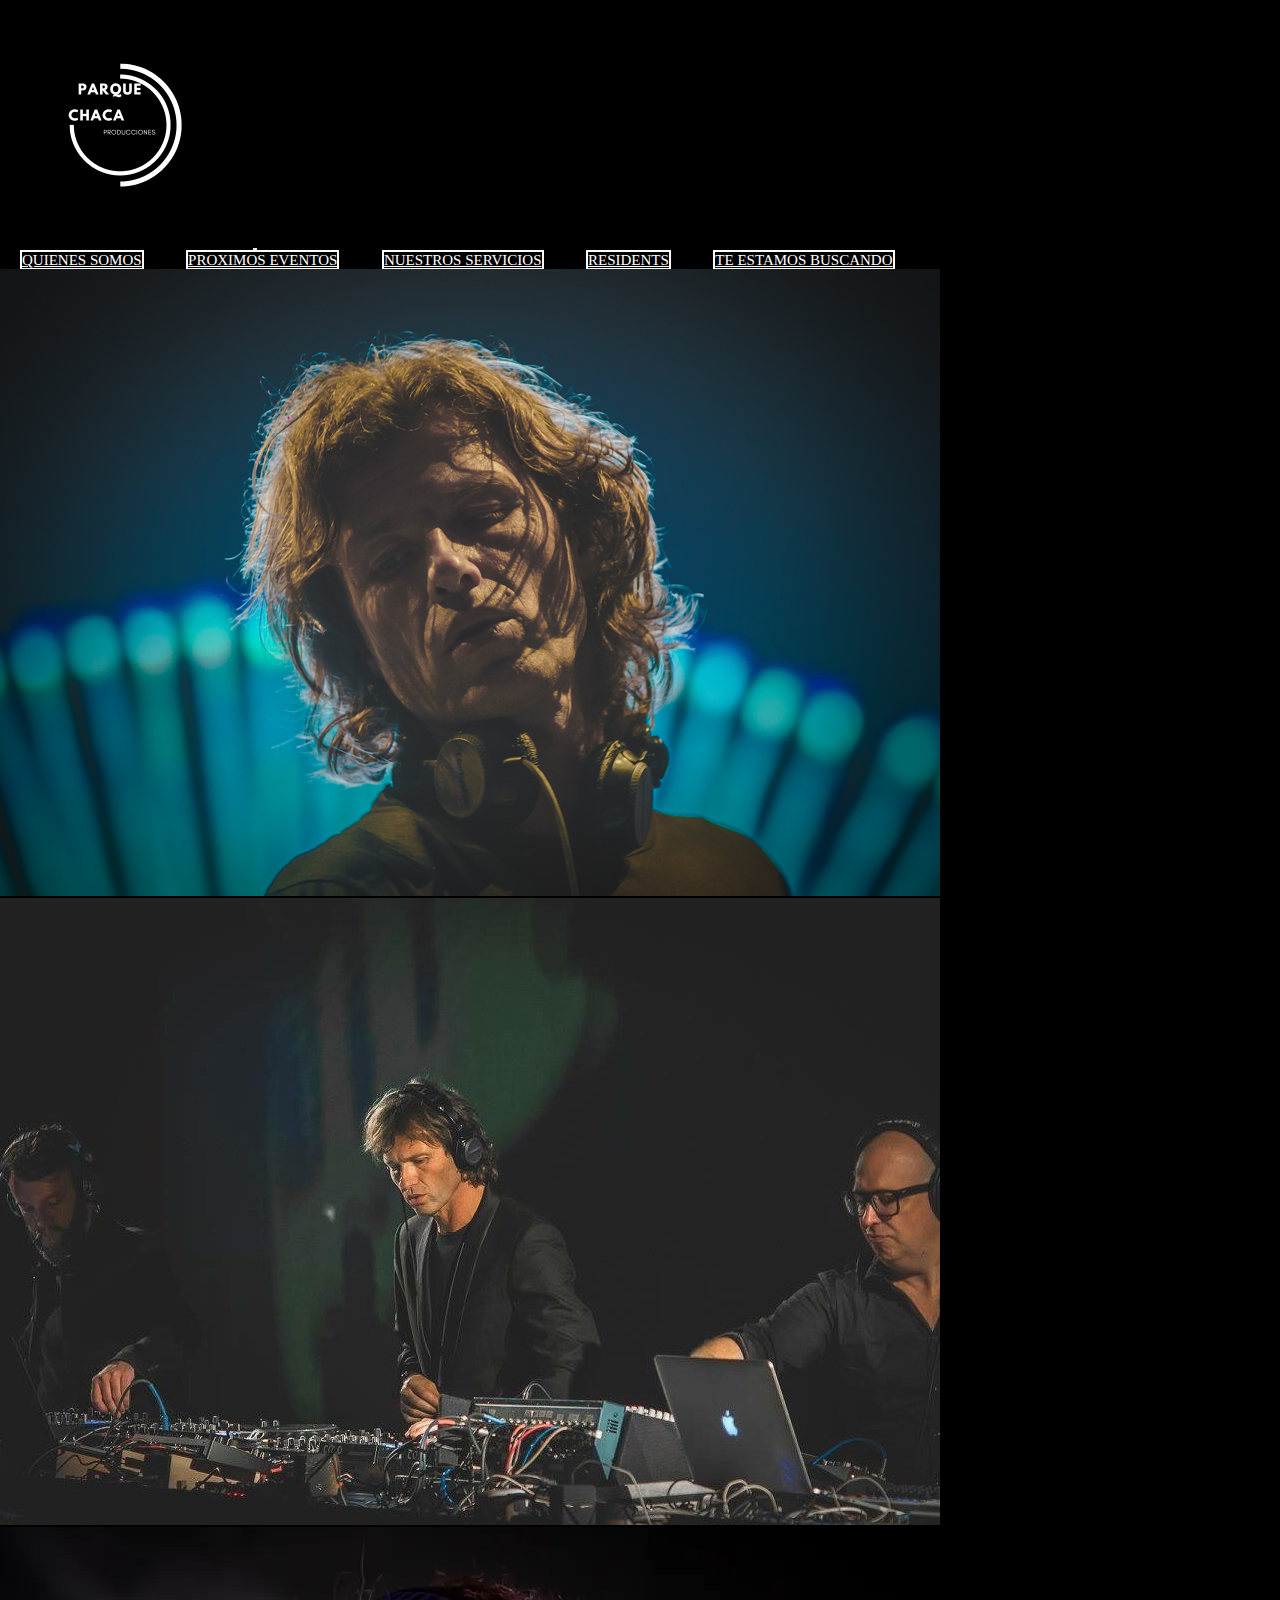
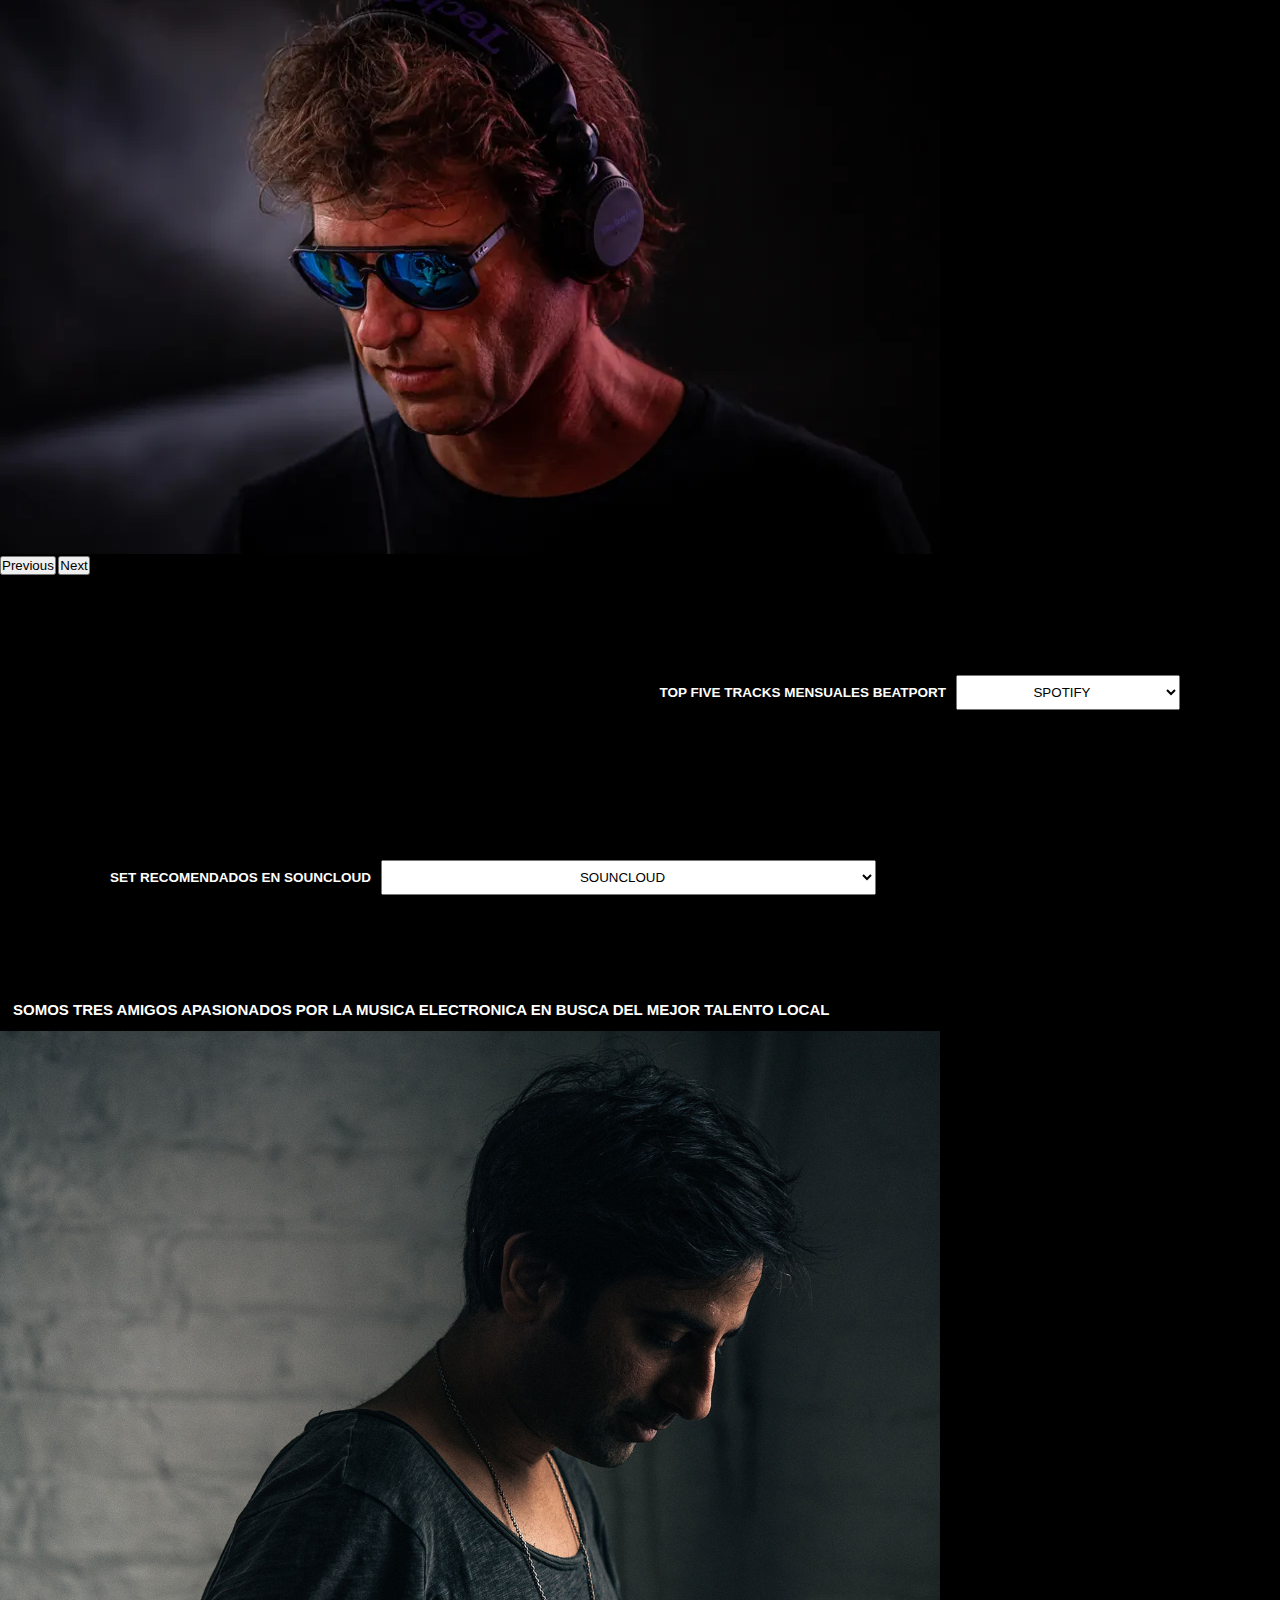
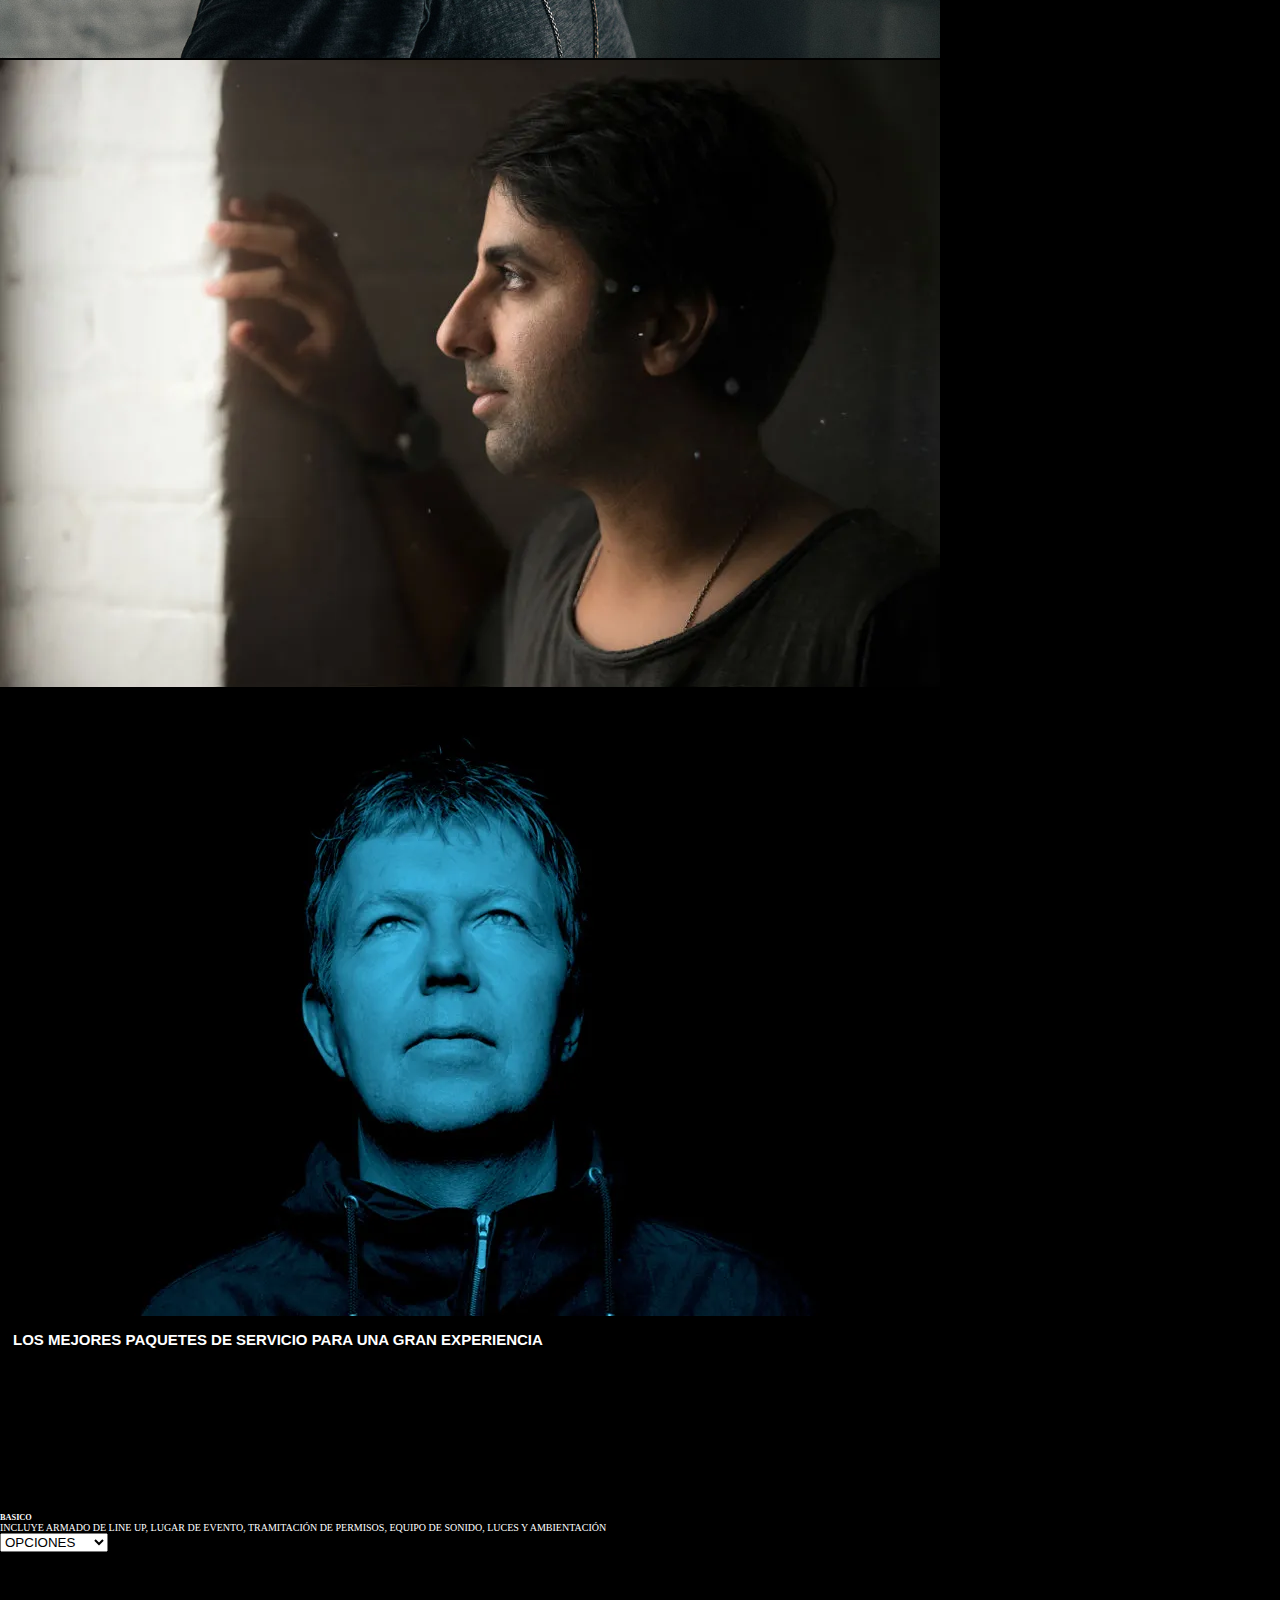
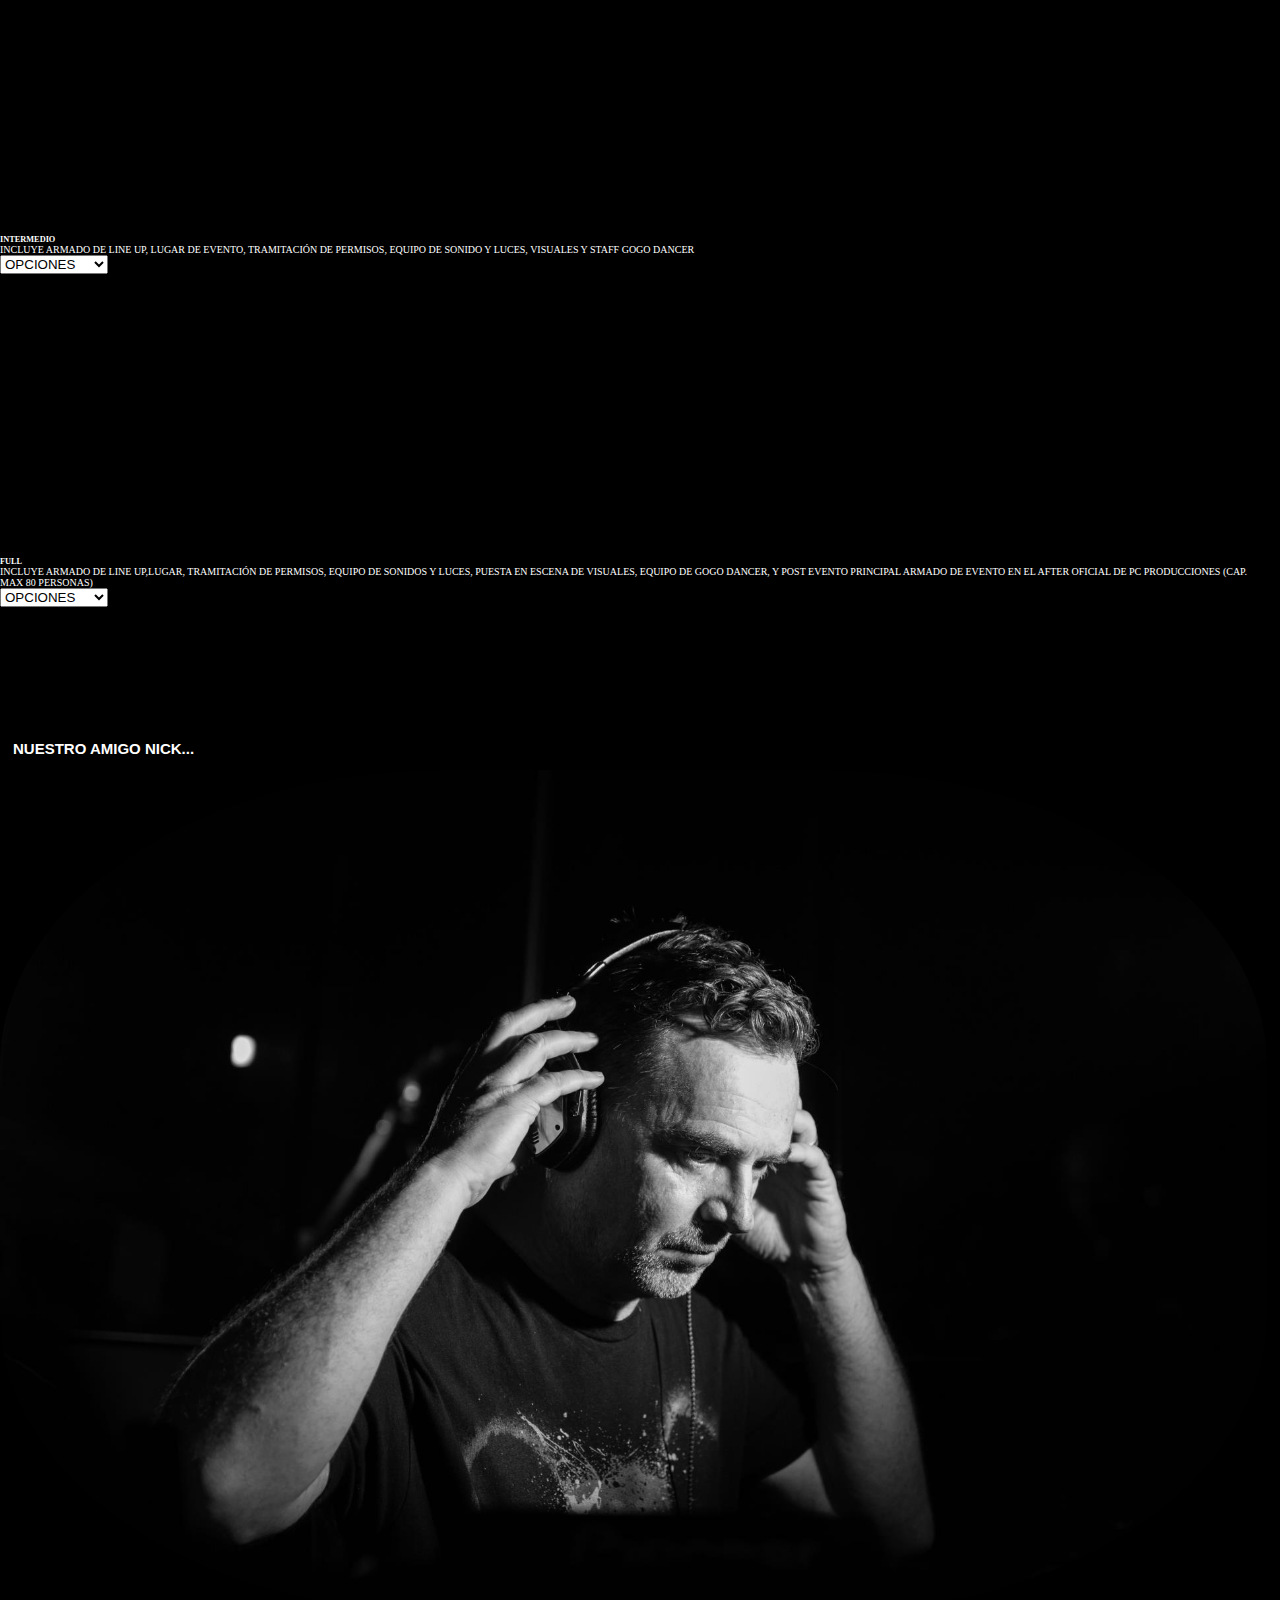
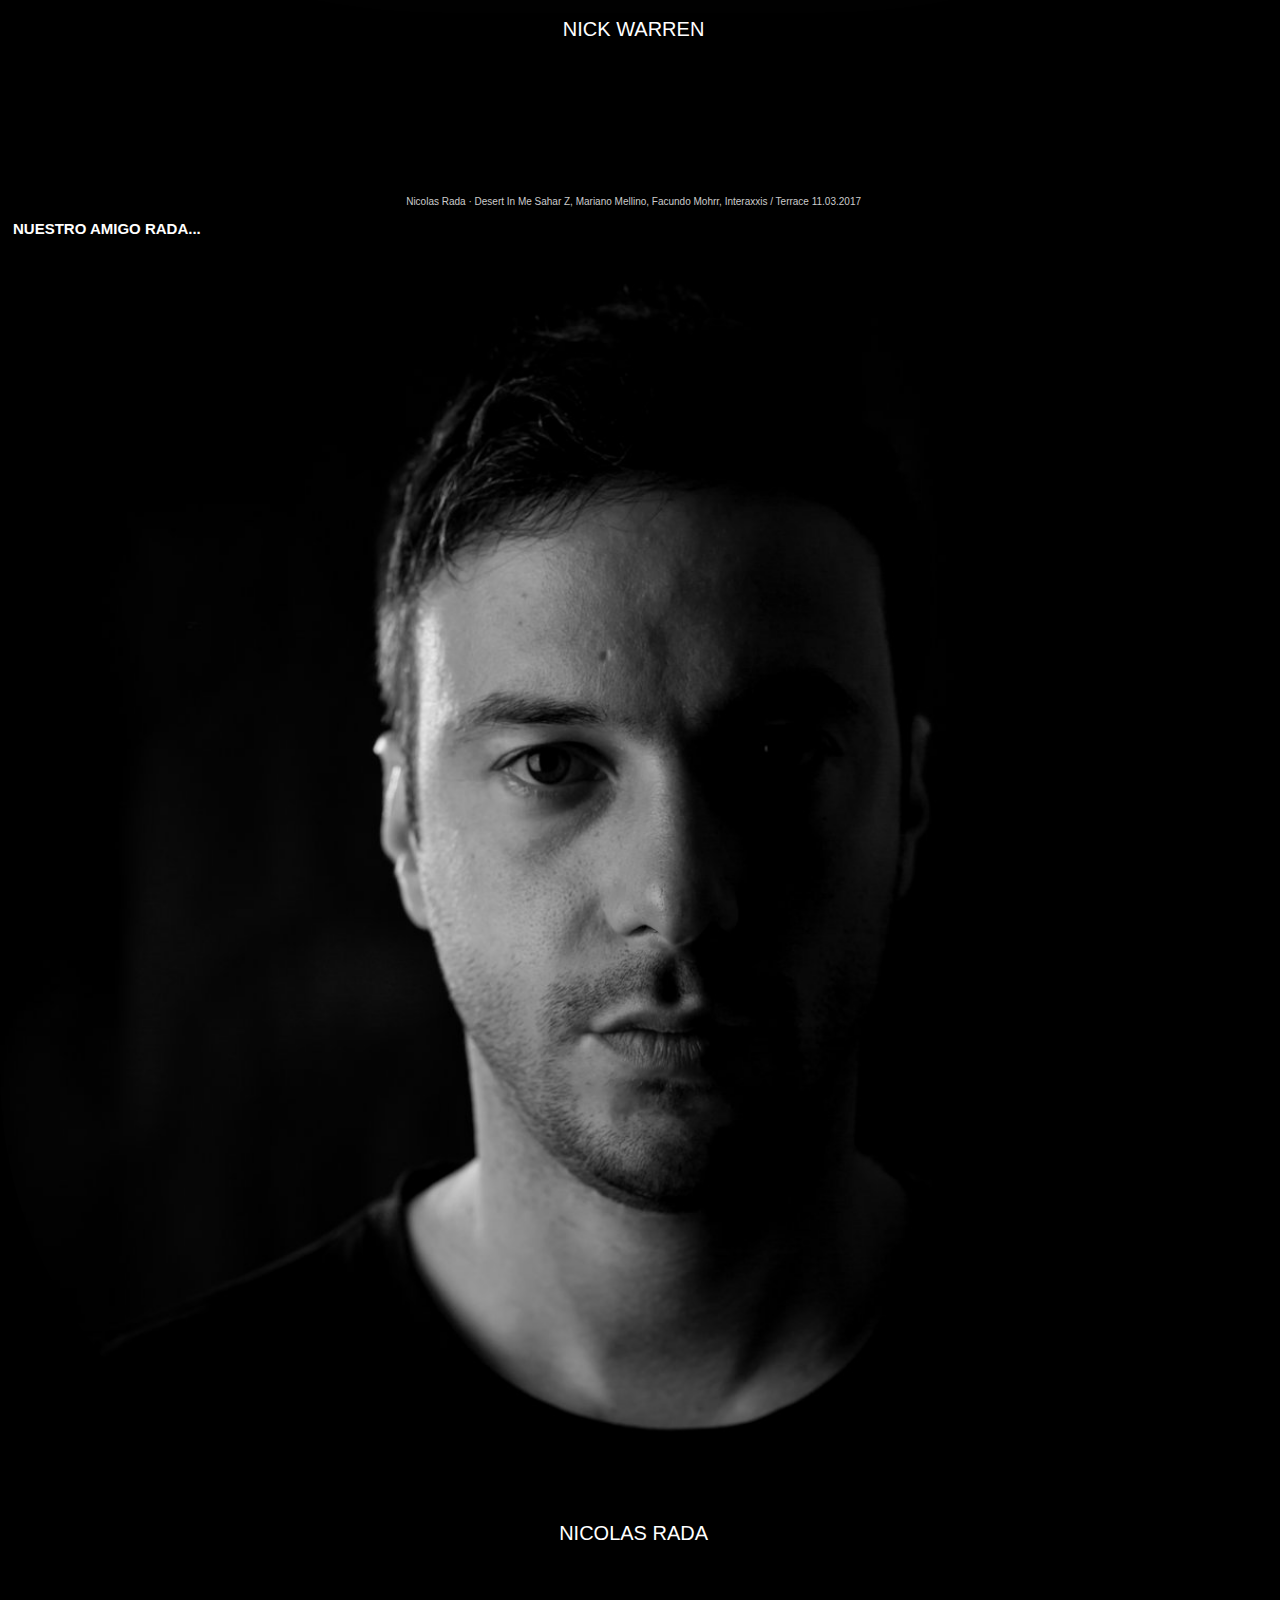
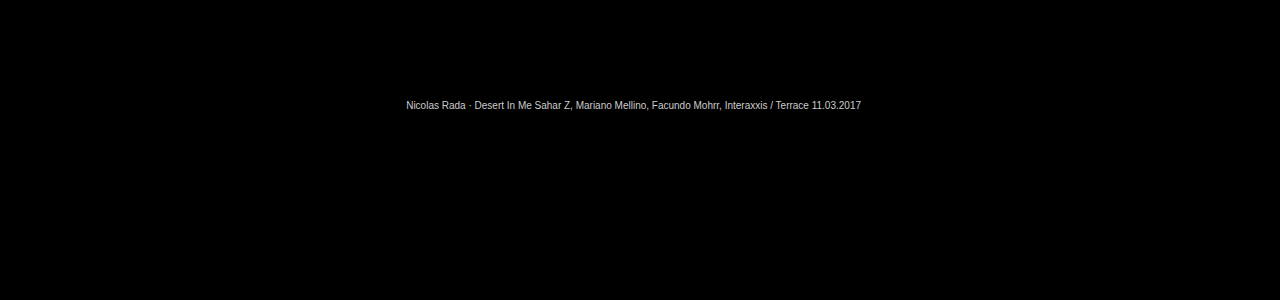
==== index.html @ f70d4bad "pcproducciones entrega final dos" ====
<!DOCTYPE html>
<html lang="en">
<head>
    <meta charset="UTF-8">
    <meta http-equiv="X-UA-Compatible" content="IE=edge">
    <meta name="viewport" content="width=device-width, initial-scale=1.0">
    <link rel="shorcut icon" href="IMAGENES/icono.png">
    <link href="https://cdn.jsdelivr.net/npm/bootstrap@5.1.3/dist/css/bootstrap.min.css" rel="stylesheet" integrity="sha384-1BmE4kWBq78iYhFldvKuhfTAU6auU8tT94WrHftjDbrCEXSU1oBoqyl2QvZ6jIW3" crossorigin="anonymous">
    <link rel="stylesheet" href="style.css">
    <title>PARQUE CHACA Producciones</title>
</head>
    <body class="body">
      <!-- PRIMERA PARTE -->
<header>   
  <nav class="container">
   <nav class="row">
    <nav class="navbar navbar-expand-lg navbar-dark navContainer">
      <div class="container-fluid navContainerdos">
        <a class="navbar-brand navLogo" href="#">
          <img src="./IMAGENES/logo.png" alt="milogo">
        </a>
        <button class="navbar-toggler button" type="button" data-bs-toggle="collapse" data-bs-target="#navbarNavAltMarkup" aria-controls="navbarNavAltMarkup" aria-expanded="false" aria-label="Toggle navigation">
          <span class="navbar-toggler-icon buttonIcon"></span>
        </button>
        <div class="collapse navbar-collapse navLista" id="navbarNavAltMarkup">
          <div class="navbar-nav navLinks">
            <a class="nav-link" active href="#quienes-somos">QUIENES SOMOS</a>
            <a class="nav-link" href="proximoseventos.html">PROXIMOS EVENTOS</a>
            <a class="nav-link" href="#nuestros-servicios">NUESTROS SERVICIOS</a>
            <a class="nav-link" href="#dj-residentes">RESIDENTS</a>
            <a class="nav-link" href="#teestamos-buscando">TE ESTAMOS BUSCANDO</a>
          </div>
        </div>
      </div>
    </nav> 
  </nav>
 </nav>
</header>   

    <div class="container containerHernan">
        <div class="row d-flex justify-content-center">
            <div id="carouselExampleControls" class="carousel slide fotosHernan" data-bs-ride="carousel">
                <div class="carousel-inner fotosHernan">
                  <div class="carousel-item active">
                    <img src="./IMAGENES/Hernan-Cattaneo1.jpg" class="d-block w-100" alt="...">
                  </div>
                  <div class="carousel-item">
                    <img src="./IMAGENES/hernan-cattaneo 2.jpeg" class="d-block w-100" alt="...">
                  </div>
                  <div class="carousel-item">
                    <img src="./IMAGENES/hernan-cattaneo3.webp" class="d-block w-100" alt="...">
                  </div>
                </div>
                <button class="carousel-control-prev" type="button" data-bs-target="#carouselExampleControls" data-bs-slide="prev">
                  <span class="carousel-control-prev-icon" aria-hidden="true"></span>
                  <span class="visually-hidden">Previous</span>
                </button>
                <button class="carousel-control-next" type="button" data-bs-target="#carouselExampleControls" data-bs-slide="next">
                  <span class="carousel-control-next-icon" aria-hidden="true"></span>
                  <span class="visually-hidden">Next</span>
                </button>
              </div>
        </div>
    </div> 
      
<section class="topfive">
        <h3 class="topfiveH3">TOP FIVE TRACKS MENSUALES BEATPORT</h3>
        <select class="topfivespotify">
            <option selected>SPOTIFY</option>
            <option value="1">Guy J - Lust Stunding</option>
            <option value="2">Uritorco - Analong Jungs, GastoM</option>
            <option value="3">Eras - Figueras Remix</option>
            <option value="4">Mulhadra - Return to Saturn</option>
            <option value="5">Found Myself Dreaming - Vihanga</option>
        </select>
</section>        

<section class="recomendados">
        <h3 class="recomendadosH3">SET RECOMENDADOS EN SOUNCLOUD</h3>
        <select class="recomendadossouncloud">
            <option selected>SOUNCLOUD</option>
            <option value="1">Audioholics Episode 44 Live At BNP Open Air W- Tale Of Us</option>
            <option value="2">Ezequiel Arias - Limbo #026 Live At BNP Forja, Córdoba [Arg]</option>
            <option value="3">Guy J | Live In Denver 3-26-22</option>
            <option value="4">Forja x BNP Open Life Dia 2 (Cordoba, Argentina) 9 HS SET - Hernan Cattaneo</option>
        </select>
</section>

<!-- SEGUNDA PARTE -->
<div id="quienes-somos" class="shadow-none p-3 mb-5 d-flex justify-content-center titulodos">
  <h3>SOMOS TRES AMIGOS APASIONADOS POR LA MUSICA ELECTRONICA EN BUSCA DEL MEJOR TALENTO LOCAL</h3>
</div>
<div class="container segundocarrusel">
    <div class="row d-flex justify-content-center">
        <div id="carouselExampleControls" class="carousel slide" data-bs-ride="carousel">
            <div class="carousel-inner fotostresamigos">
              <div class="carousel-item active">
                <img src="./IMAGENES/djresidente1.webp" class="d-block w-100" alt="...">
              </div>
              <div class="carousel-item">
                <img src="./IMAGENES/DJ RESIDENTE 2.webp" class="d-block w-100" alt="...">
              </div>
              <div class="carousel-item">
                <img src="./IMAGENES/productora 2.webp" class="d-block w-100" alt="...">
              </div>
            </div>

          </div>
    </div>
</div>  
<!-- TERCER PARTE  -->
<div class="servicios">
  <h3 id="nuestros-servicios" class="p-5 m5 text-light text-center">LOS MEJORES PAQUETES DE SERVICIO PARA UNA GRAN EXPERIENCIA</h3>
  <div class="row row-cols-1 row-cols-md-3 g-4  containerBasico">
    <div class="col container__basico">
      <div class="card serviciosUno">
        <iframe width="100%" height="fs-100%" src="https://www.youtube.com/embed/HaBa4qoQ9a0" title="YouTube video player" frameborder="0" allow="accelerometer; autoplay; clipboard-write; encrypted-media; gyroscope; picture-in-picture" allowfullscreen></iframe>
        <div class="card-body text-center basicolista ">
          <h5 class="card-title">BASICO</h5>
          <p class="card-text"> INCLUYE ARMADO DE LINE UP, LUGAR DE EVENTO, TRAMITACIÓN DE PERMISOS, EQUIPO DE SONIDO, LUCES Y AMBIENTACIÓN</p>
          <select>
            <option value="select">OPCIONES</option>
            <option value="1">ARAOZ CLUB</option>
            <option value="2">THE BOW</option>
            <option value="3">CLUB LUCILE</option>
        </select>
        </div>
      </div>
    </div>
    <div class="col containerIntermedio">
      <div class="card serviciosDos">
        <iframe width="fs-100%" height="fs-100%" src="https://www.youtube.com/embed/1VqzZxusRu8" title="YouTube video player" frameborder="0" allow="accelerometer; autoplay; clipboard-write; encrypted-media; gyroscope; picture-in-picture" allowfullscreen></iframe>
        <div class="card-body text-center intermediolista">
          <h5 class="card-title">INTERMEDIO</h5>
          <p class="card-text">INCLUYE ARMADO DE LINE UP, LUGAR DE EVENTO, TRAMITACIÓN DE PERMISOS, EQUIPO DE SONIDO Y LUCES, VISUALES Y STAFF GOGO DANCER </p>
          <select>
            <option value="select">OPCIONES</option>
            <option value="1">ARAOZ CLUB</option>
            <option value="2">THE BOW</option>
            <option value="3">CLUB LUCILE</option>
        </select>
        </div>
      </div>
    </div>
    <div class="col containerFull">
      <div class="card serviciosTres">
        <iframe width="100%" height="100%" src="https://www.youtube.com/embed/5S-sygGQi0U" title="YouTube video player" frameborder="0" allow="accelerometer; autoplay; clipboard-write; encrypted-media; gyroscope; picture-in-picture" allowfullscreen></iframe>
        <div class="card-body text-center fullLista">
          <h5 class="card-title">FULL</h5>
          <p class="card-text">INCLUYE ARMADO DE LINE UP,LUGAR, TRAMITACIÓN DE PERMISOS, EQUIPO DE SONIDOS Y LUCES, PUESTA EN ESCENA DE VISUALES, EQUIPO DE GOGO DANCER, Y POST EVENTO PRINCIPAL ARMADO DE EVENTO EN EL AFTER OFICIAL DE PC PRODUCCIONES (CAP. MAX 80 PERSONAS)</p>
          <select>
            <option value="select">OPCIONES</option>
            <option value="1">ARAOZ CLUB</option>
            <option value="2">THE BOW</option>
            <option value="3">CLUB LUCILE</option>
        </select>
        </div>
      </div>
    </div>
    
  </div>
</div>

<!--CUARTA PARTE -->
<div class="containercuatro">
  <div class="shadow-none p-3 mb-5 d-flex justify-content-center titulodos">
    <h3>NUESTRO AMIGO NICK...</h3>
  </div>
    <div class="row justify-content-center">
      <div class="col-lg-12"></div>
        <div class="card text-white mb-3 containerWarren" style="max-width: 100%;">
          <img src="./IMAGENES/warren.jpg" alt="">
          <div class="card-header tituloWarren">NICK WARREN</div>
          <div class="card-body">
            <iframe width="70%" height="50%" scrolling="no" frameborder="no" allow="autoplay" src="https://w.soundcloud.com/player/?url=https%3A//api.soundcloud.com/tracks/312595839&color=%23ff5500&auto_play=false&hide_related=false&show_comments=true&show_user=true&show_reposts=false&show_teaser=true&visual=true"></iframe><div style="font-size: 10px; color: #cccccc;line-break: anywhere;word-break: normal;overflow: hidden;white-space: nowrap;text-overflow: ellipsis; font-family: Interstate,Lucida Grande,Lucida Sans Unicode,Lucida Sans,Garuda,Verdana,Tahoma,sans-serif;font-weight: 100;"><a href="https://soundcloud.com/nicolasrada" title="Nicolas Rada" target="_blank" style="color: #cccccc; text-decoration: none;">Nicolas Rada</a> · <a href="https://soundcloud.com/nicolasrada/desert-in-me-terrace-11032017" title="Desert In Me Sahar Z, Mariano Mellino, Facundo Mohrr, Interaxxis / Terrace 11.03.2017" target="_blank" style="color: #cccccc; text-decoration: none;">Desert In Me Sahar Z, Mariano Mellino, Facundo Mohrr, Interaxxis / Terrace 11.03.2017</a></div>
        </div>
      </div>  
    </div>
    
    <div class="shadow-none p-3 mb-5 d-flex justify-content-center titulodos">
      <h3>NUESTRO AMIGO RADA...</h3>
    </div>
    <div class="row justify-content-center">
      <div class="col-lg-12"></div>
        <div class="card text-white mb-3 containerNicorada" style="max-width: 100%;">
          <img src="./IMAGENES/nicorada.jpg" alt="">
          <div class="card-header tituloRada">NICOLAS RADA</div>
          <div class="card-body">
            <iframe width="70%" height="50%" scrolling="no" frameborder="no" allow="autoplay" src="https://w.soundcloud.com/player/?url=https%3A//api.soundcloud.com/tracks/312595839&color=%23ff5500&auto_play=false&hide_related=false&show_comments=true&show_user=true&show_reposts=false&show_teaser=true&visual=true"></iframe><div style="font-size: 10px; color: #cccccc;line-break: anywhere;word-break: normal;overflow: hidden;white-space: nowrap;text-overflow: ellipsis; font-family: Interstate,Lucida Grande,Lucida Sans Unicode,Lucida Sans,Garuda,Verdana,Tahoma,sans-serif;font-weight: 100;"><a href="https://soundcloud.com/nicolasrada" title="Nicolas Rada" target="_blank" style="color: #cccccc; text-decoration: none;">Nicolas Rada</a> · <a href="https://soundcloud.com/nicolasrada/desert-in-me-terrace-11032017" title="Desert In Me Sahar Z, Mariano Mellino, Facundo Mohrr, Interaxxis / Terrace 11.03.2017" target="_blank" style="color: #cccccc; text-decoration: none;">Desert In Me Sahar Z, Mariano Mellino, Facundo Mohrr, Interaxxis / Terrace 11.03.2017</a></div>
        </div>
      </div>  
    </div>
  </div>
</div>

<!-- QUINTA PARTE  -->

<div id="teestamos-buscando" class="container-fluid containerFooter">
  <div class="row p-4 pb-2 bg-dark text-white d-flex justify-content-center">
    <div class="col-xs-12 col-md-6 col-lg-3 fs-100%">
      <p class="mb-4">TE ESTAMOS BUSCANDO: ENVIANOS TU PERFIL DE SOUNCLOUD</p>
      <p class="text-secondary"> CABA - BSAS </p>
    </div>
    <div class="col-xs-12 pb-3 col-md-6 col-lg-3">
      <svg xmlns="http://www.w3.org/2000/svg" width="50" height="50" fill="currentColor" class="bi bi-facebook" viewBox="0 0 16 16">
        <path d="M16 8.049c0-4.446-3.582-8.05-8-8.05C3.58 0-.002 3.603-.002 8.05c0 4.017 2.926 7.347 6.75 7.951v-5.625h-2.03V8.05H6.75V6.275c0-2.017 1.195-3.131 3.022-3.131.876 0 1.791.157 1.791.157v1.98h-1.009c-.993 0-1.303.621-1.303 1.258v1.51h2.218l-.354 2.326H9.25V16c3.824-.604 6.75-3.934 6.75-7.951z"/>
      </svg> 
    </div>
    <div class="col-xs-12 pb-3 col-md-6 col-lg-3">
      <svg xmlns="http://www.w3.org/2000/svg" width="50" height="50" fill="currentColor" class="bi bi-whatsapp" viewBox="0 0 16 16">
        <path d="M13.601 2.326A7.854 7.854 0 0 0 7.994 0C3.627 0 .068 3.558.064 7.926c0 1.399.366 2.76 1.057 3.965L0 16l4.204-1.102a7.933 7.933 0 0 0 3.79.965h.004c4.368 0 7.926-3.558 7.93-7.93A7.898 7.898 0 0 0 13.6 2.326zM7.994 14.521a6.573 6.573 0 0 1-3.356-.92l-.24-.144-2.494.654.666-2.433-.156-.251a6.56 6.56 0 0 1-1.007-3.505c0-3.626 2.957-6.584 6.591-6.584a6.56 6.56 0 0 1 4.66 1.931 6.557 6.557 0 0 1 1.928 4.66c-.004 3.639-2.961 6.592-6.592 6.592zm3.615-4.934c-.197-.099-1.17-.578-1.353-.646-.182-.065-.315-.099-.445.099-.133.197-.513.646-.627.775-.114.133-.232.148-.43.05-.197-.1-.836-.308-1.592-.985-.59-.525-.985-1.175-1.103-1.372-.114-.198-.011-.304.088-.403.087-.088.197-.232.296-.346.1-.114.133-.198.198-.33.065-.134.034-.248-.015-.347-.05-.099-.445-1.076-.612-1.47-.16-.389-.323-.335-.445-.34-.114-.007-.247-.007-.38-.007a.729.729 0 0 0-.529.247c-.182.198-.691.677-.691 1.654 0 .977.71 1.916.81 2.049.098.133 1.394 2.132 3.383 2.992.47.205.84.326 1.129.418.475.152.904.129 1.246.08.38-.058 1.171-.48 1.338-.943.164-.464.164-.86.114-.943-.049-.084-.182-.133-.38-.232z"/>
      </svg>
    </div>
    <div class="col-xs-12 pb-3 col-md-6 col-lg-3">
      <svg xmlns="http://www.w3.org/2000/svg" width="50" height="50" fill="currentColor" class="bi bi-instagram" viewBox="0 0 16 16">
        <path d="M8 0C5.829 0 5.556.01 4.703.048 3.85.088 3.269.222 2.76.42a3.917 3.917 0 0 0-1.417.923A3.927 3.927 0 0 0 .42 2.76C.222 3.268.087 3.85.048 4.7.01 5.555 0 5.827 0 8.001c0 2.172.01 2.444.048 3.297.04.852.174 1.433.372 1.942.205.526.478.972.923 1.417.444.445.89.719 1.416.923.51.198 1.09.333 1.942.372C5.555 15.99 5.827 16 8 16s2.444-.01 3.298-.048c.851-.04 1.434-.174 1.943-.372a3.916 3.916 0 0 0 1.416-.923c.445-.445.718-.891.923-1.417.197-.509.332-1.09.372-1.942C15.99 10.445 16 10.173 16 8s-.01-2.445-.048-3.299c-.04-.851-.175-1.433-.372-1.941a3.926 3.926 0 0 0-.923-1.417A3.911 3.911 0 0 0 13.24.42c-.51-.198-1.092-.333-1.943-.372C10.443.01 10.172 0 7.998 0h.003zm-.717 1.442h.718c2.136 0 2.389.007 3.232.046.78.035 1.204.166 1.486.275.373.145.64.319.92.599.28.28.453.546.598.92.11.281.24.705.275 1.485.039.843.047 1.096.047 3.231s-.008 2.389-.047 3.232c-.035.78-.166 1.203-.275 1.485a2.47 2.47 0 0 1-.599.919c-.28.28-.546.453-.92.598-.28.11-.704.24-1.485.276-.843.038-1.096.047-3.232.047s-2.39-.009-3.233-.047c-.78-.036-1.203-.166-1.485-.276a2.478 2.478 0 0 1-.92-.598 2.48 2.48 0 0 1-.6-.92c-.109-.281-.24-.705-.275-1.485-.038-.843-.046-1.096-.046-3.233 0-2.136.008-2.388.046-3.231.036-.78.166-1.204.276-1.486.145-.373.319-.64.599-.92.28-.28.546-.453.92-.598.282-.11.705-.24 1.485-.276.738-.034 1.024-.044 2.515-.045v.002zm4.988 1.328a.96.96 0 1 0 0 1.92.96.96 0 0 0 0-1.92zm-4.27 1.122a4.109 4.109 0 1 0 0 8.217 4.109 4.109 0 0 0 0-8.217zm0 1.441a2.667 2.667 0 1 1 0 5.334 2.667 2.667 0 0 1 0-5.334z"/>
      </svg>
    </div>
  <div class="col-xs12 pt-5">
    <p class="text-black text-center">Copyright - All rights reserverd 2022</p>
  </div>
</div>
<script src="https://cdn.jsdelivr.net/npm/bootstrap@5.1.3/dist/js/bootstrap.bundle.min.js" integrity="sha384-ka7Sk0Gln4gmtz2MlQnikT1wXgYsOg+OMhuP+IlRH9sENBO0LRn5q+8nbTov4+1p" crossorigin="anonymous"></script>
</body>
</html>
---- style.css ----
*{
    margin: 0;
    padding: 0;
}

html{
    font-size: 62.5%;
}

.body{
    background-color: black;
}

h3{
    margin: 7px;
    padding: 6px;
    text-decoration: none;
    color: white;
    font-family:'Gill Sans', 'Gill Sans MT', Calibri, 'Trebuchet MS', sans-serif;
    font-size: 150%;
}

/* PRIMER PARTE   */

.navLogo img{
    width: 250px;
}
.navLista .navLinks a{
    font-size: 150%;
    border: solid 2px white;
    margin: 20px;
    color: white;
} 

.fotosHernan{
    border-radius: 25%;
}

.topfive{
    display: flex;
    flex-direction: row;
    justify-content: end;
    color: white;
    font-family: 'Trebuchet MS', 'Lucida Sans Unicode', 'Lucida Grande', 'Lucida Sans', Arial, sans-serif;
    font-size: 90%;
    text-decoration: none;
    margin: 50px;
    padding: 50px;
}

.topfiveH3{
    margin: 5px;
    padding: 5px;
}

.topfive select option{
    height: 20%;
    right: 20%;
    text-align: center;

}

.recomendados{
    display: flex;
    flex-direction: row;
    justify-content: start;
    color: white;
    font-family: 'Trebuchet MS', 'Lucida Sans Unicode', 'Lucida Grande', 'Lucida Sans', Arial, sans-serif;
    font-size: 90%;
    text-decoration: none;
    margin: 50px;
    padding: 50px;
}

.recomendadosH3{
    margin: 5px;
    padding: 5px;
}

.recomendados select option{
    height: 2px;
    right: 2px;
    text-align: center;
    border-radius: 2px solid white;
}


/*SEGUNDA PARTE*/  
.fotostresamigos{
    border-radius: 35%;
}
.titulodos{
    background-color: black;
}

/*TERCERA PARTE*/  
.titulotres h3{
    background-color: black;
    border: 1px white solid;
    margin-top: 20px;
}

.servicios{
    width: 99%;
    border: none;
}
.serviciosUno{
    border: none;
}
.serviciosDos{
    border: none;
}
.serviciosTres{
    border: none;
}

.basicolista{
    background-color: black;
    color: white;
    height: 170px; 
}
.intermediolista{
    background-color: black;
    color: white;
    height: 170px; 
}

.fullLista{
    border: none;
    background-color: black;
    color: white;
    height: 170px; 
}
/*CUARTA PARTE*/ 
.containercuatro{
    width: 99%;
}
.containerNicorada{
    border: solid 1px black;
    border: none;
    text-align: center;
    font-size: 200%;
    font-family: Arial, Helvetica, sans-serif;
    color: white;
    background-color: black;
    width: 100%;
}
.containerNicorada img{
    border-radius: 35%;
    width: 100%;

}
.containerWarren{
    border: black solid 2px;
    border: none;
    text-align: center;
    font-size: 200%;
    font-family: Arial, Helvetica, sans-serif;
    color: white;
    background-color: black;
    width: 100%;
}
.containerWarren img{
    border-radius: 35%;
    width: 100%;
}

/* QUINTA PARTE */
.eventouno{
    display: flex;
    flex-direction: column;
    align-items: center;
}
.eventouno img{
    width: 80%;
}

.eventodos{
    display: flex;
    flex-direction: column;
    align-items: center;
}
.eventodos img{
    width: 80%;
}
/*PROXIMOS EVENTOS*/ 

.bodyproximoseventos{
    background-color: black;
}
.regreso{
    margin: 2px;
    padding: 2px;
    text-decoration: none;
    color: white;
    font-family: 'Trebuchet MS', 'Lucida Sans Unicode', 'Lucida Grande', 'Lucida Sans', Arial, sans-serif;
    font-size: 150%;
    text-align: right;
}
.eventouno{
    background-color: black;
    font-size: 200%;
}
.eventouno img{
    border-radius: 35%;
}
.eventouno a{
    width: 200px;
    font-size: 100%;

}
.eventodos{
    background-color: black;
    font-size: 200%;
}
.eventodos img{
    border-radius: 35%;
}
.eventodos a{
    width: 200px;
    font-size: 100%;

}

/*mediaqueries*/ 
@media only screen and (max-width: 768px){

}

@media only screen and (max-width: 576px) {

*{
    margin: 0;
    padding: 0;
}
/* PRIMERA PARTE */
.navLogo img{
    width: 150px;
}

.navLista{
    display: flex;
    flex-direction: column;
    align-items: center;
    text-align: center;
}

.topfive{
    display: grid;
    grid-template-columns: 1fr;
    grid-template-rows: 2fr;
    grid-template-areas:
    "topfivespotify"
    "topfiveh3";
}

.topfiveH3{
    grid-area: topfiveH3;
}
.topfivespotify{
    grid-area: topfivespotify;
}

.topfive .topfivespotify option{
    height: 40%;
} 

.recomendados{
    display: grid;
    grid-template-columns: 1fr;
    grid-template-rows: 2fr;
    grid-template-areas: 
    "recomendadosH3"
    "recomendadossouncloud";
}
.recomendadosH3{
    grid-area: recomendadosH3;
}

.recomendadossouncloud{
    grid-area: recomendadossouncloud;
    width: 100px;
    margin-bottom: 25px;
}

/* SEGUNDA PARTE  */

.titulodos h3{
    margin: 15px;
    padding: 15px;
}


/* TERCERA PARTE  */
.servicios{
    width: 98%;
}

.container__basico{
    margin-bottom: 38px;
}

.containerIntermedio{
    margin-bottom: 38px;
}

.containerFull{
    margin-bottom: 38px;
}

/* CUARTA PARTE */

.containercuatro{
    width: 98%;
}
}
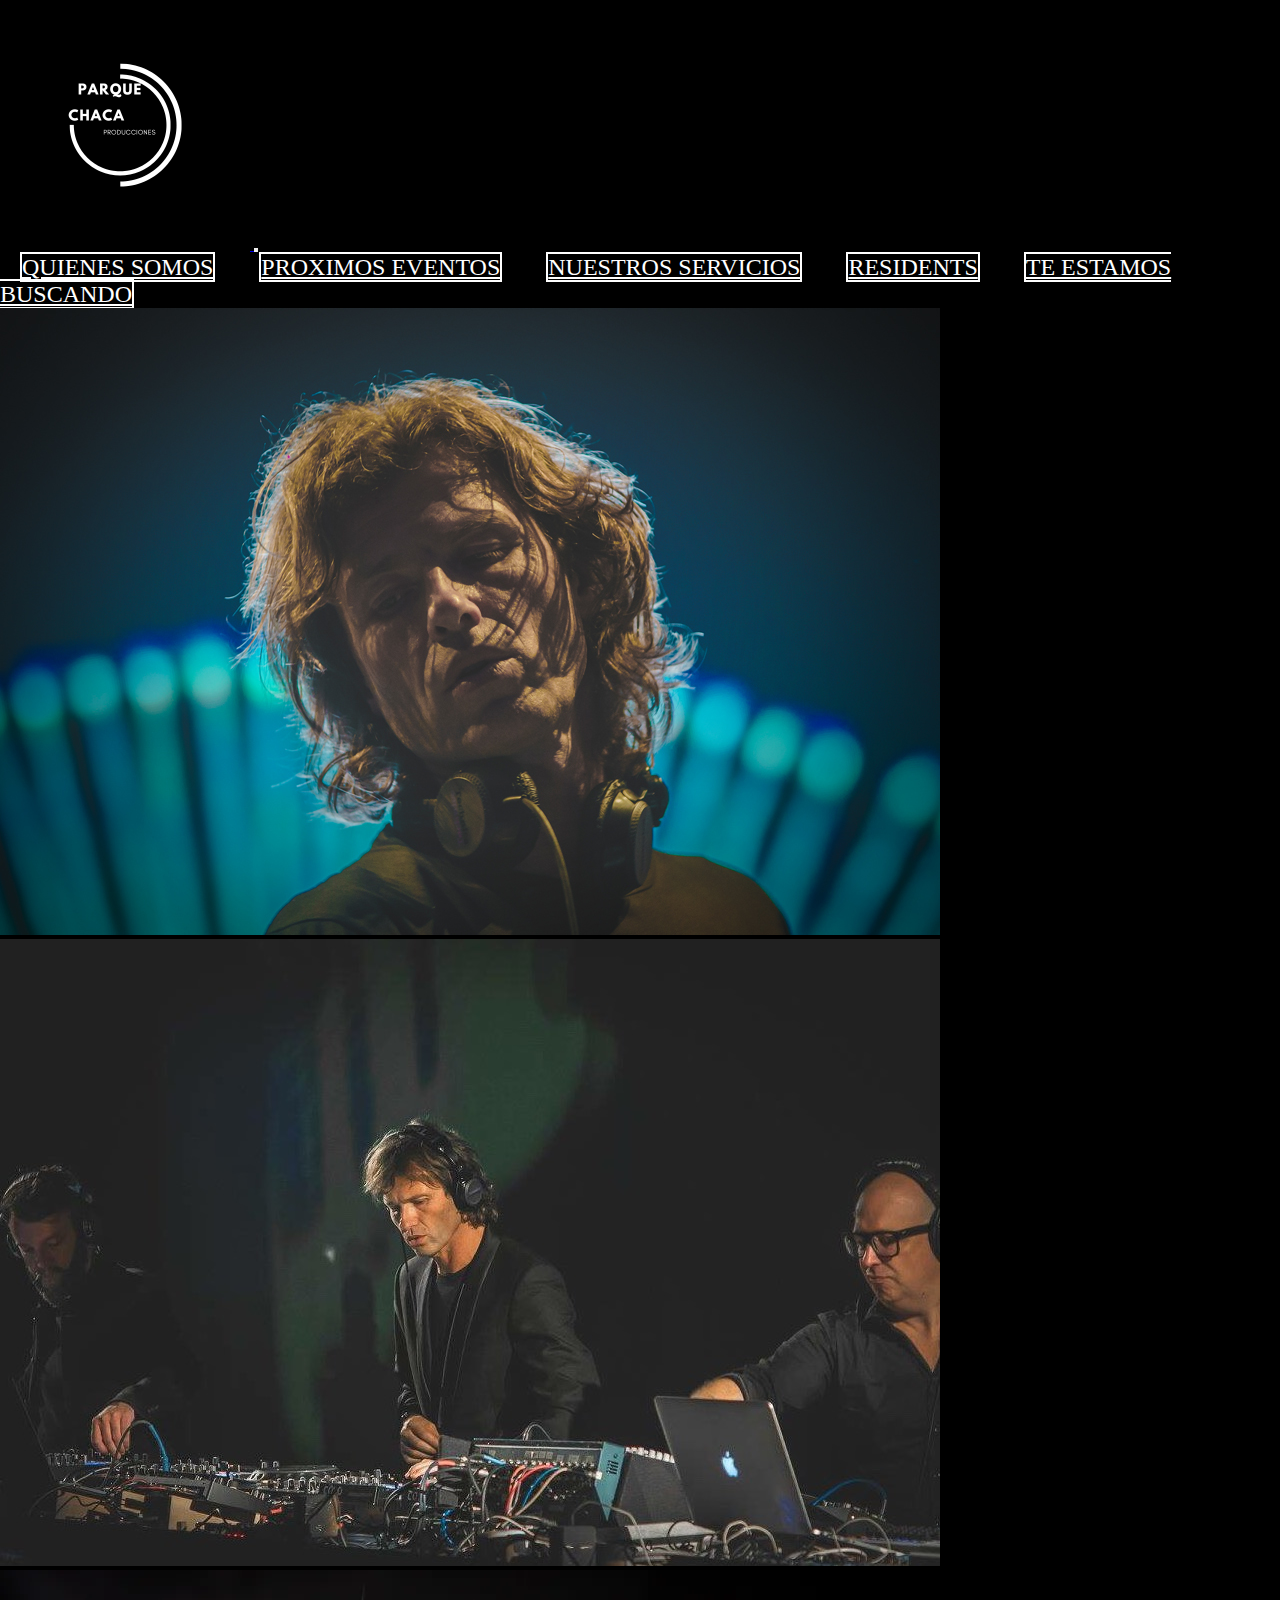
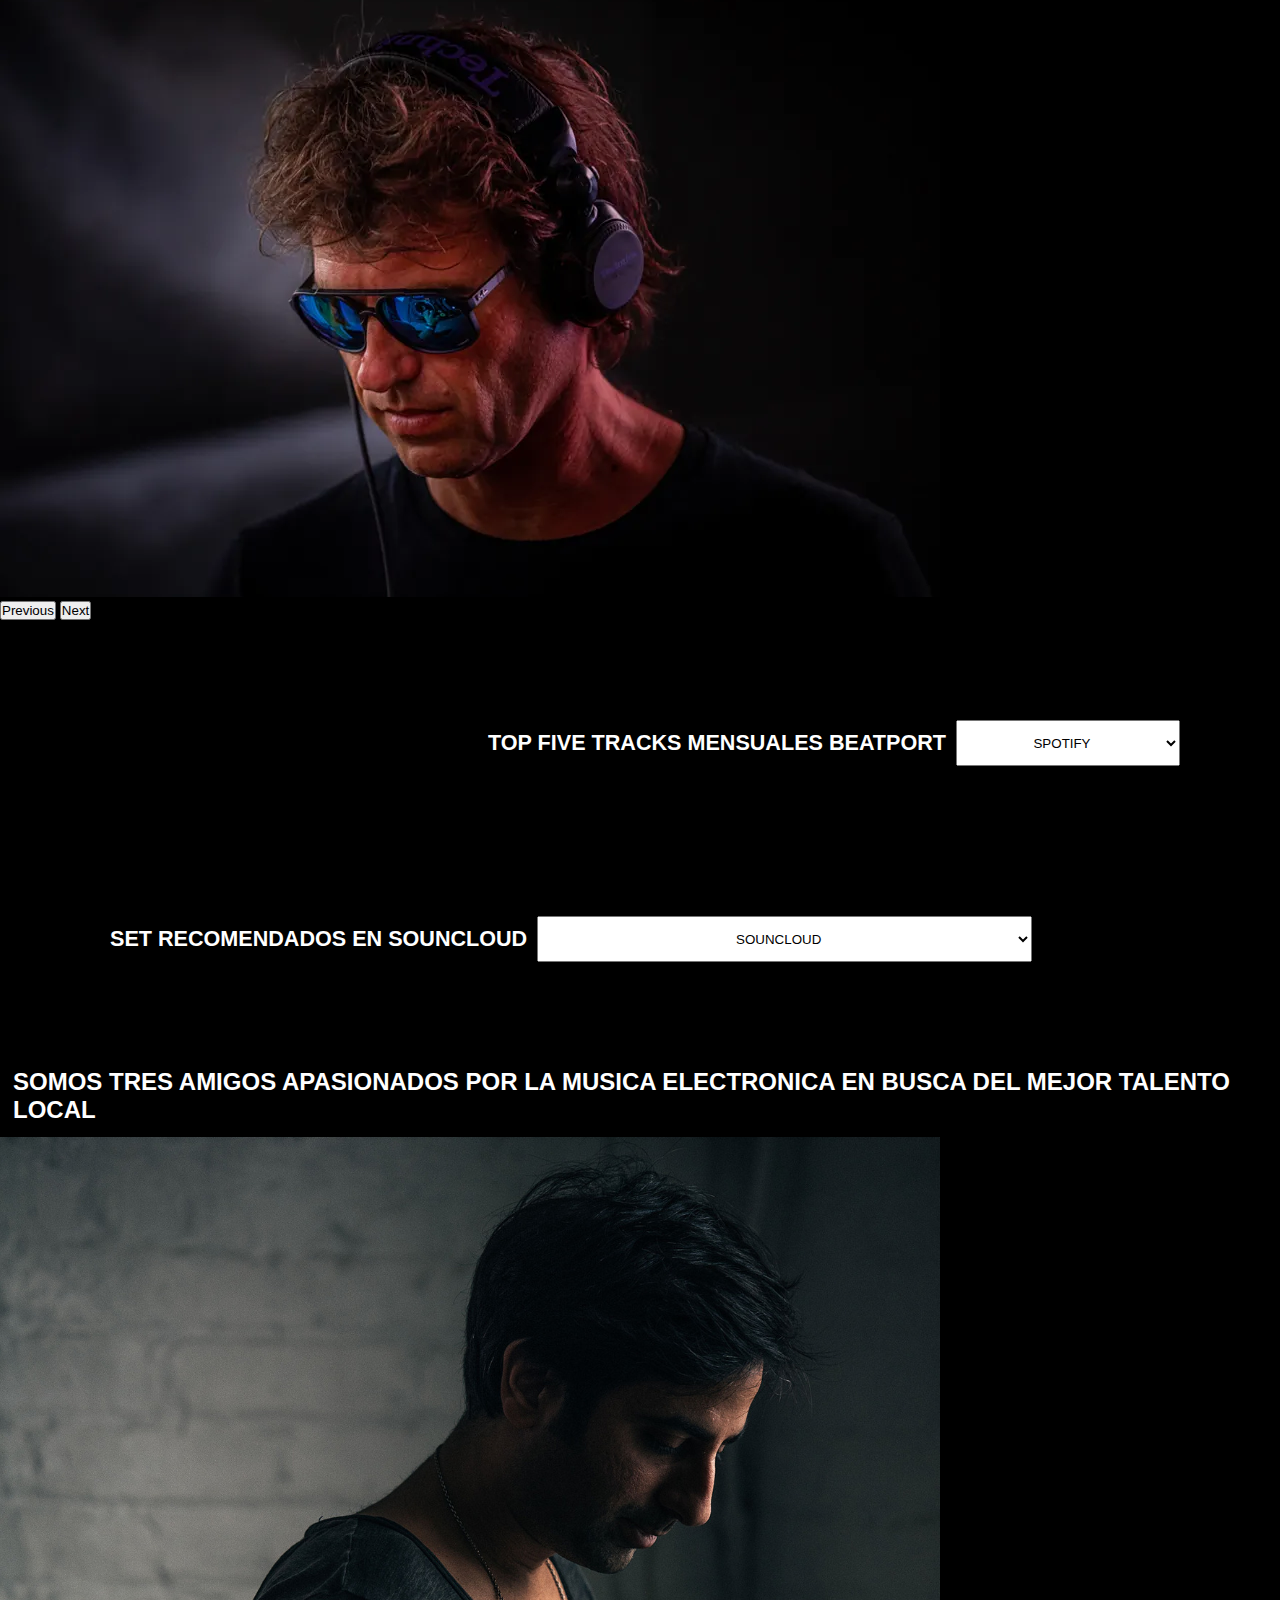
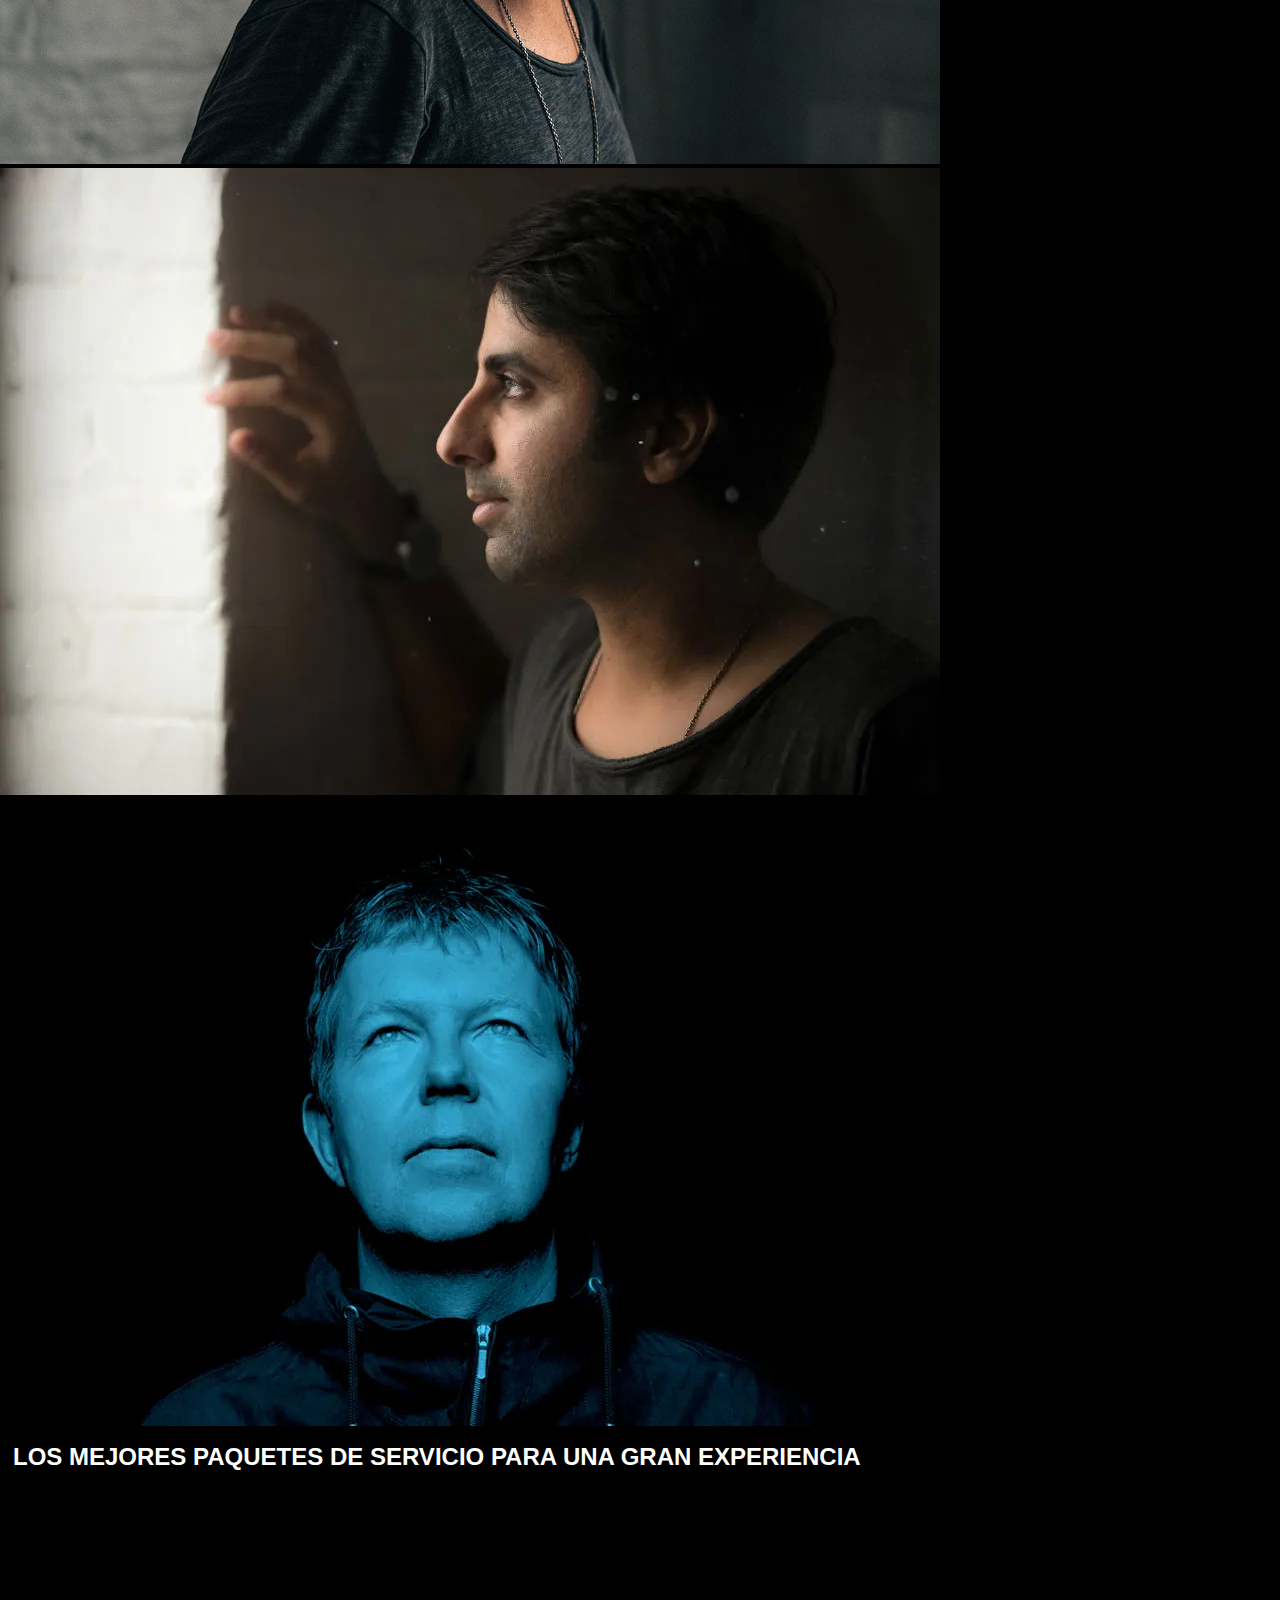
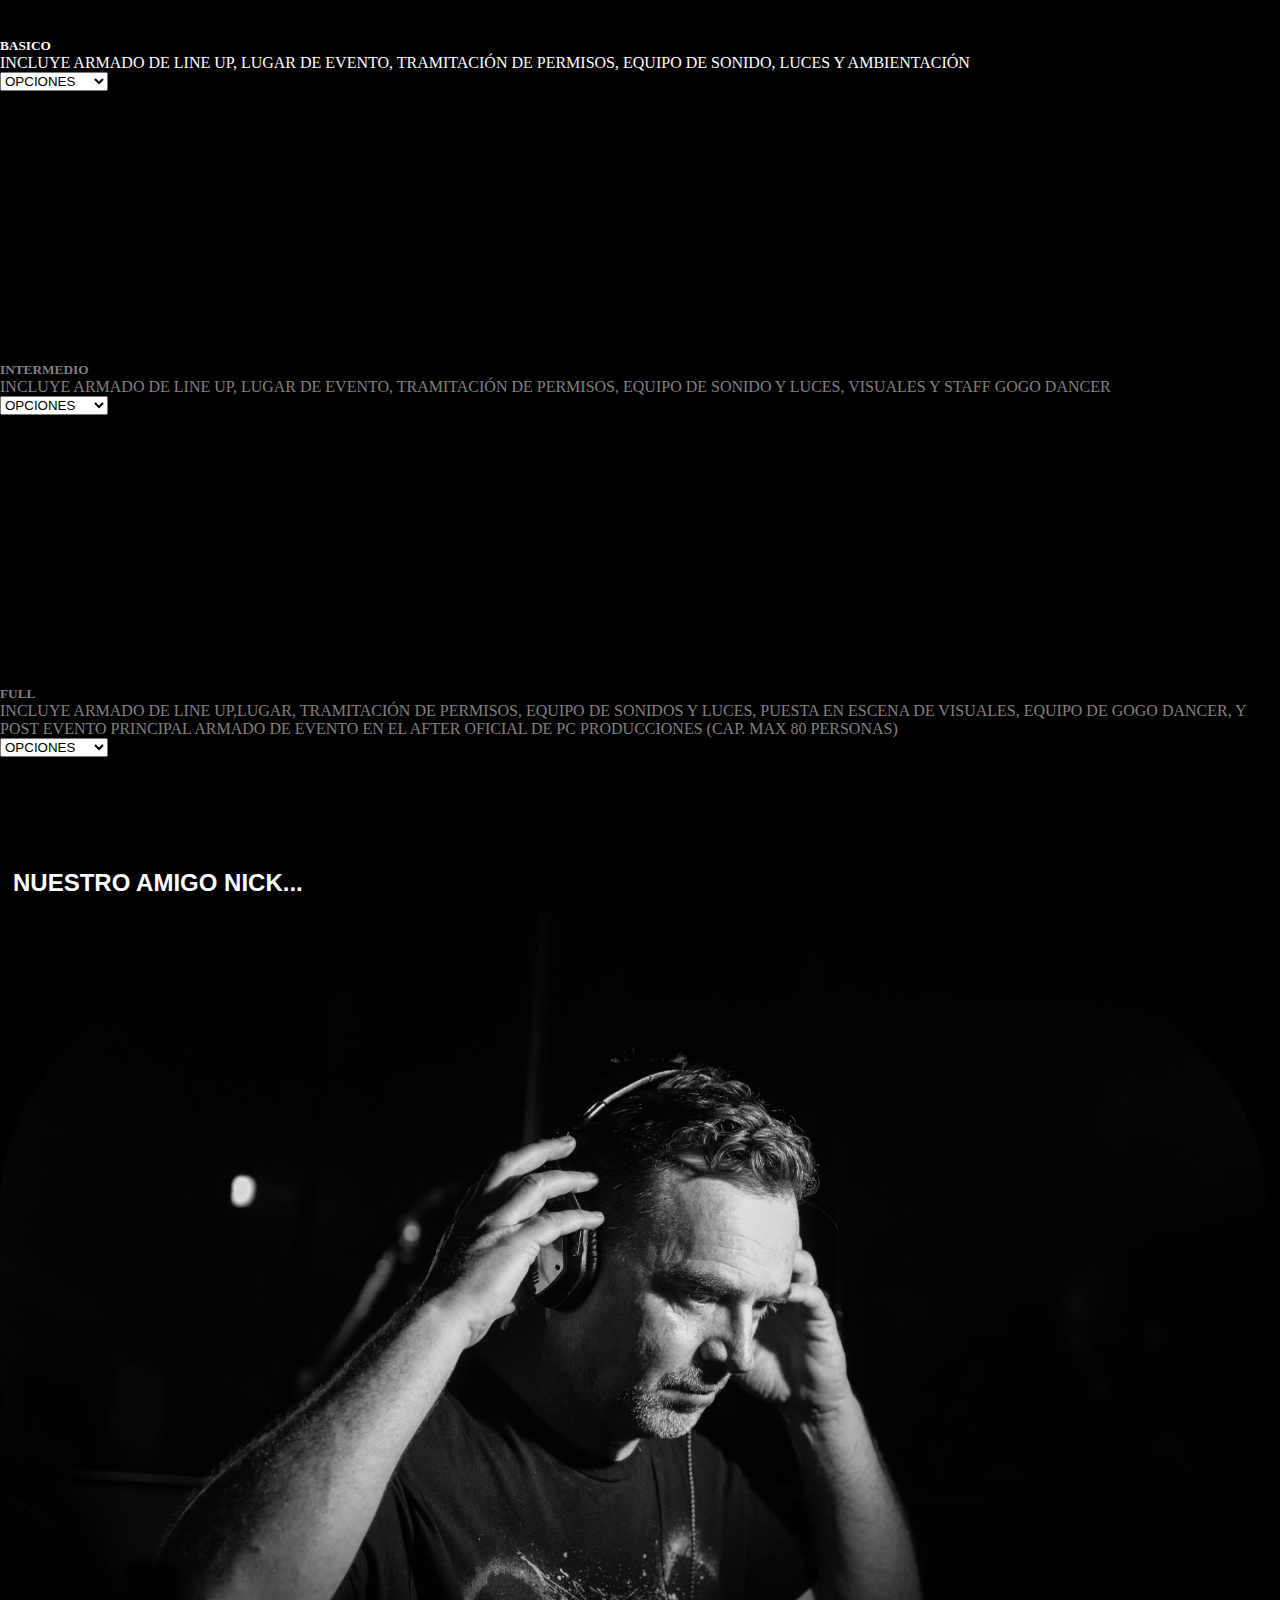
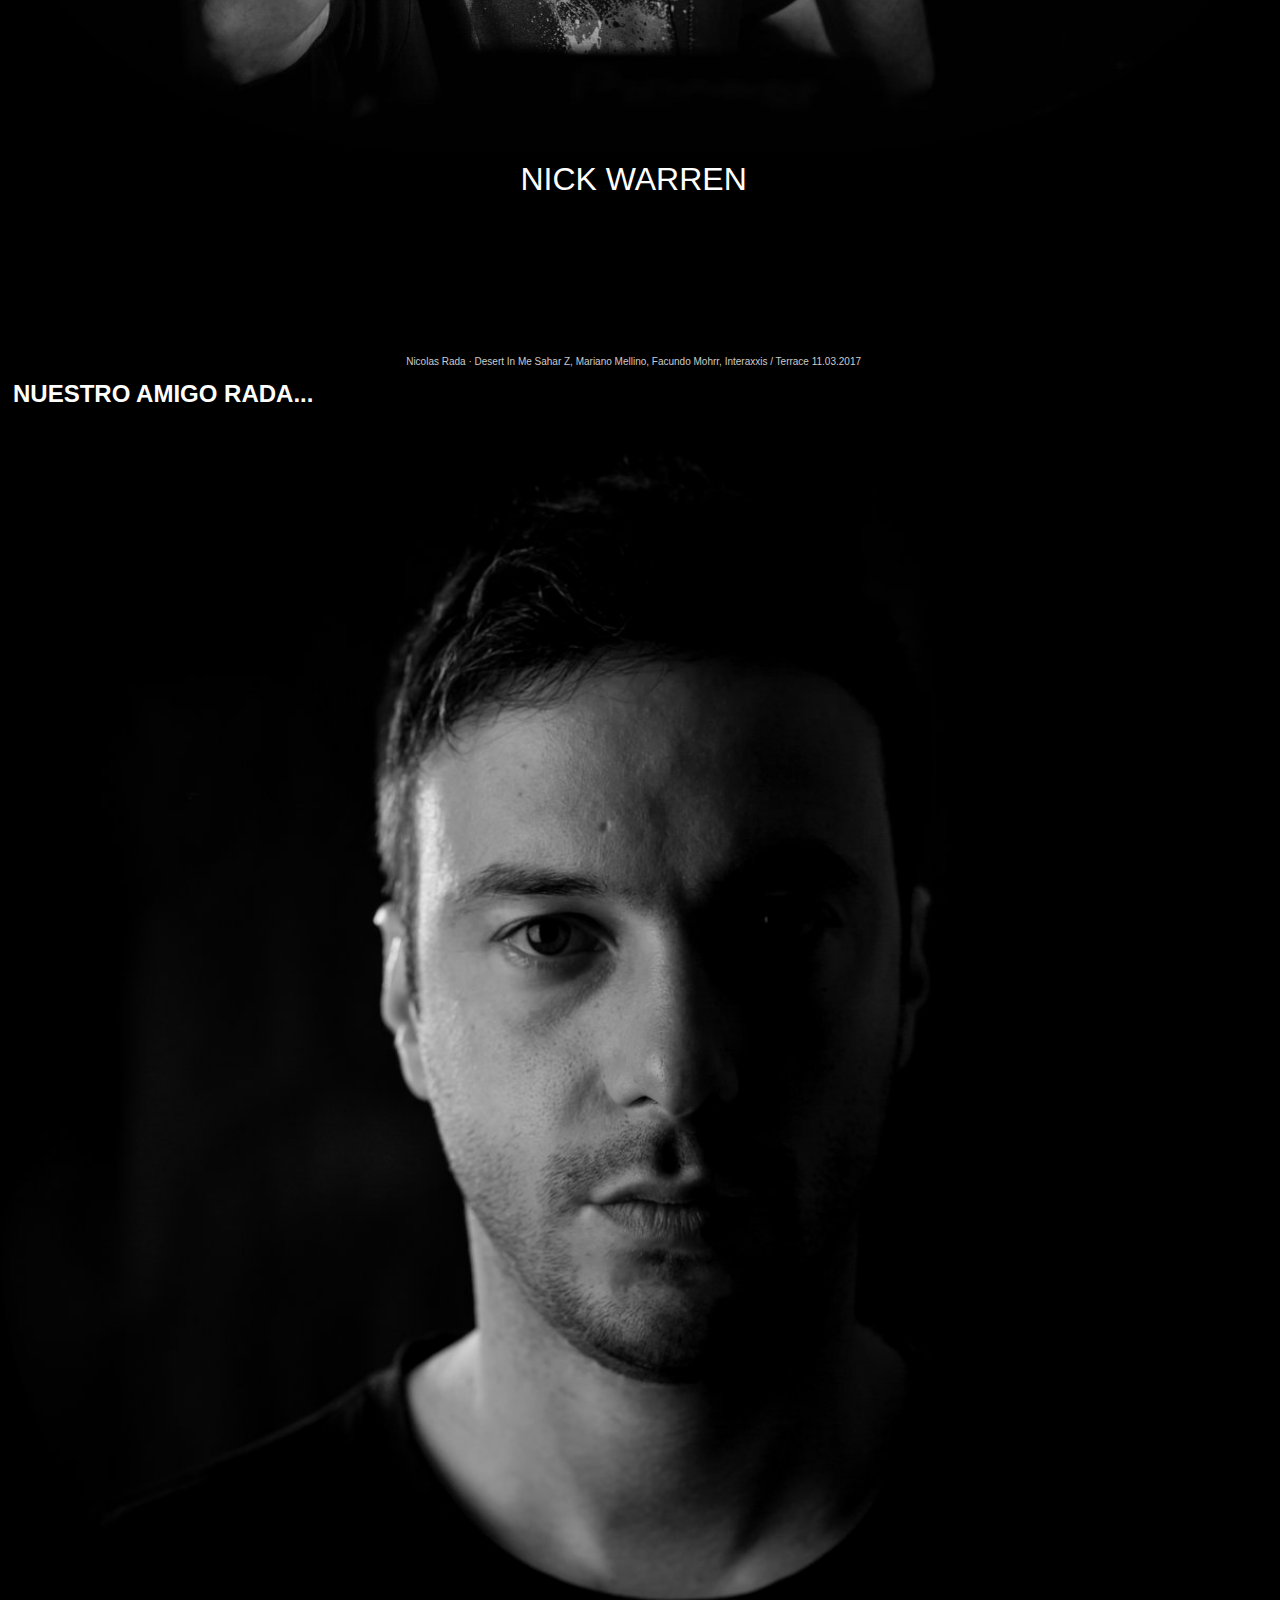
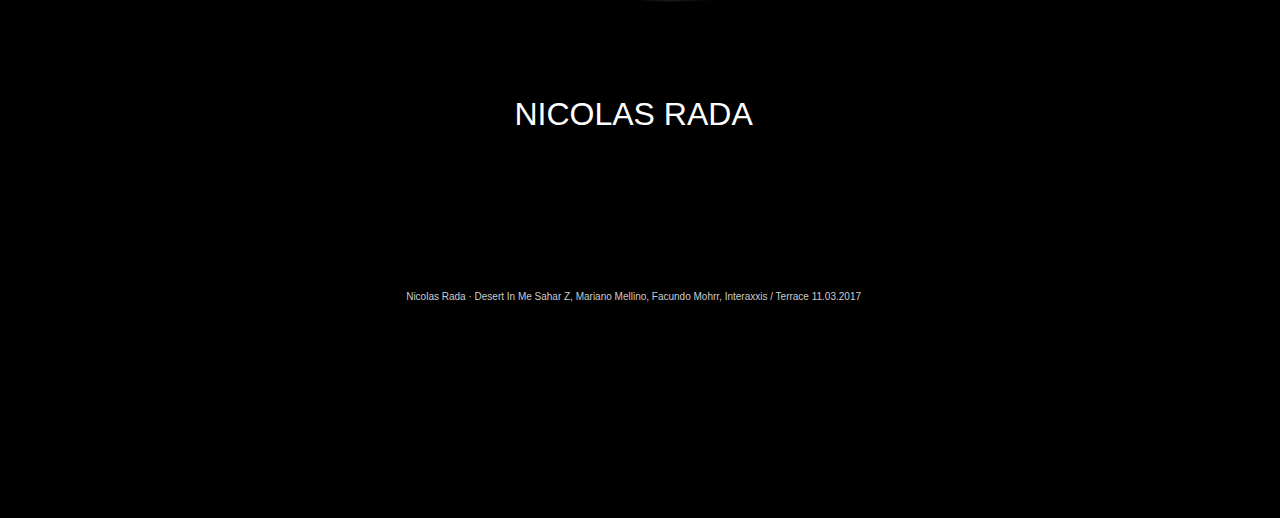
==== commit 29f29719: "aplicando sass" ====
--- a/index.html
+++ b/index.html
@@ -6,7 +6,7 @@
     <meta name="viewport" content="width=device-width, initial-scale=1.0">
     <link rel="shorcut icon" href="IMAGENES/icono.png">
     <link href="https://cdn.jsdelivr.net/npm/bootstrap@5.1.3/dist/css/bootstrap.min.css" rel="stylesheet" integrity="sha384-1BmE4kWBq78iYhFldvKuhfTAU6auU8tT94WrHftjDbrCEXSU1oBoqyl2QvZ6jIW3" crossorigin="anonymous">
-    <link rel="stylesheet" href="style.css">
+    <link rel="stylesheet" href="./css/style.css">
     <title>PARQUE CHACA Producciones</title>
 </head>
     <body class="body">
--- a/css/style.css
+++ b/css/style.css
@@ -0,0 +1,189 @@
+* {
+  margin: 0;
+  padding: 0;
+}
+
+html {
+  font-size: 62.5;
+}
+
+.body {
+  background-color: black;
+}
+
+h3 {
+  margin: 7px;
+  padding: 6px;
+  text-decoration: none;
+  color: white;
+  font-family: "Gill Sans", "Gill Sans MT", Calibri, "Trebuchet MS", sans-serif;
+  font-size: 150%;
+}
+
+.navLogo img {
+  width: 250px;
+}
+
+.navLista .navLinks a {
+  font-size: 150%;
+  border: solid 2px white;
+  margin: 20px;
+  color: white;
+}
+
+.fotosHernan {
+  border-radius: 25%;
+}
+
+.topfive {
+  display: flex;
+  flex-direction: row;
+  justify-content: end;
+  color: white;
+  font-family: "Trebuchet MS", "Lucida Sans Unicode", "Lucida Grande", "Lucida Sans", Arial, sans-serif;
+  font-size: 90%;
+  text-decoration: none;
+  margin: 50px;
+  padding: 50px;
+}
+
+.topfiveH3 {
+  margin: 5px;
+  padding: 5px;
+}
+
+.topfive select option {
+  height: 20%;
+  text-align: center;
+}
+
+.recomendados {
+  display: flex;
+  flex-direction: row;
+  justify-content: start;
+  color: white;
+  font-family: "Trebuchet MS", "Lucida Sans Unicode", "Lucida Grande", "Lucida Sans", Arial, sans-serif;
+  font-size: 90%;
+  text-decoration: none;
+  margin: 50px;
+  padding: 50px;
+}
+
+.recomendadosH3 {
+  margin: 5px;
+  padding: 5px;
+}
+
+.recomendados select option {
+  height: 20%;
+  text-align: center;
+  border-radius: 2px solid withe;
+}
+
+.fotostresamigos {
+  border-radius: 35%;
+}
+
+.titulodos {
+  background-color: black;
+}
+
+.titulotres h3 {
+  background-color: black;
+  border: 2px solid withe;
+  margin-top: 20px;
+}
+
+.servicios {
+  width: 99%;
+  border: none;
+}
+
+.serviciosUno {
+  border: none;
+}
+
+.serviciosDos {
+  border: none;
+}
+
+.serviciosTres {
+  border: none;
+}
+
+.basicolista {
+  background-color: black;
+  color: white;
+  height: 170px;
+}
+
+.intermediolista {
+  background-color: black;
+  color: gray;
+  height: 170px;
+}
+
+.fullLista {
+  border: none;
+  background-color: black;
+  color: gray;
+  height: 170px;
+}
+
+.containercuatro {
+  width: 99%;
+}
+
+.containerNicorada {
+  border: solid 1px black;
+  border: none;
+  text-align: center;
+  font-size: 200%;
+  font-family: Arial, Helvetica, sans-serif;
+  color: white;
+  background-color: black;
+  width: 100%;
+}
+
+.containerNicorada img {
+  border-radius: 35%;
+  width: 100%;
+}
+
+.containerWarren {
+  border: black solid 2px;
+  border: none;
+  text-align: center;
+  font-size: 200%;
+  font-family: Arial, Helvetica, sans-serif;
+  color: white;
+  background-color: black;
+  width: 100%;
+}
+
+.containerWarren img {
+  border-radius: 35%;
+  width: 100%;
+}
+
+.eventouno {
+  display: flex;
+  flex-direction: column;
+  align-items: center;
+}
+
+.eventouno img {
+  width: 80%;
+}
+
+.eventodos {
+  display: flex;
+  flex-direction: column;
+  align-items: center;
+}
+
+.eventodos img {
+  width: 80%;
+}
+
+/*# sourceMappingURL=style.css.map */
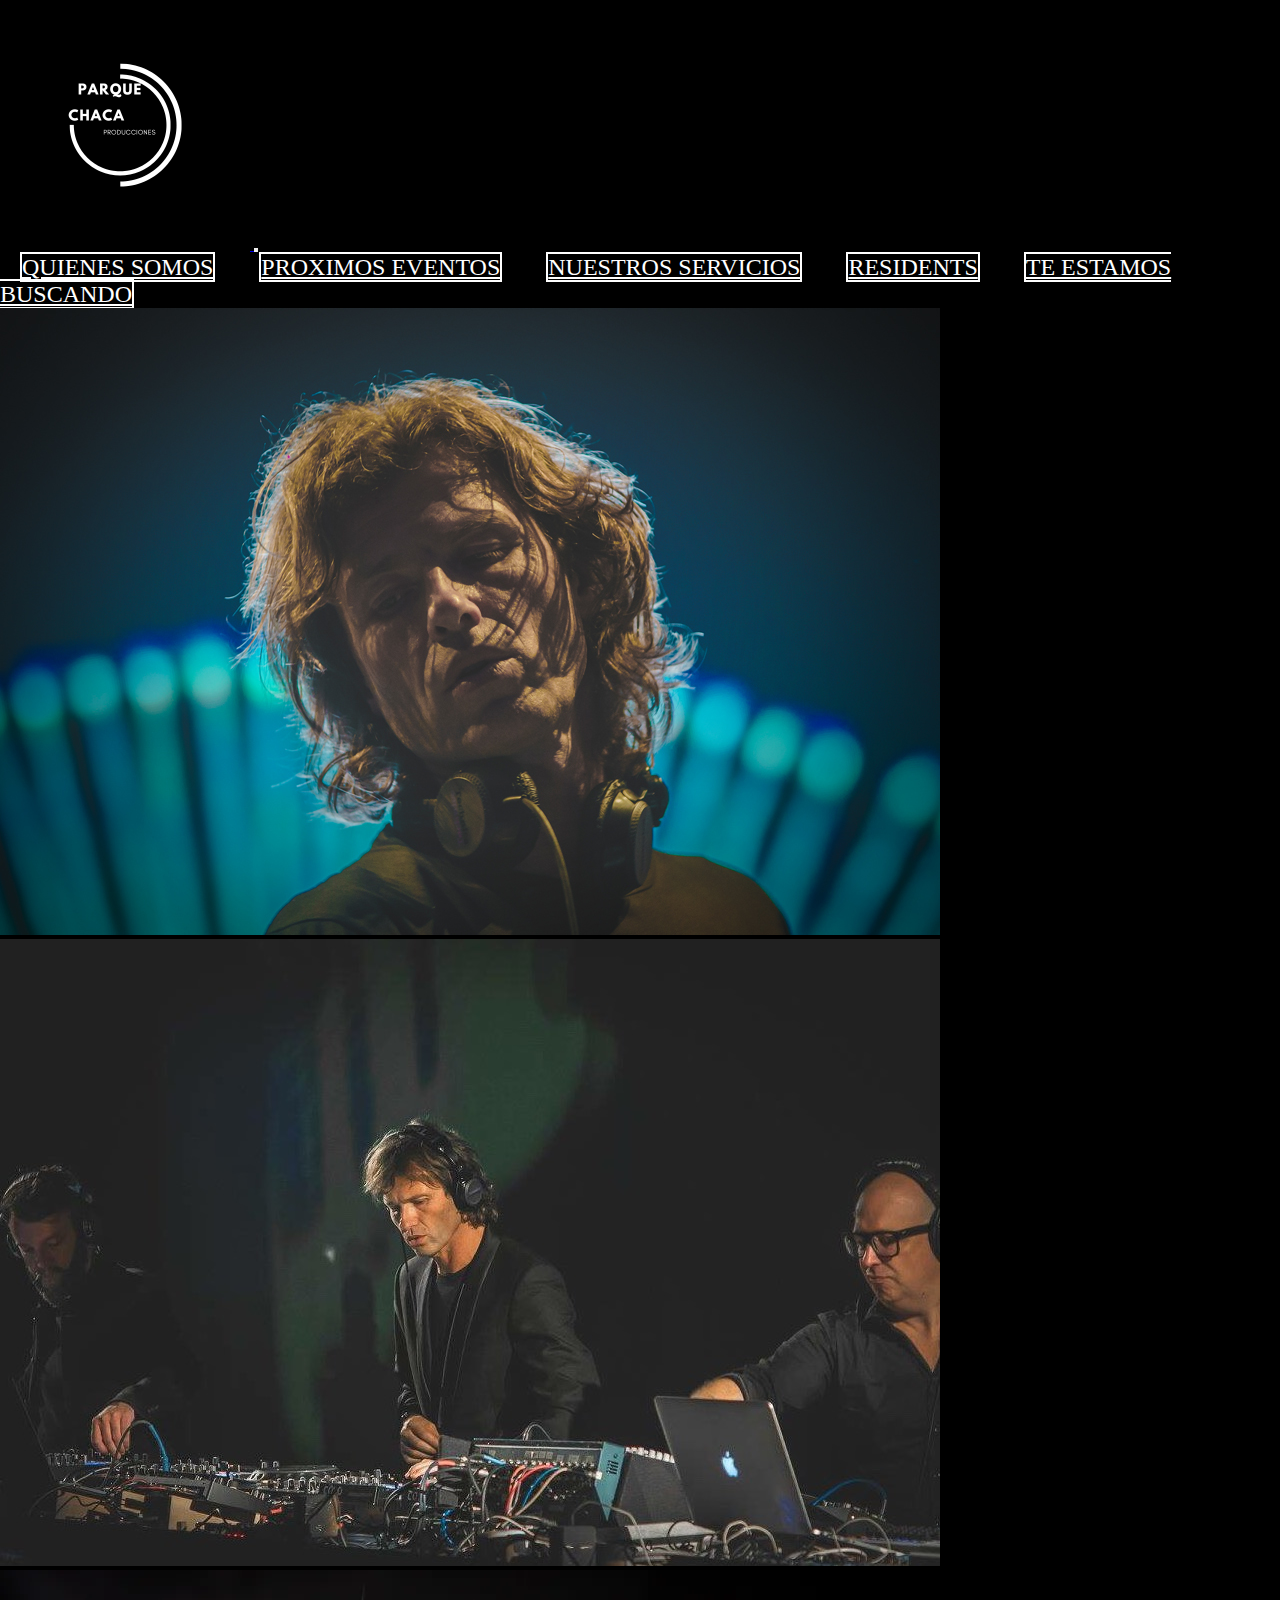
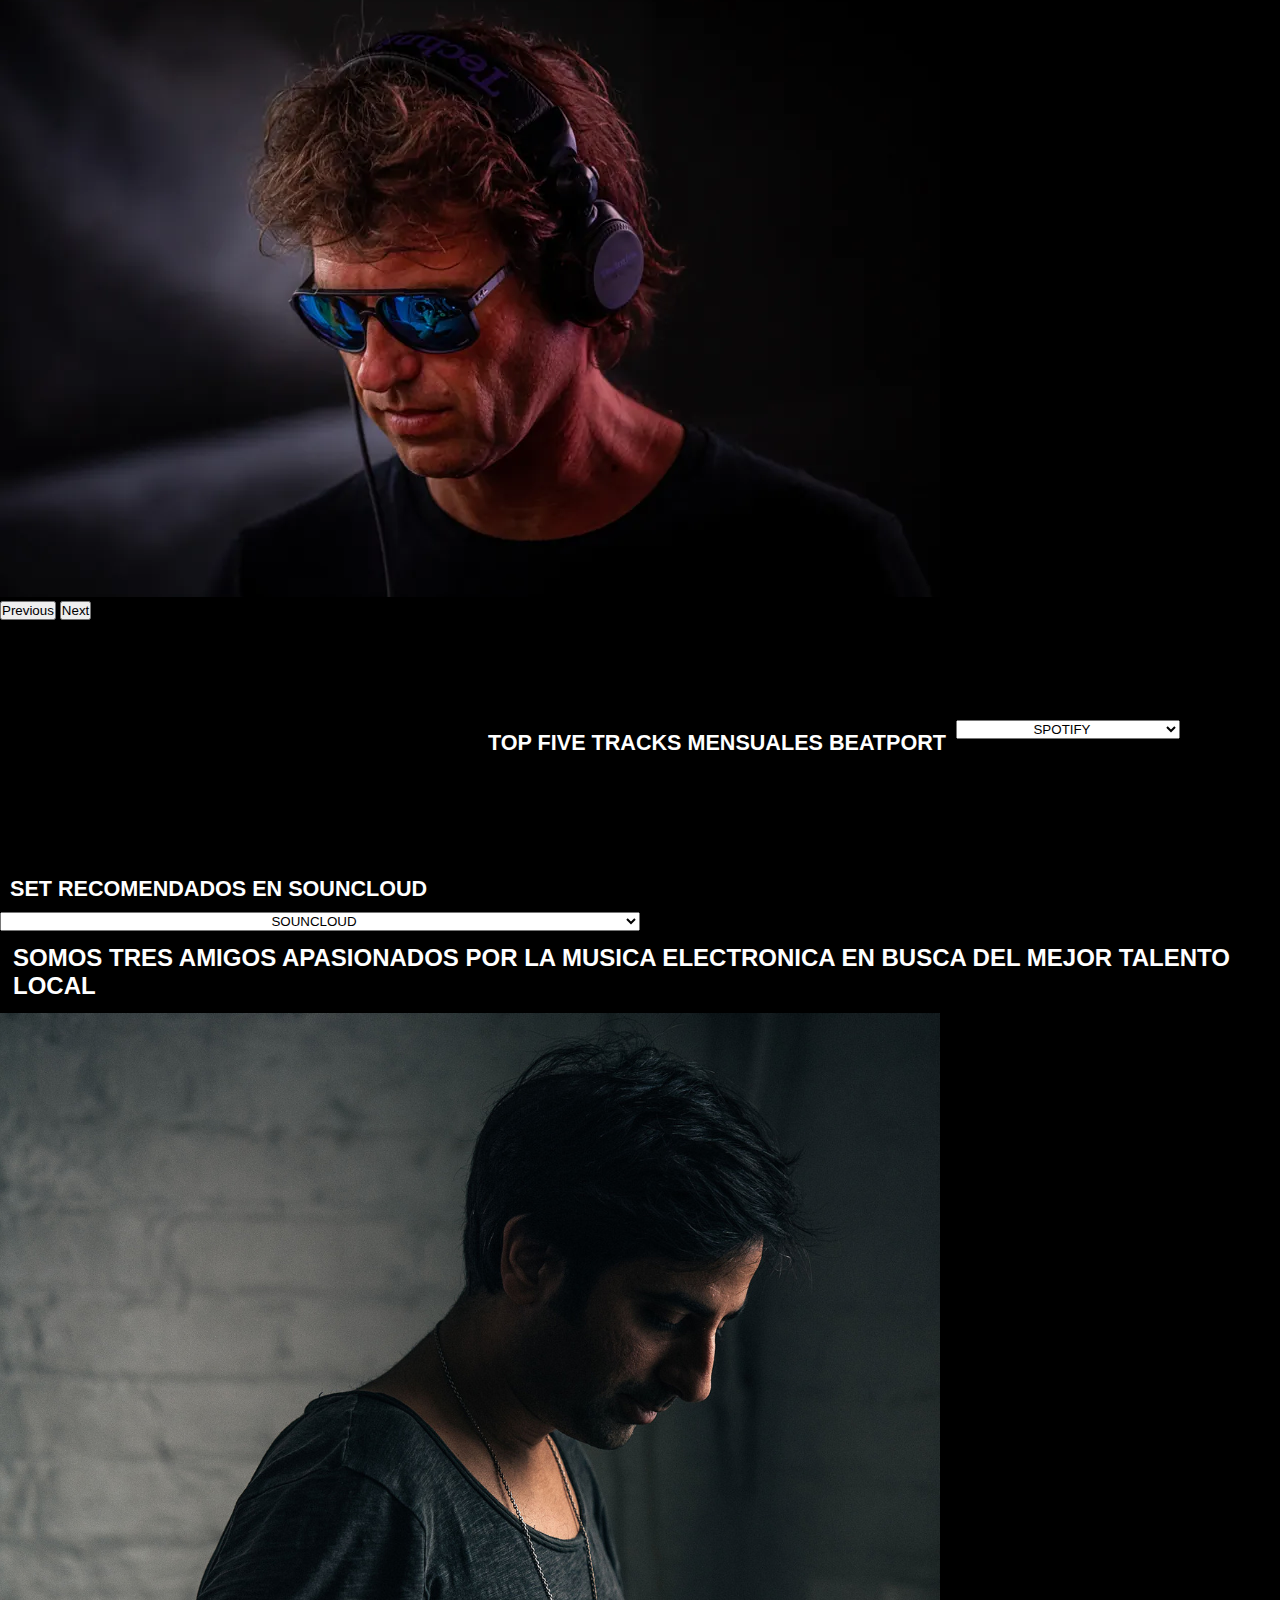
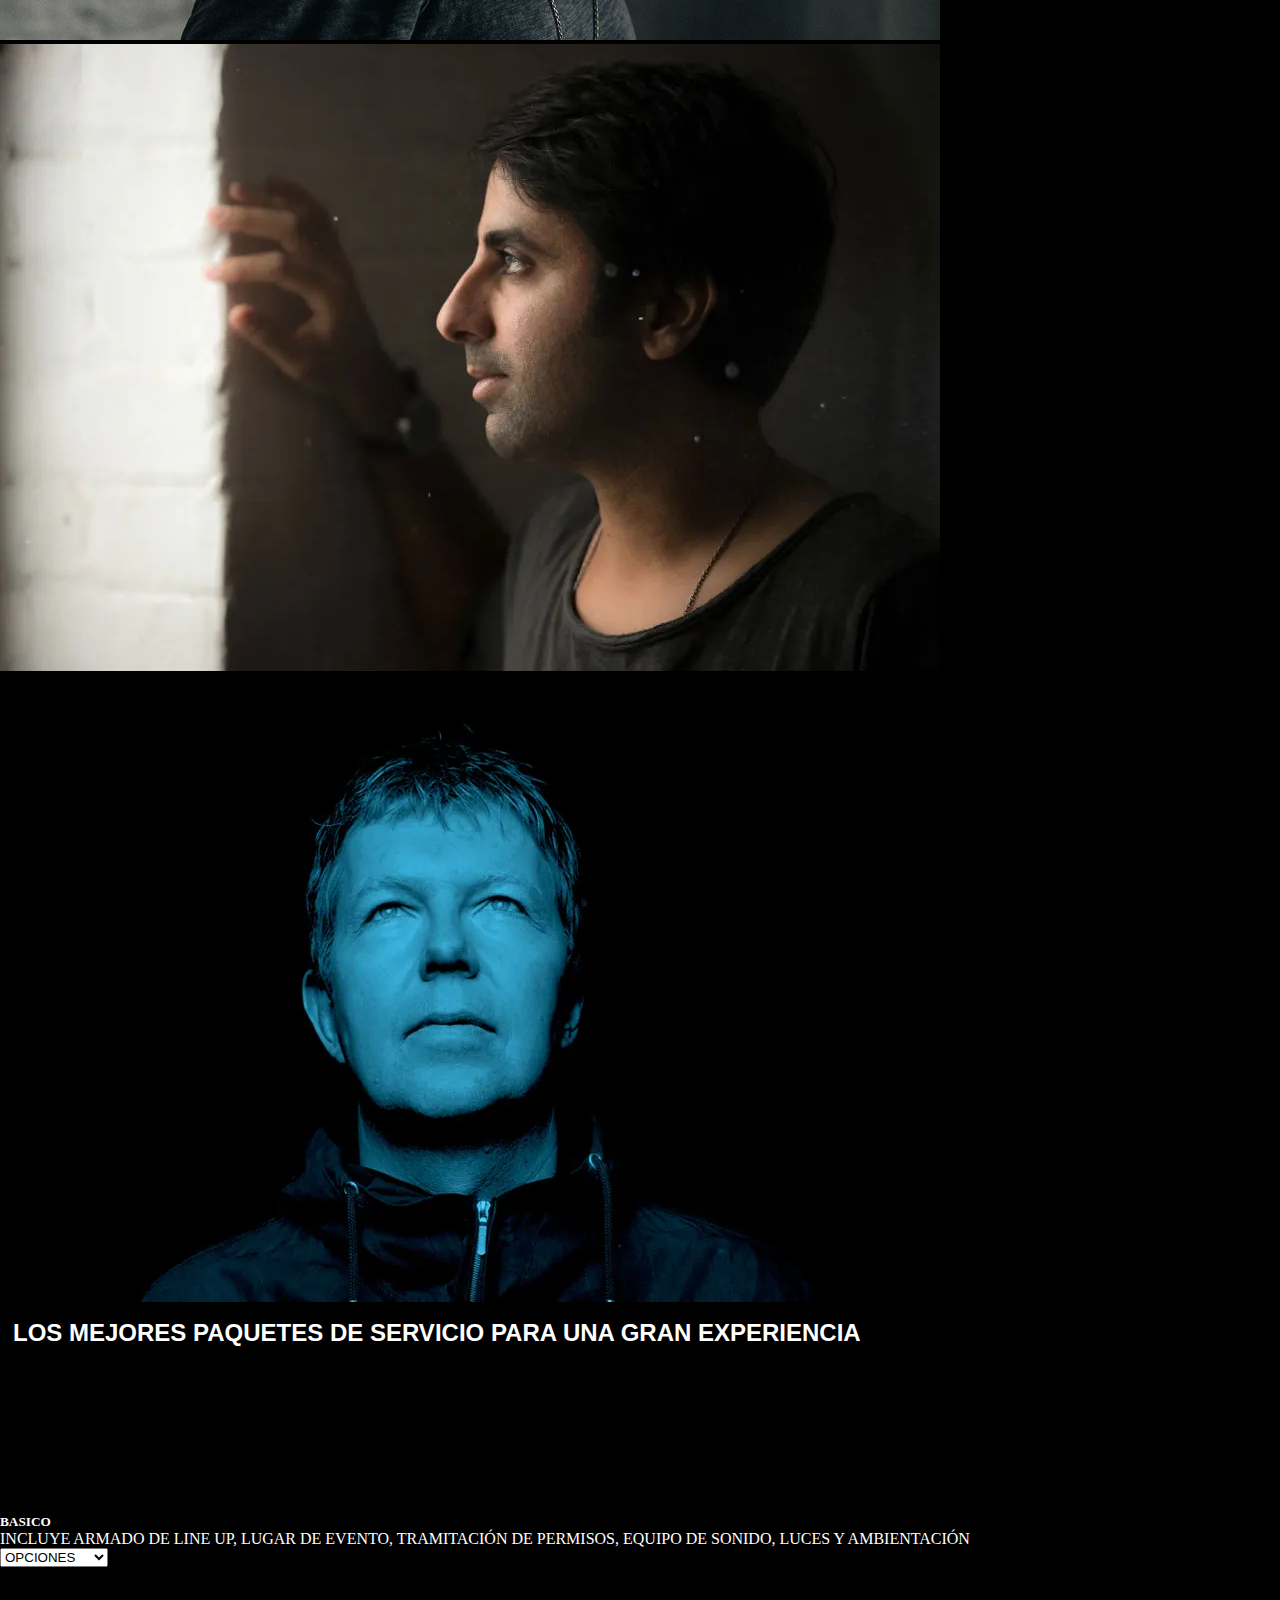
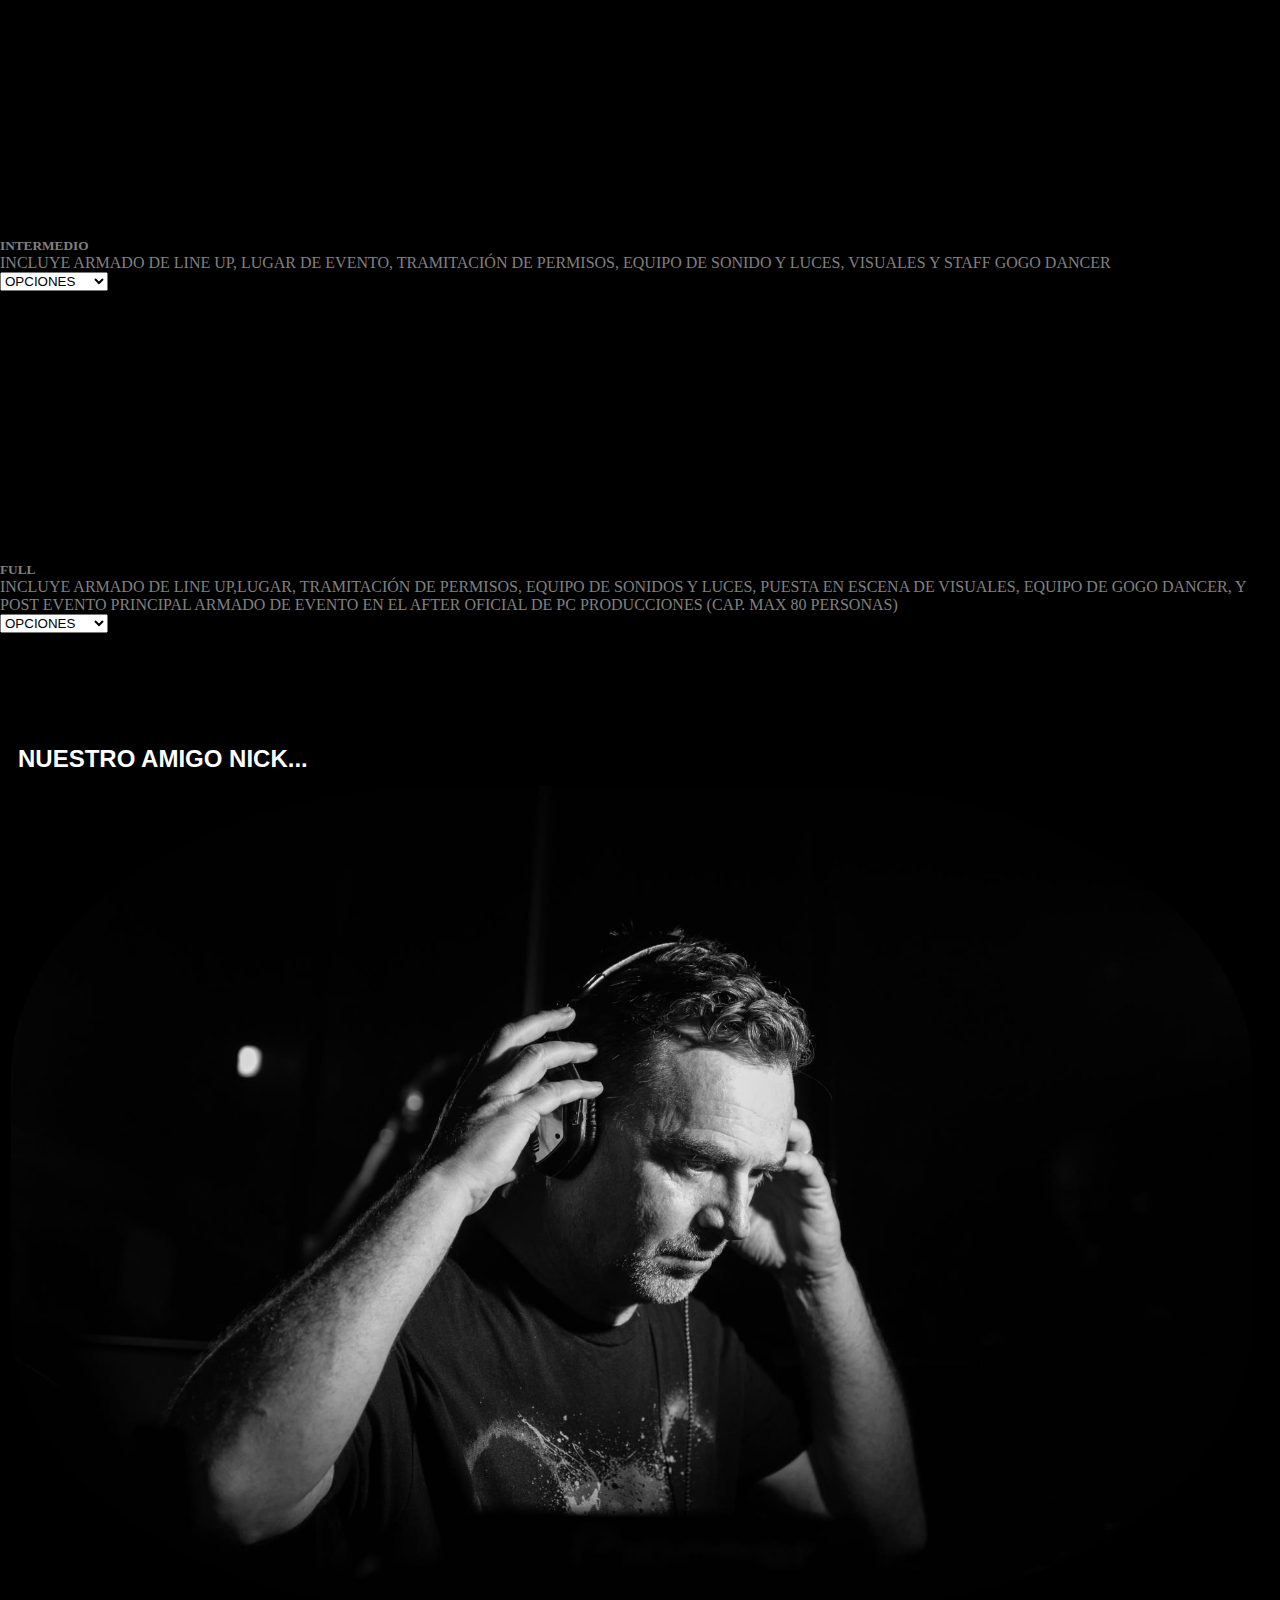
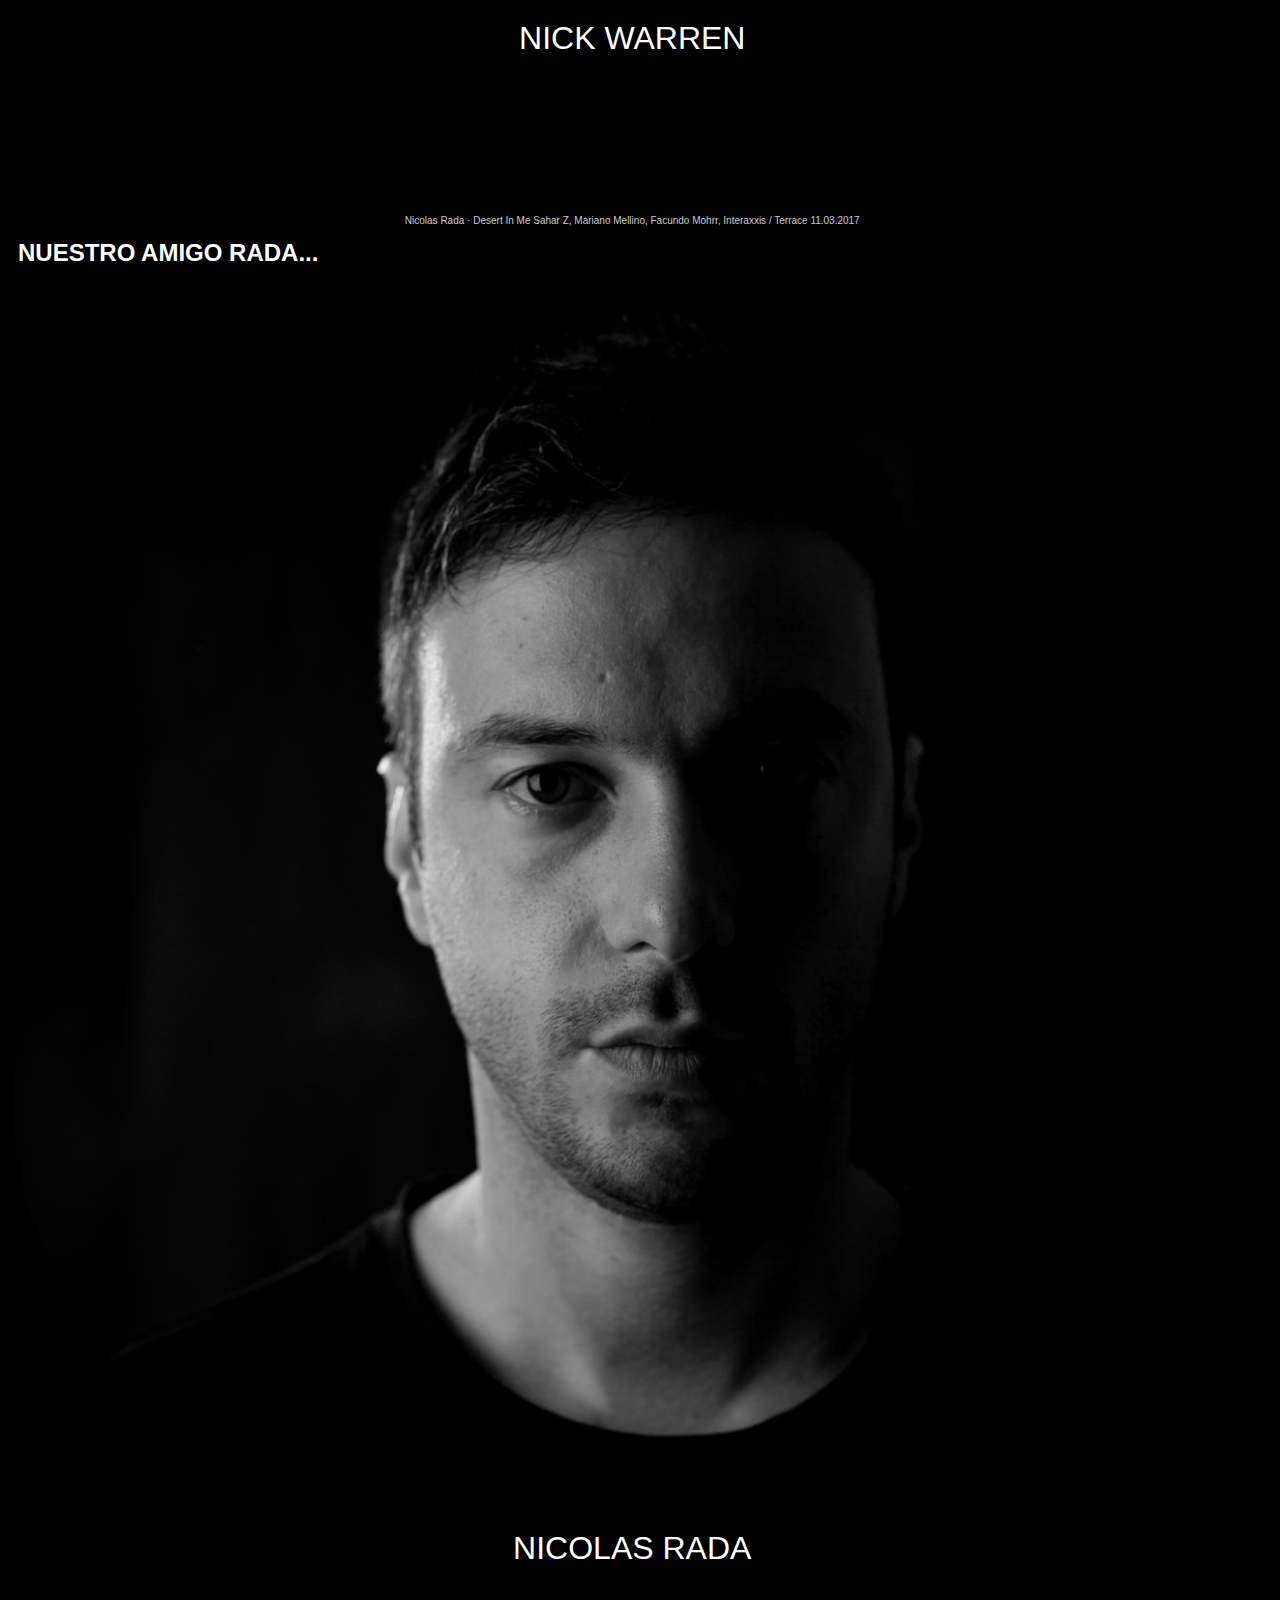
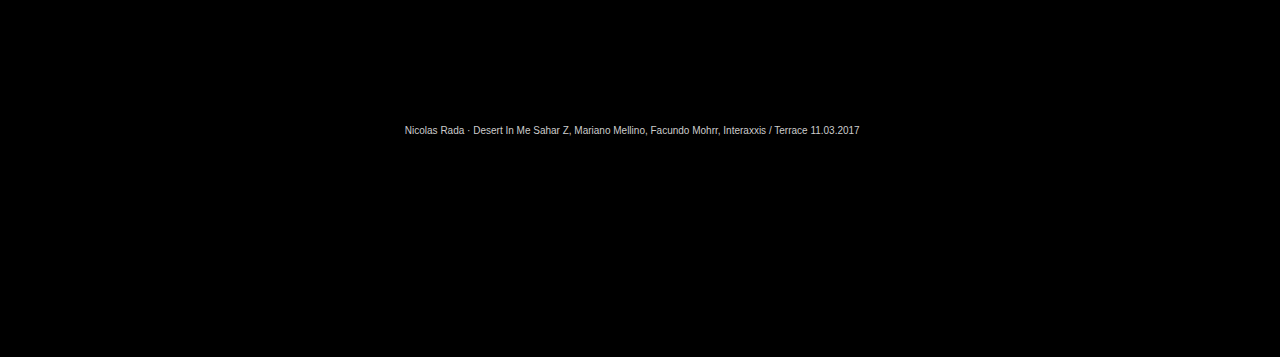
==== commit 87cfd450: "entrega sass dos" ====
--- a/index.html
+++ b/index.html
@@ -114,7 +114,7 @@
   <div class="row row-cols-1 row-cols-md-3 g-4  containerBasico">
     <div class="col container__basico">
       <div class="card serviciosUno">
-        <iframe width="100%" height="fs-100%" src="https://www.youtube.com/embed/HaBa4qoQ9a0" title="YouTube video player" frameborder="0" allow="accelerometer; autoplay; clipboard-write; encrypted-media; gyroscope; picture-in-picture" allowfullscreen></iframe>
+        <iframe width="99%" height="99%" src="https://www.youtube.com/embed/HaBa4qoQ9a0" title="YouTube video player" frameborder="0" allow="accelerometer; autoplay; clipboard-write; encrypted-media; gyroscope; picture-in-picture" allowfullscreen></iframe>
         <div class="card-body text-center basicolista ">
           <h5 class="card-title">BASICO</h5>
           <p class="card-text"> INCLUYE ARMADO DE LINE UP, LUGAR DE EVENTO, TRAMITACIÓN DE PERMISOS, EQUIPO DE SONIDO, LUCES Y AMBIENTACIÓN</p>
@@ -129,7 +129,7 @@
     </div>
     <div class="col containerIntermedio">
       <div class="card serviciosDos">
-        <iframe width="fs-100%" height="fs-100%" src="https://www.youtube.com/embed/1VqzZxusRu8" title="YouTube video player" frameborder="0" allow="accelerometer; autoplay; clipboard-write; encrypted-media; gyroscope; picture-in-picture" allowfullscreen></iframe>
+        <iframe width="99%" height="99%" src="https://www.youtube.com/embed/1VqzZxusRu8" title="YouTube video player" frameborder="0" allow="accelerometer; autoplay; clipboard-write; encrypted-media; gyroscope; picture-in-picture" allowfullscreen></iframe>
         <div class="card-body text-center intermediolista">
           <h5 class="card-title">INTERMEDIO</h5>
           <p class="card-text">INCLUYE ARMADO DE LINE UP, LUGAR DE EVENTO, TRAMITACIÓN DE PERMISOS, EQUIPO DE SONIDO Y LUCES, VISUALES Y STAFF GOGO DANCER </p>
--- a/css/style.css
+++ b/css/style.css
@@ -18,6 +18,10 @@
   color: white;
   font-family: "Gill Sans", "Gill Sans MT", Calibri, "Trebuchet MS", sans-serif;
   font-size: 150%;
+}
+
+header {
+  width: 99%;
 }
 
 .navLogo img {
@@ -52,21 +56,22 @@
   padding: 5px;
 }
 
-.topfive select option {
+.topfive .topfivespotify {
   height: 20%;
+  right: 20%;
   text-align: center;
 }
 
 .recomendados {
   display: flex;
-  flex-direction: row;
+  flex-direction: column;
   justify-content: start;
   color: white;
   font-family: "Trebuchet MS", "Lucida Sans Unicode", "Lucida Grande", "Lucida Sans", Arial, sans-serif;
   font-size: 90%;
   text-decoration: none;
-  margin: 50px;
-  padding: 50px;
+  margin: 0;
+  padding: 0;
 }
 
 .recomendadosH3 {
@@ -74,8 +79,13 @@
   padding: 5px;
 }
 
+.recomendados .recomendadossouncloud {
+  width: 50%;
+}
+
 .recomendados select option {
-  height: 20%;
+  height: 2px;
+  width: 2px;
   text-align: center;
   border-radius: 2px solid withe;
 }
@@ -132,6 +142,7 @@
 
 .containercuatro {
   width: 99%;
+  margin: 5px;
 }
 
 .containerNicorada {
@@ -142,12 +153,12 @@
   font-family: Arial, Helvetica, sans-serif;
   color: white;
   background-color: black;
-  width: 100%;
+  width: 99%;
 }
 
 .containerNicorada img {
   border-radius: 35%;
-  width: 100%;
+  width: 99%;
 }
 
 .containerWarren {
@@ -158,12 +169,12 @@
   font-family: Arial, Helvetica, sans-serif;
   color: white;
   background-color: black;
-  width: 100%;
+  width: 99%;
 }
 
 .containerWarren img {
   border-radius: 35%;
-  width: 100%;
+  width: 99%;
 }
 
 .eventouno {
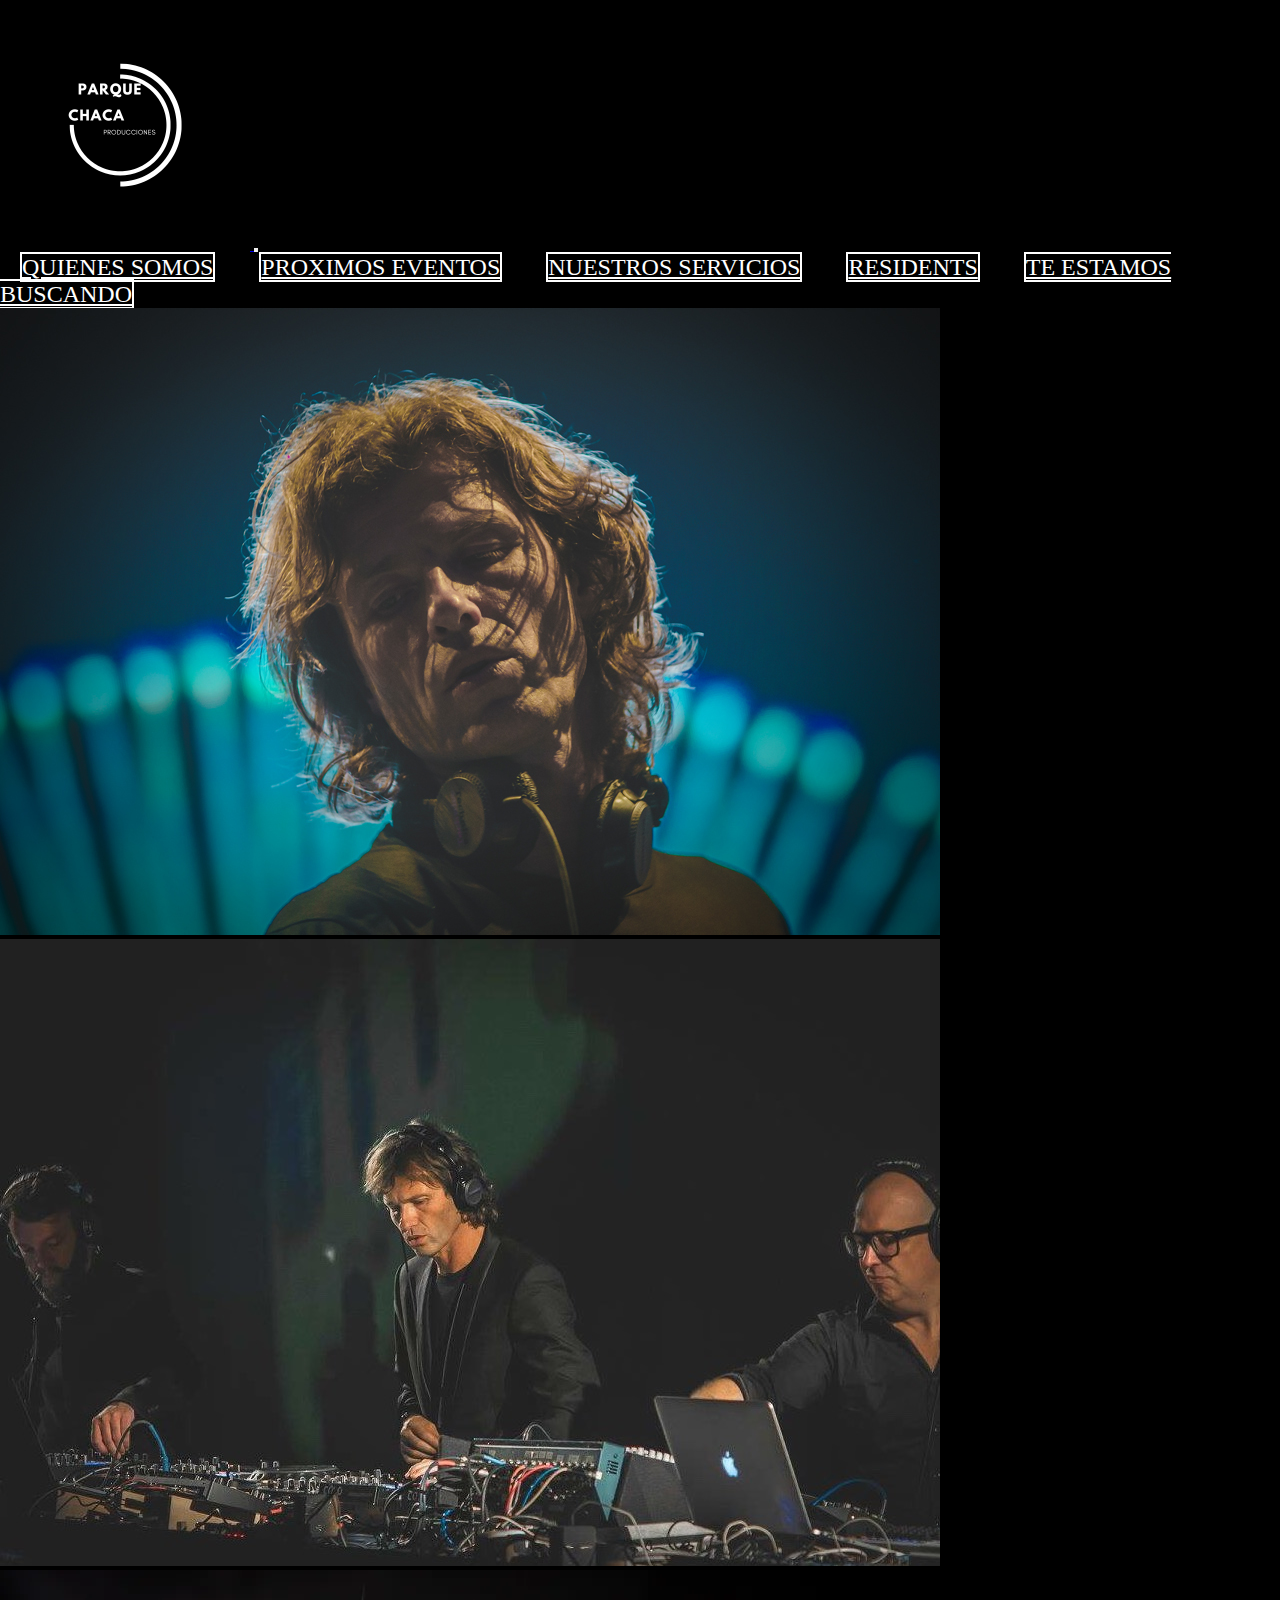
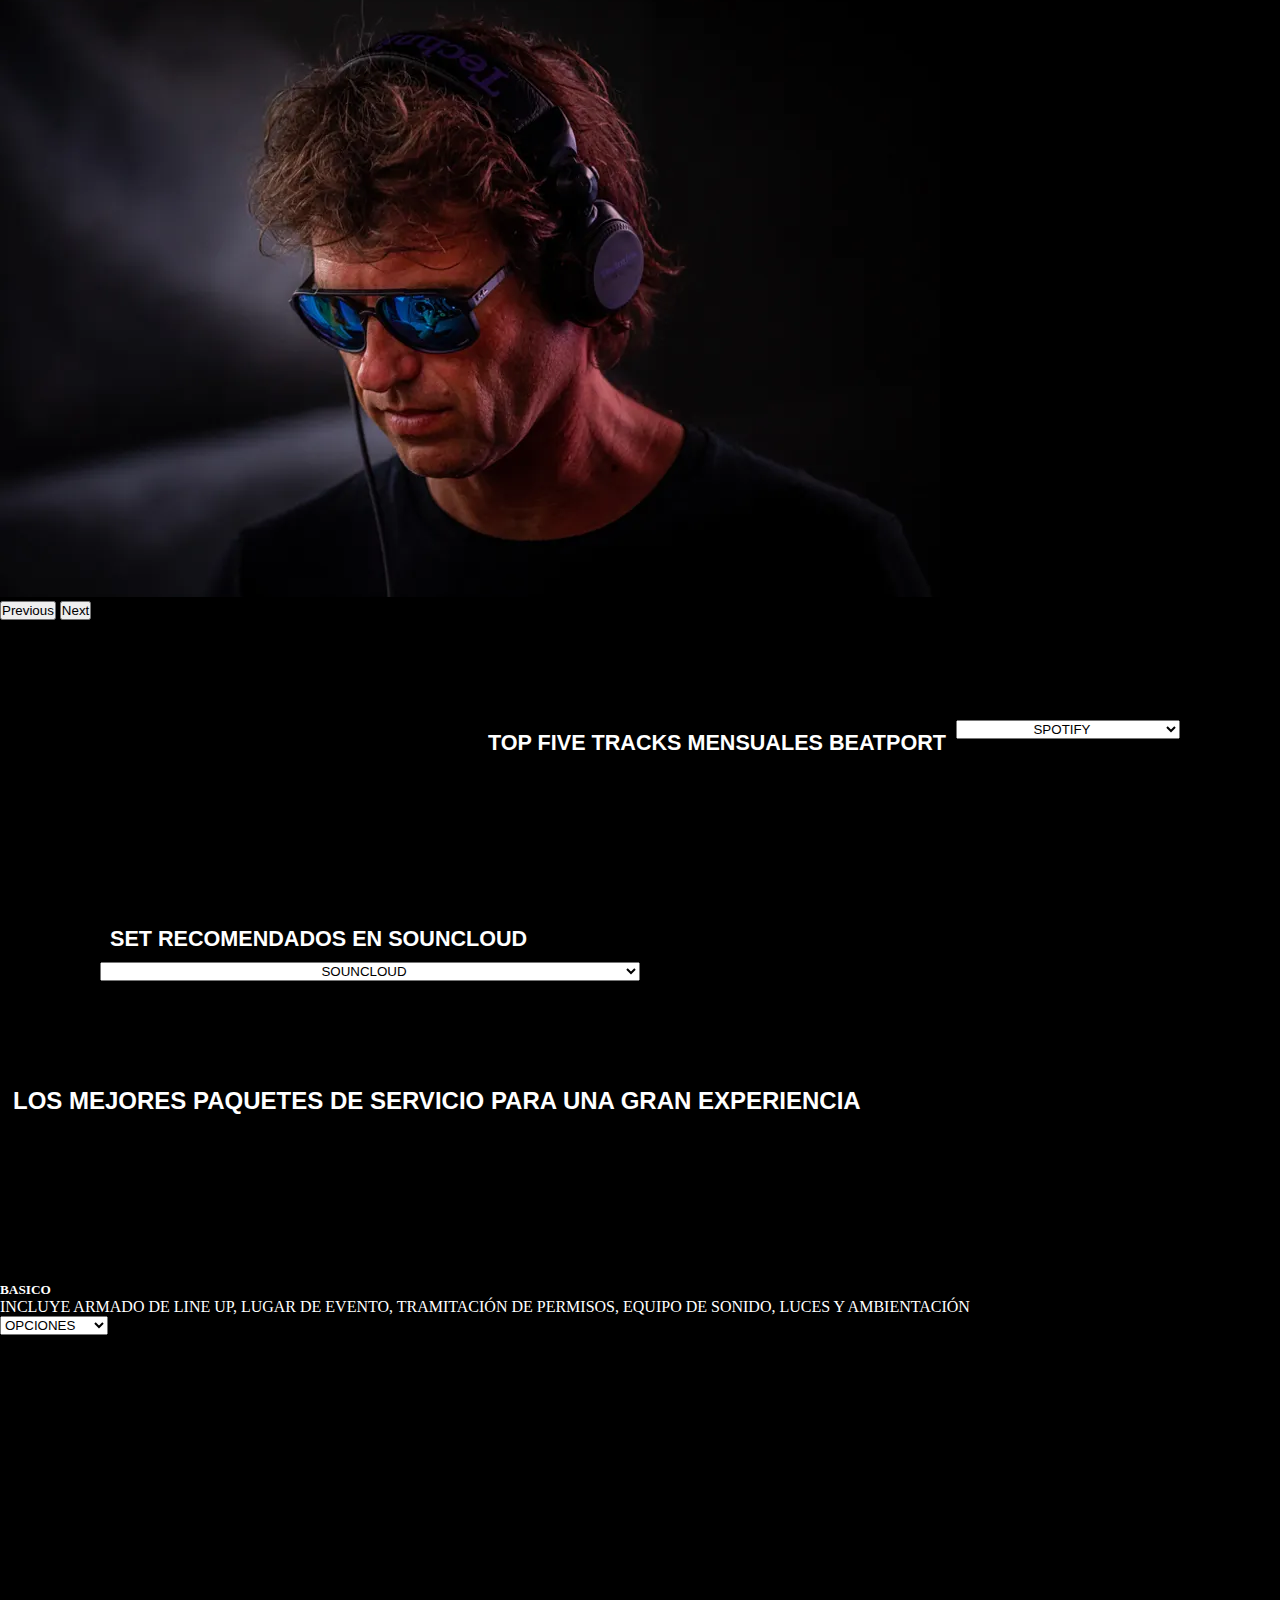
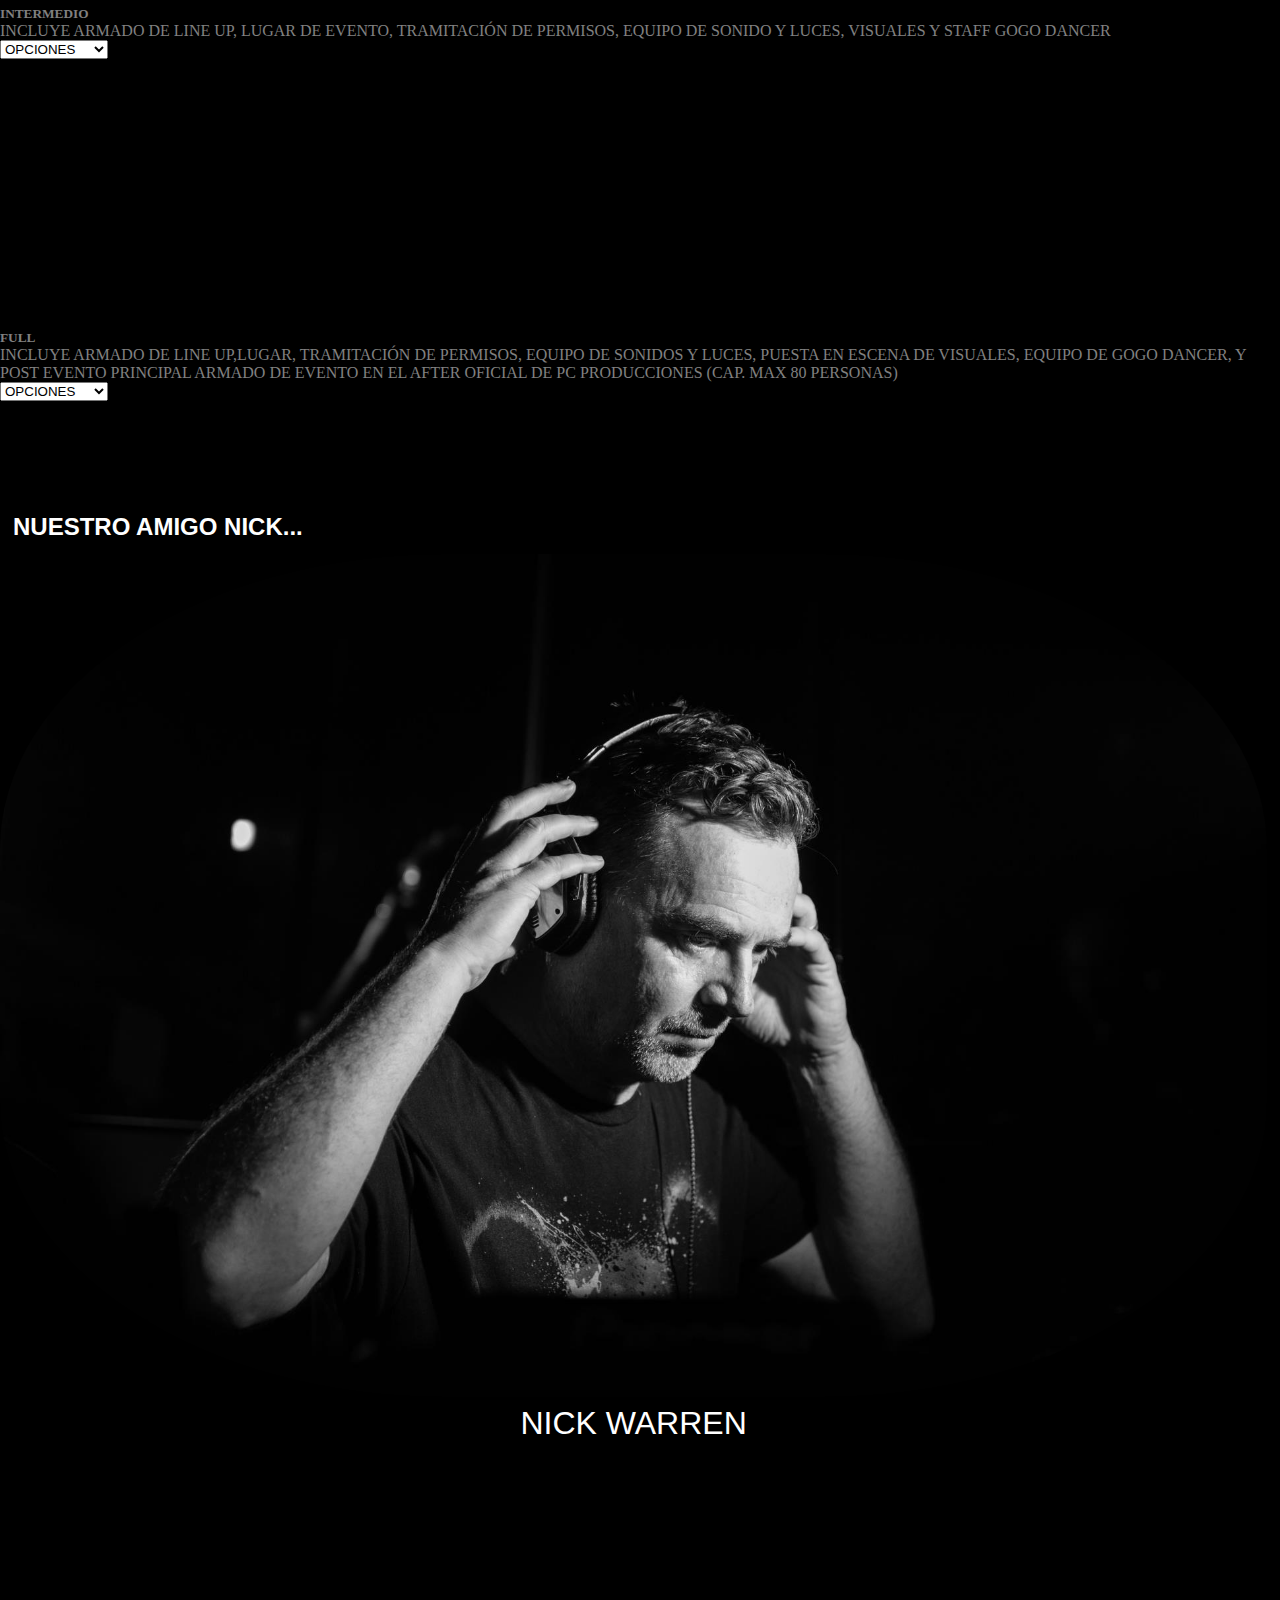
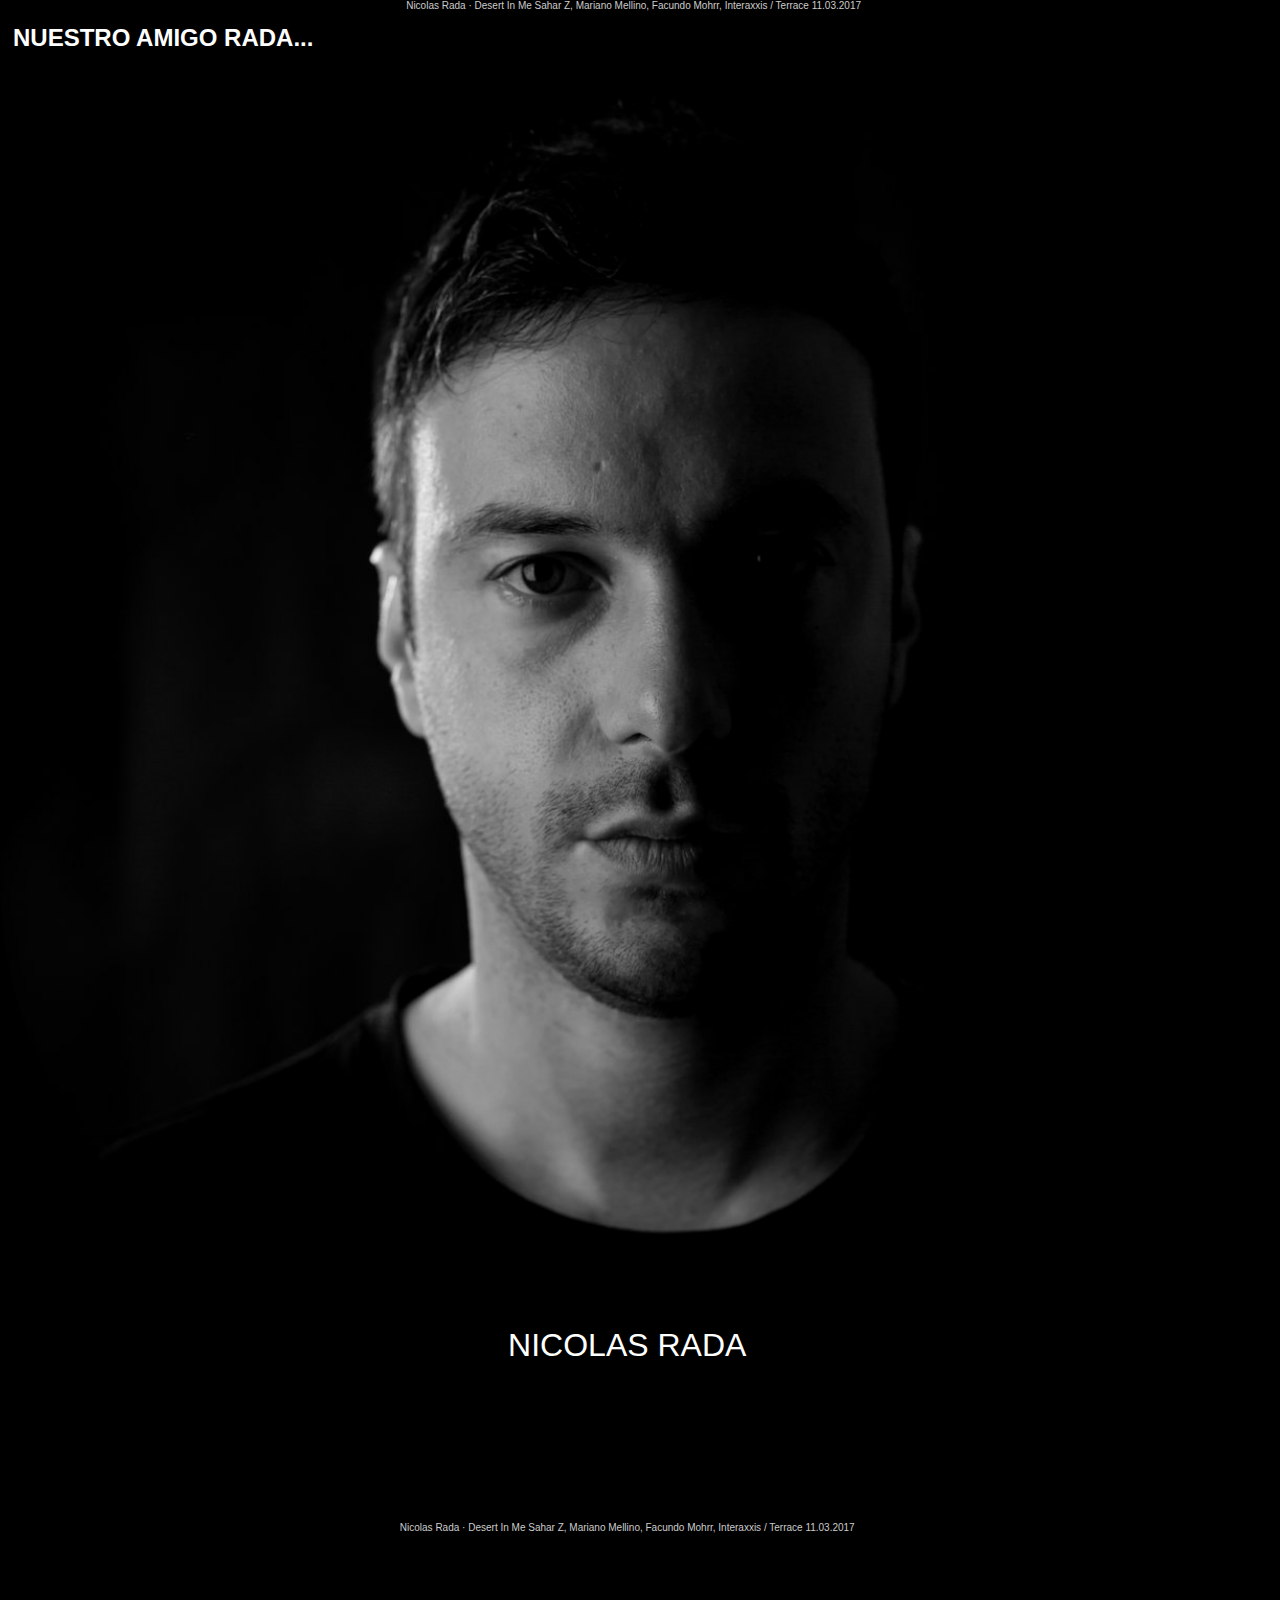
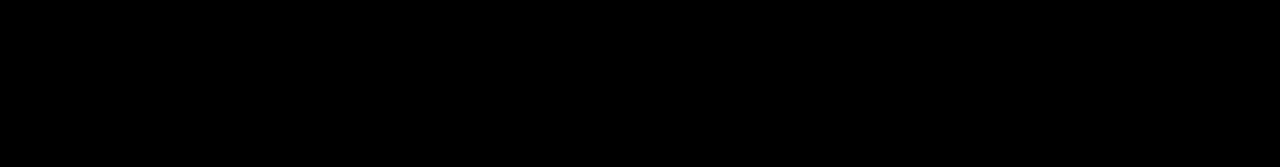
==== commit 4b451c4d: "entrega sass 1" ====
--- a/index.html
+++ b/index.html
@@ -84,10 +84,10 @@
             <option value="3">Guy J | Live In Denver 3-26-22</option>
             <option value="4">Forja x BNP Open Life Dia 2 (Cordoba, Argentina) 9 HS SET - Hernan Cattaneo</option>
         </select>
-</section>
+</section> 
 
 <!-- SEGUNDA PARTE -->
-<div id="quienes-somos" class="shadow-none p-3 mb-5 d-flex justify-content-center titulodos">
+<!-- <div id="quienes-somos" class="shadow-none p-3 mb-5 d-flex justify-content-center titulodos">
   <h3>SOMOS TRES AMIGOS APASIONADOS POR LA MUSICA ELECTRONICA EN BUSCA DEL MEJOR TALENTO LOCAL</h3>
 </div>
 <div class="container segundocarrusel">
@@ -108,7 +108,7 @@
           </div>
     </div>
 </div>  
-<!-- TERCER PARTE  -->
+<TERCER PARTE  -->
 <div class="servicios">
   <h3 id="nuestros-servicios" class="p-5 m5 text-light text-center">LOS MEJORES PAQUETES DE SERVICIO PARA UNA GRAN EXPERIENCIA</h3>
   <div class="row row-cols-1 row-cols-md-3 g-4  containerBasico">
@@ -219,7 +219,7 @@
   <div class="col-xs12 pt-5">
     <p class="text-black text-center">Copyright - All rights reserverd 2022</p>
   </div>
-</div>
+</div> -->
 <script src="https://cdn.jsdelivr.net/npm/bootstrap@5.1.3/dist/js/bootstrap.bundle.min.js" integrity="sha384-ka7Sk0Gln4gmtz2MlQnikT1wXgYsOg+OMhuP+IlRH9sENBO0LRn5q+8nbTov4+1p" crossorigin="anonymous"></script>
 </body>
 </html>--- a/css/style.css
+++ b/css/style.css
@@ -18,10 +18,6 @@
   color: white;
   font-family: "Gill Sans", "Gill Sans MT", Calibri, "Trebuchet MS", sans-serif;
   font-size: 150%;
-}
-
-header {
-  width: 99%;
 }
 
 .navLogo img {
@@ -70,8 +66,8 @@
   font-family: "Trebuchet MS", "Lucida Sans Unicode", "Lucida Grande", "Lucida Sans", Arial, sans-serif;
   font-size: 90%;
   text-decoration: none;
-  margin: 0;
-  padding: 0;
+  margin: 50px;
+  padding: 50px;
 }
 
 .recomendadosH3 {
@@ -142,7 +138,6 @@
 
 .containercuatro {
   width: 99%;
-  margin: 5px;
 }
 
 .containerNicorada {
@@ -158,7 +153,7 @@
 
 .containerNicorada img {
   border-radius: 35%;
-  width: 99%;
+  width: 100%;
 }
 
 .containerWarren {
@@ -169,12 +164,12 @@
   font-family: Arial, Helvetica, sans-serif;
   color: white;
   background-color: black;
-  width: 99%;
+  width: 100%;
 }
 
 .containerWarren img {
   border-radius: 35%;
-  width: 99%;
+  width: 100%;
 }
 
 .eventouno {
@@ -197,4 +192,61 @@
   width: 80%;
 }
 
+/*mediaqueries*/
+@media only screen and (max-width: 576px) {
+  * {
+    margin: 0;
+    padding: 0;
+  }
+  /* PRIMERA PARTE */
+  .navLogo img {
+    width: 150px;
+  }
+  .navLista {
+    display: flex;
+    flex-direction: column;
+    align-items: center;
+    text-align: center;
+  }
+  .topfive .topfivespotify option {
+    height: 40%;
+  }
+  .recomendados {
+    display: grid;
+    grid-template-columns: 1fr;
+    grid-template-rows: 2fr;
+    grid-template-areas: "recomendadosH3" "recomendadossouncloud";
+  }
+  .recomendadosH3 {
+    grid-area: recomendadosH3;
+  }
+  .recomendadossouncloud {
+    grid-area: recomendadossouncloud;
+    width: 100px;
+    margin-bottom: 25px;
+  }
+  /* SEGUNDA PARTE  */
+  .titulodos h3 {
+    margin: 15px;
+    padding: 15px;
+  }
+  /* TERCERA PARTE  */
+  .servicios {
+    width: 98%;
+  }
+  .container__basico {
+    margin-bottom: 38px;
+  }
+  .containerIntermedio {
+    margin-bottom: 38px;
+  }
+  .containerFull {
+    margin-bottom: 38px;
+  }
+  /* CUARTA PARTE */
+  .containercuatro {
+    width: 98%;
+  }
+}
+
 /*# sourceMappingURL=style.css.map */
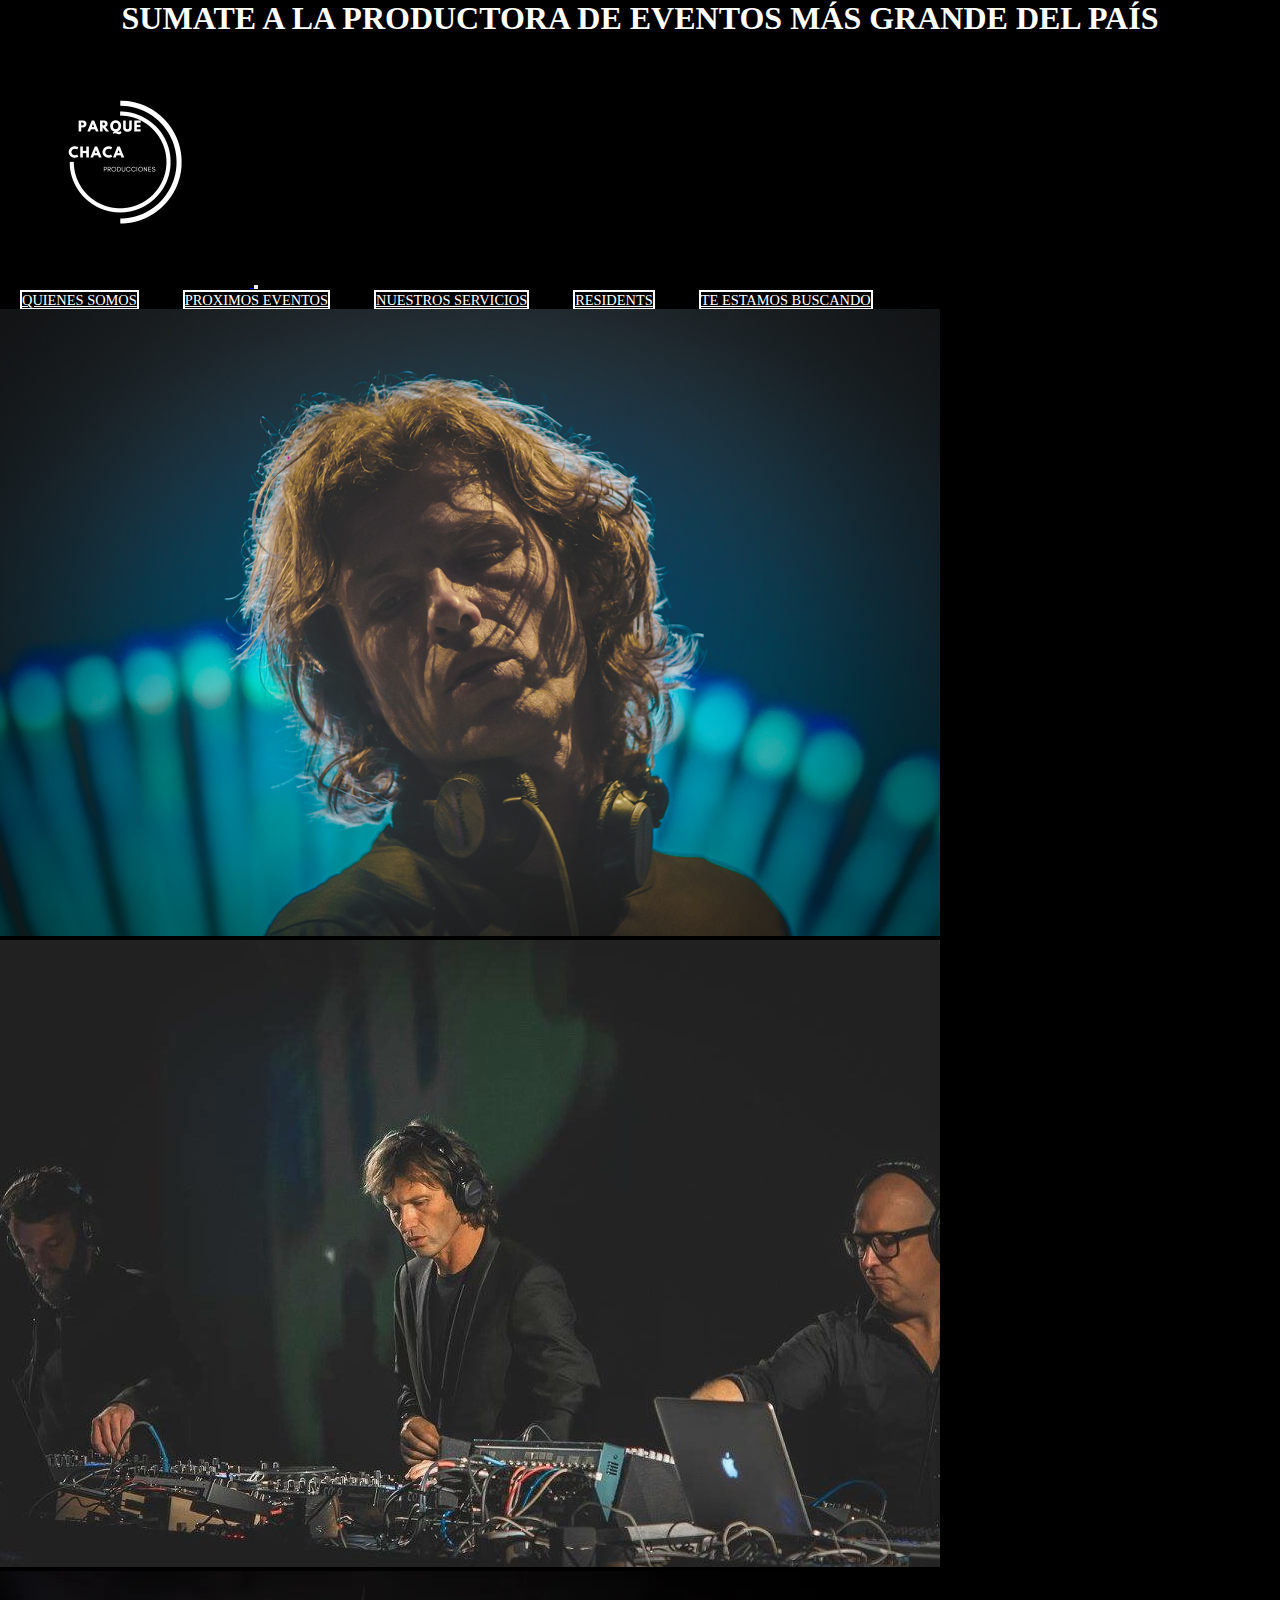
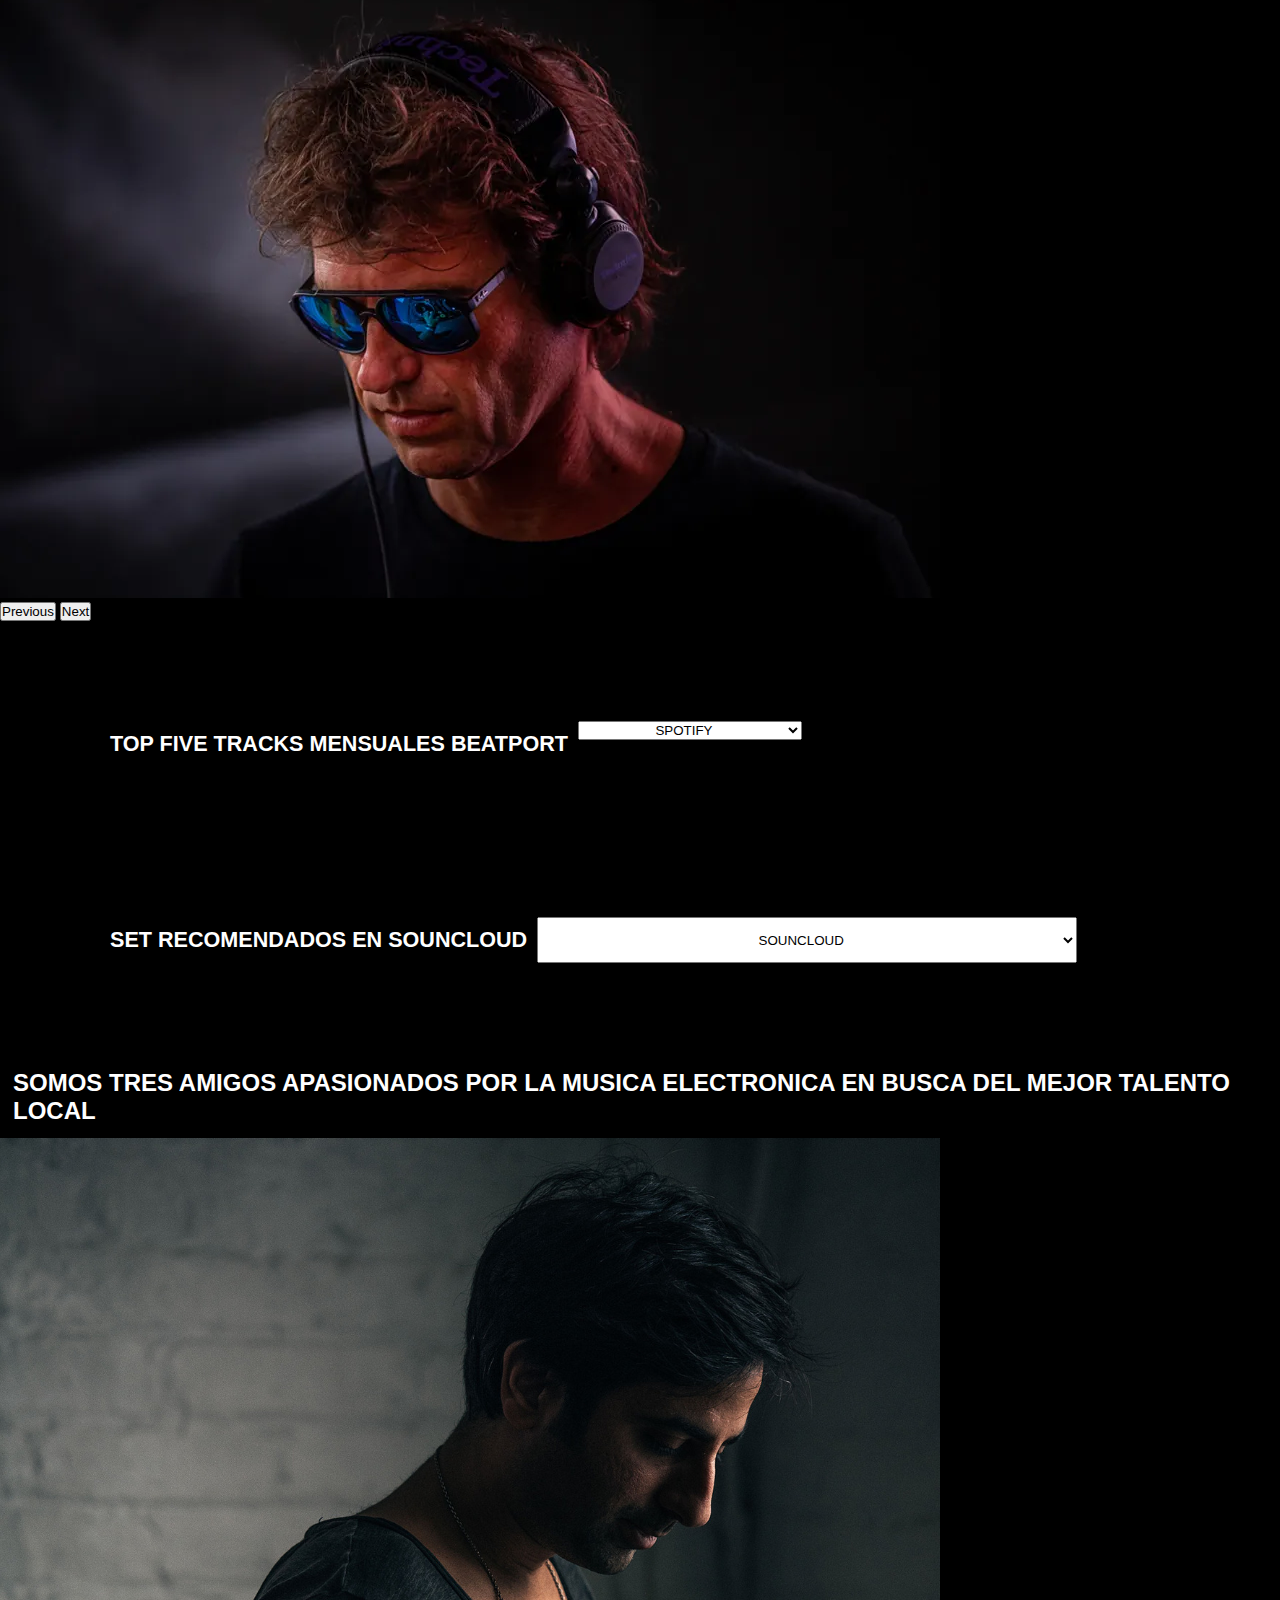
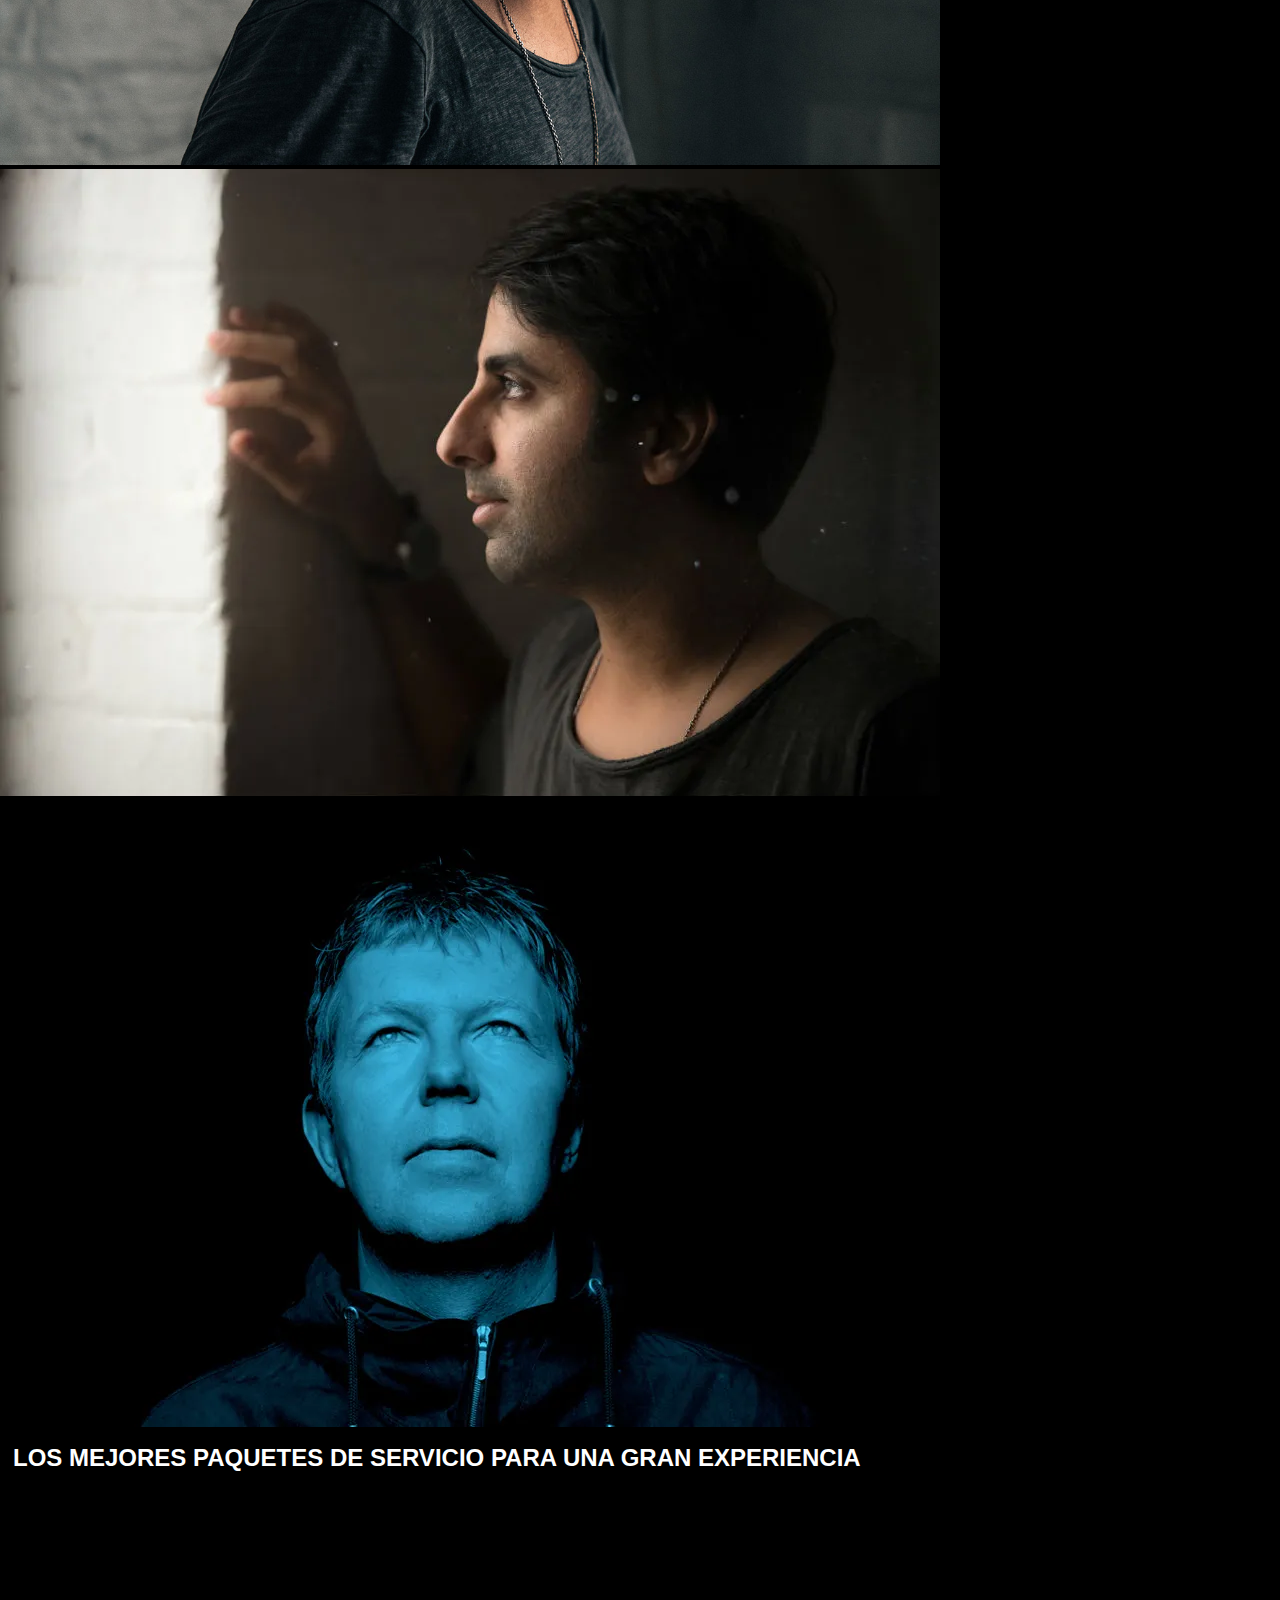
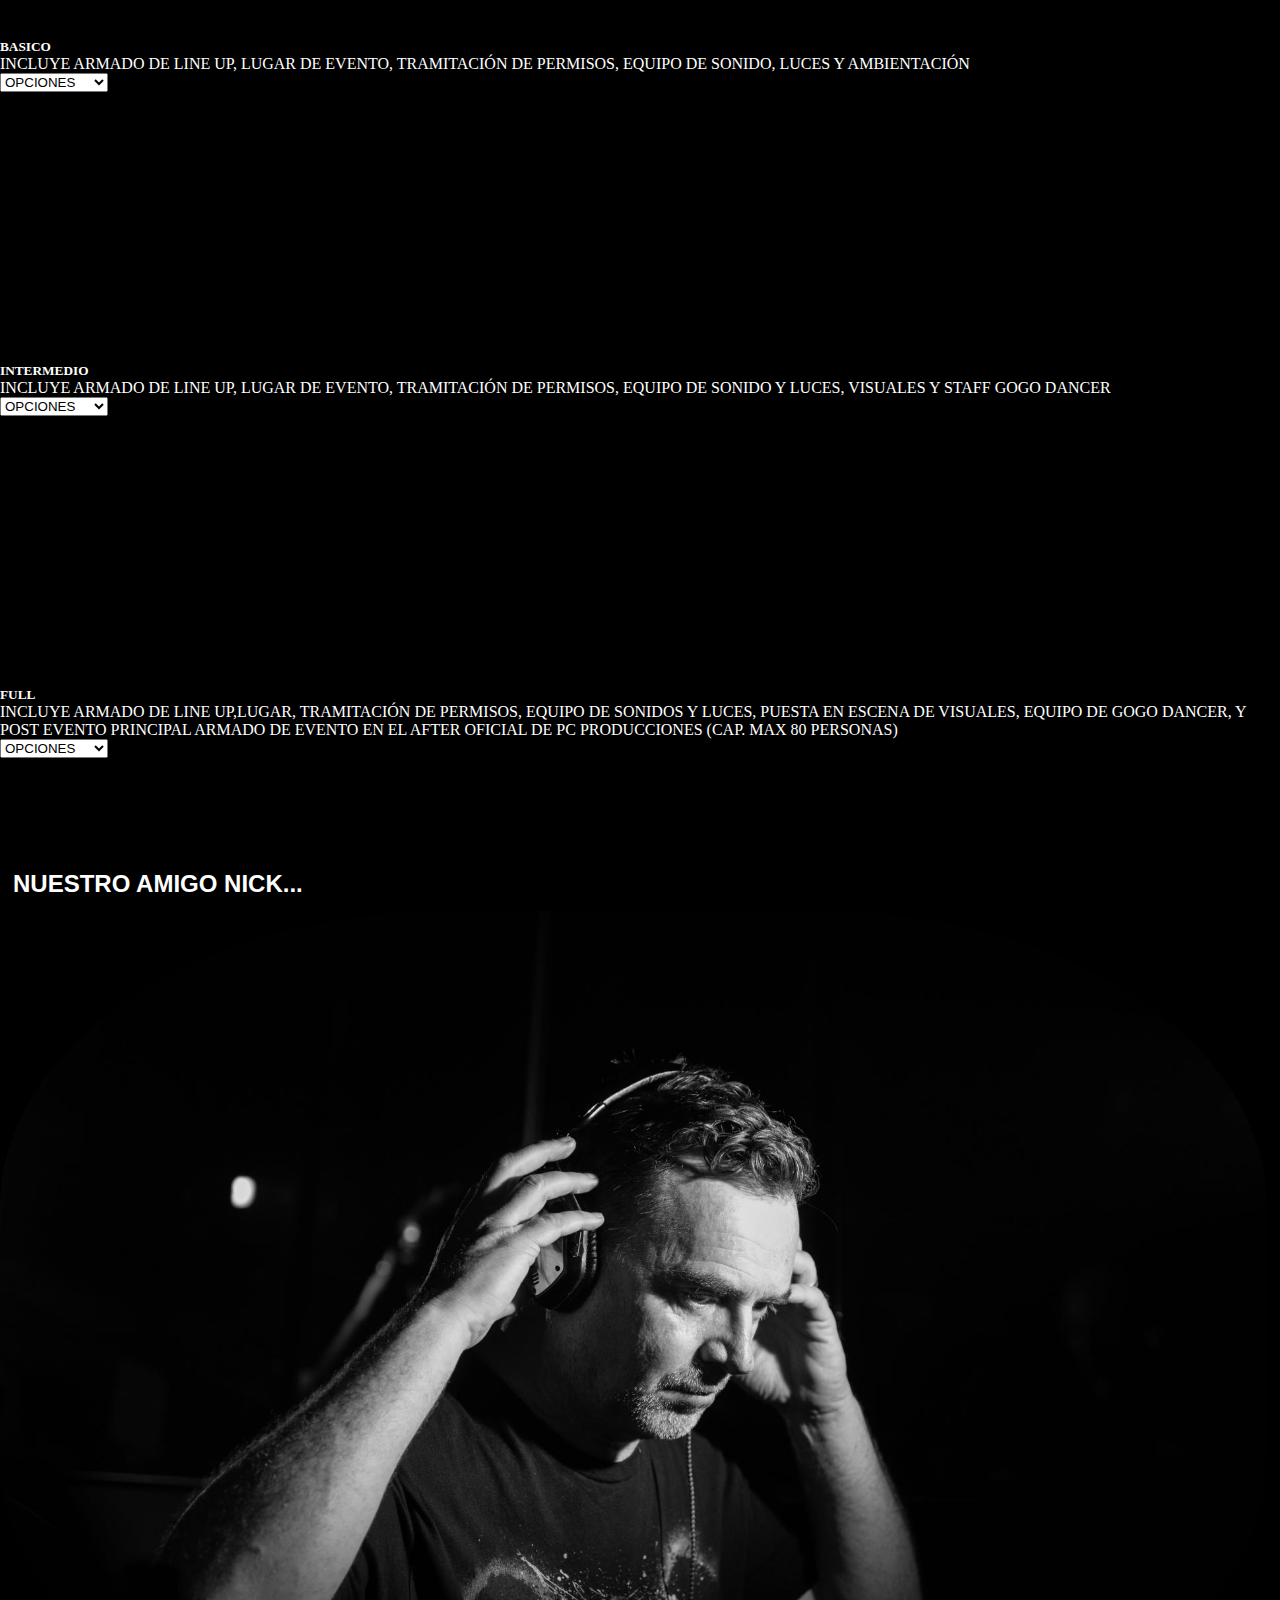
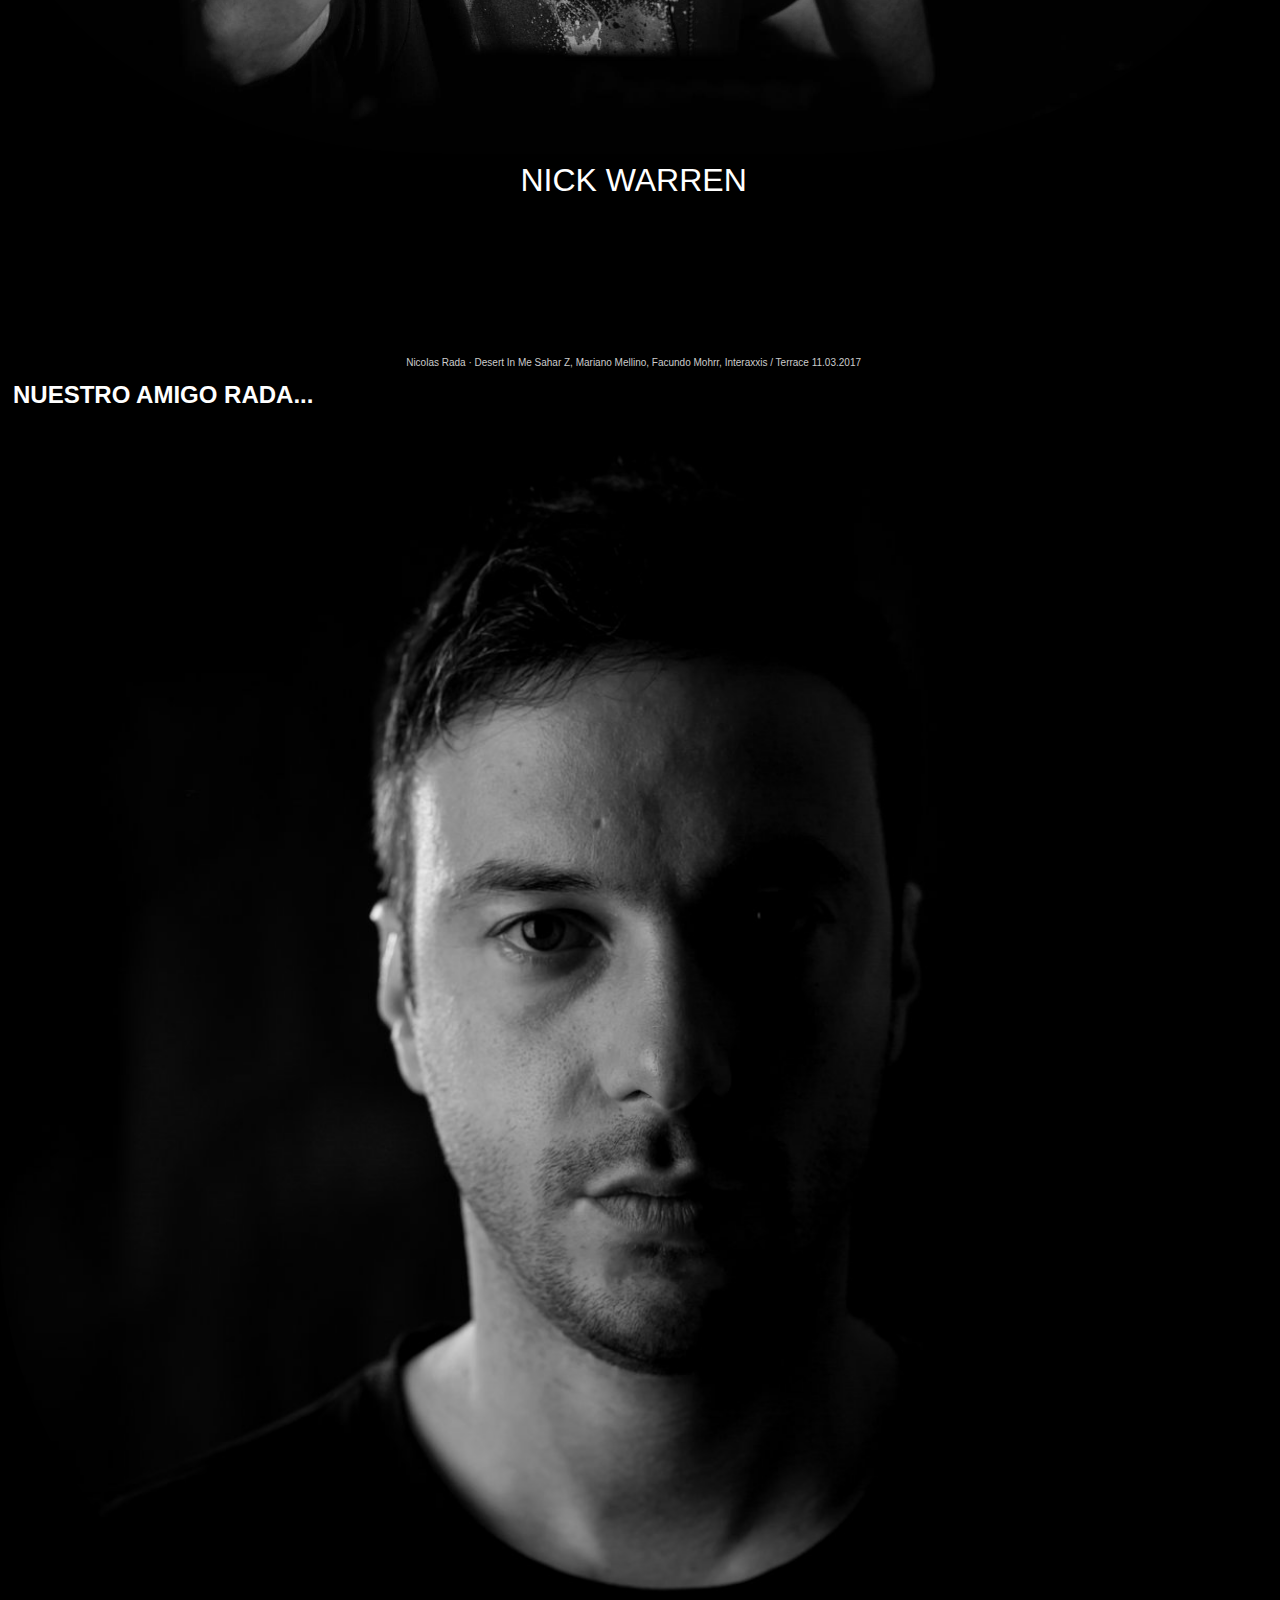
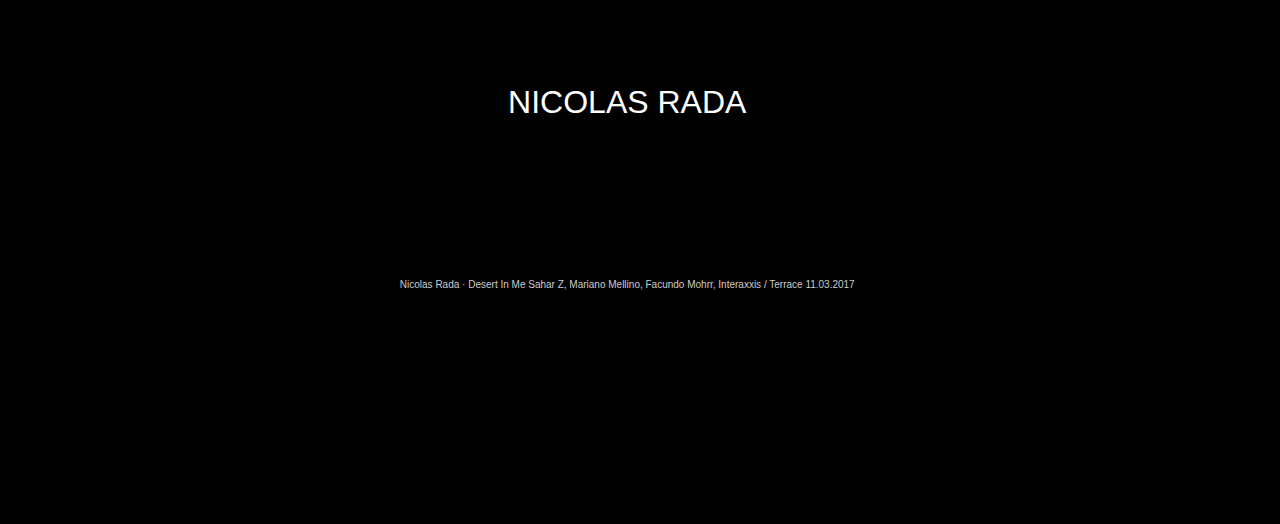
==== commit 9b801706: "sass II" ====
--- a/index.html
+++ b/index.html
@@ -7,11 +7,14 @@
     <link rel="shorcut icon" href="IMAGENES/icono.png">
     <link href="https://cdn.jsdelivr.net/npm/bootstrap@5.1.3/dist/css/bootstrap.min.css" rel="stylesheet" integrity="sha384-1BmE4kWBq78iYhFldvKuhfTAU6auU8tT94WrHftjDbrCEXSU1oBoqyl2QvZ6jIW3" crossorigin="anonymous">
     <link rel="stylesheet" href="./css/style.css">
-    <title>PARQUE CHACA Producciones</title>
+    <meta name="descripcion" content="Productora de eventos de electronica alineada con los mejores venus y djs del mundo, unite a la mejor comunidad de electronica de Argentina y recibí toda la información y propuestas más actuales y divertidas del momento">
+    <meta name="keywords" content="progressive house, tech house, deep, tecno, tecno melodico, electronica, venus, after party, fiesta">
+    <title>PC PRODUCCIONES - Creacion de eventos de electronica: progressive house - tecno - tecno melodico - tech house - deep</title>
 </head>
     <body class="body">
       <!-- PRIMERA PARTE -->
-<header>   
+<h1>SUMATE A LA PRODUCTORA DE EVENTOS MÁS GRANDE DEL PAÍS</h1>   
+<header>
   <nav class="container">
    <nav class="row">
     <nav class="navbar navbar-expand-lg navbar-dark navContainer">
@@ -87,8 +90,8 @@
 </section> 
 
 <!-- SEGUNDA PARTE -->
-<!-- <div id="quienes-somos" class="shadow-none p-3 mb-5 d-flex justify-content-center titulodos">
-  <h3>SOMOS TRES AMIGOS APASIONADOS POR LA MUSICA ELECTRONICA EN BUSCA DEL MEJOR TALENTO LOCAL</h3>
+<div id="quienes-somos" class="shadow-none p-3 mb-5 d-flex justify-content-center titulodos">
+<h3>SOMOS TRES AMIGOS APASIONADOS POR LA MUSICA ELECTRONICA EN BUSCA DEL MEJOR TALENTO LOCAL</h3>
 </div>
 <div class="container segundocarrusel">
     <div class="row d-flex justify-content-center">
--- a/css/style.css
+++ b/css/style.css
@@ -1,44 +1,6 @@
-* {
-  margin: 0;
-  padding: 0;
-}
-
-html {
-  font-size: 62.5;
-}
-
-.body {
-  background-color: black;
-}
-
-h3 {
-  margin: 7px;
-  padding: 6px;
-  text-decoration: none;
-  color: white;
-  font-family: "Gill Sans", "Gill Sans MT", Calibri, "Trebuchet MS", sans-serif;
-  font-size: 150%;
-}
-
-.navLogo img {
-  width: 250px;
-}
-
-.navLista .navLinks a {
-  font-size: 150%;
-  border: solid 2px white;
-  margin: 20px;
-  color: white;
-}
-
-.fotosHernan {
-  border-radius: 25%;
-}
-
-.topfive {
+.recomendados, .topfive {
   display: flex;
   flex-direction: row;
-  justify-content: end;
   color: white;
   font-family: "Trebuchet MS", "Lucida Sans Unicode", "Lucida Grande", "Lucida Sans", Arial, sans-serif;
   font-size: 90%;
@@ -47,6 +9,64 @@
   padding: 50px;
 }
 
+.serviciosTres, .serviciosDos, .serviciosUno {
+  border: none;
+}
+
+.containerWarren img, .containerNicorada img {
+  border-radius: 35%;
+  width: 100%;
+}
+
+* {
+  margin: 0;
+  padding: 0;
+}
+
+html {
+  font-size: 62.5;
+}
+
+.body {
+  background-color: black;
+}
+
+h1 {
+  display: flex;
+  flex-direction: column;
+  align-items: center;
+  justify-content: center;
+  color: white;
+}
+
+h3 {
+  margin: 7px;
+  padding: 6px;
+  text-decoration: none;
+  color: white;
+  font-family: "Gill Sans", "Gill Sans MT", Calibri, "Trebuchet MS", sans-serif;
+  font-size: 150%;
+}
+
+.navLogo img {
+  width: 250px;
+}
+
+.navLista .navLinks a {
+  font-size: 90%;
+  border: solid 2px white;
+  margin: 20px;
+  color: white;
+}
+
+.fotosHernan {
+  border-radius: 25%;
+}
+
+.topfive {
+  flex-direction: row;
+}
+
 .topfiveH3 {
   margin: 5px;
   padding: 5px;
@@ -59,15 +79,7 @@
 }
 
 .recomendados {
-  display: flex;
-  flex-direction: column;
   justify-content: start;
-  color: white;
-  font-family: "Trebuchet MS", "Lucida Sans Unicode", "Lucida Grande", "Lucida Sans", Arial, sans-serif;
-  font-size: 90%;
-  text-decoration: none;
-  margin: 50px;
-  padding: 50px;
 }
 
 .recomendadosH3 {
@@ -105,18 +117,6 @@
   border: none;
 }
 
-.serviciosUno {
-  border: none;
-}
-
-.serviciosDos {
-  border: none;
-}
-
-.serviciosTres {
-  border: none;
-}
-
 .basicolista {
   background-color: black;
   color: white;
@@ -125,14 +125,14 @@
 
 .intermediolista {
   background-color: black;
-  color: gray;
+  color: white;
   height: 170px;
 }
 
 .fullLista {
   border: none;
   background-color: black;
-  color: gray;
+  color: white;
   height: 170px;
 }
 
@@ -151,11 +151,6 @@
   width: 99%;
 }
 
-.containerNicorada img {
-  border-radius: 35%;
-  width: 100%;
-}
-
 .containerWarren {
   border: black solid 2px;
   border: none;
@@ -167,11 +162,6 @@
   width: 100%;
 }
 
-.containerWarren img {
-  border-radius: 35%;
-  width: 100%;
-}
-
 .eventouno {
   display: flex;
   flex-direction: column;
@@ -190,6 +180,57 @@
 
 .eventodos img {
   width: 80%;
+}
+
+.h1proximoseventos {
+  display: flex;
+  flex-direction: column;
+  text-align: center;
+  align-items: center;
+  justify-content: center;
+  font-size: 130%;
+}
+
+.bodyproximoseventos {
+  background-color: black;
+}
+
+.regreso {
+  margin: 2px;
+  padding: 2px;
+  text-decoration: none;
+  color: white;
+  font-family: "Trebuchet MS", "Lucida Sans Unicode", "Lucida Grande", "Lucida Sans", Arial, sans-serif;
+  font-size: 150%;
+  text-align: right;
+}
+
+.eventouno {
+  background-color: black;
+  font-size: 200%;
+}
+
+.eventouno img {
+  border-radius: 35%;
+}
+
+.eventouno a {
+  width: 200px;
+  font-size: 100%;
+}
+
+.eventodos {
+  background-color: black;
+  font-size: 200%;
+}
+
+.eventodos img {
+  border-radius: 35%;
+}
+
+.eventodos a {
+  width: 200px;
+  font-size: 100%;
 }
 
 /*mediaqueries*/
@@ -199,6 +240,12 @@
     padding: 0;
   }
   /* PRIMERA PARTE */
+  h1 {
+    display: flex;
+    flex-direction: column;
+    text-align: center;
+    font-size: 80%;
+  }
   .navLogo img {
     width: 150px;
   }
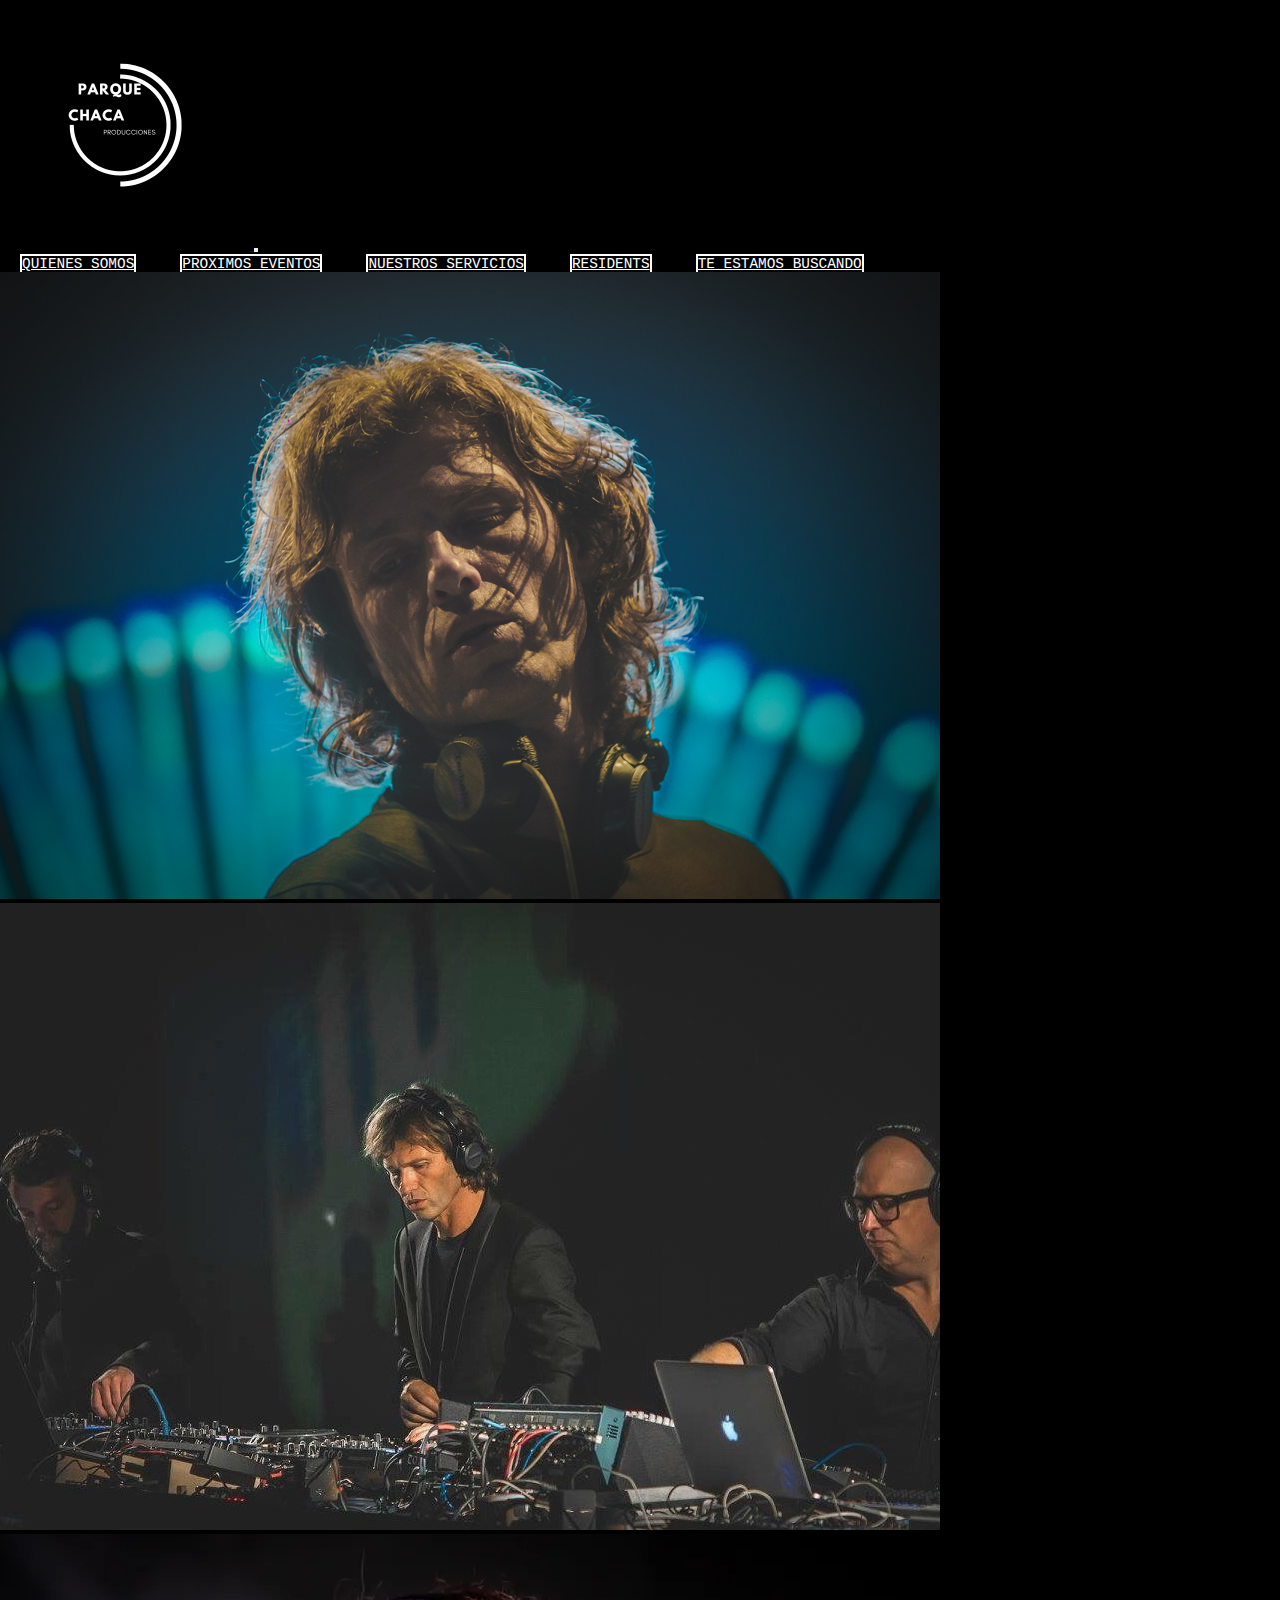
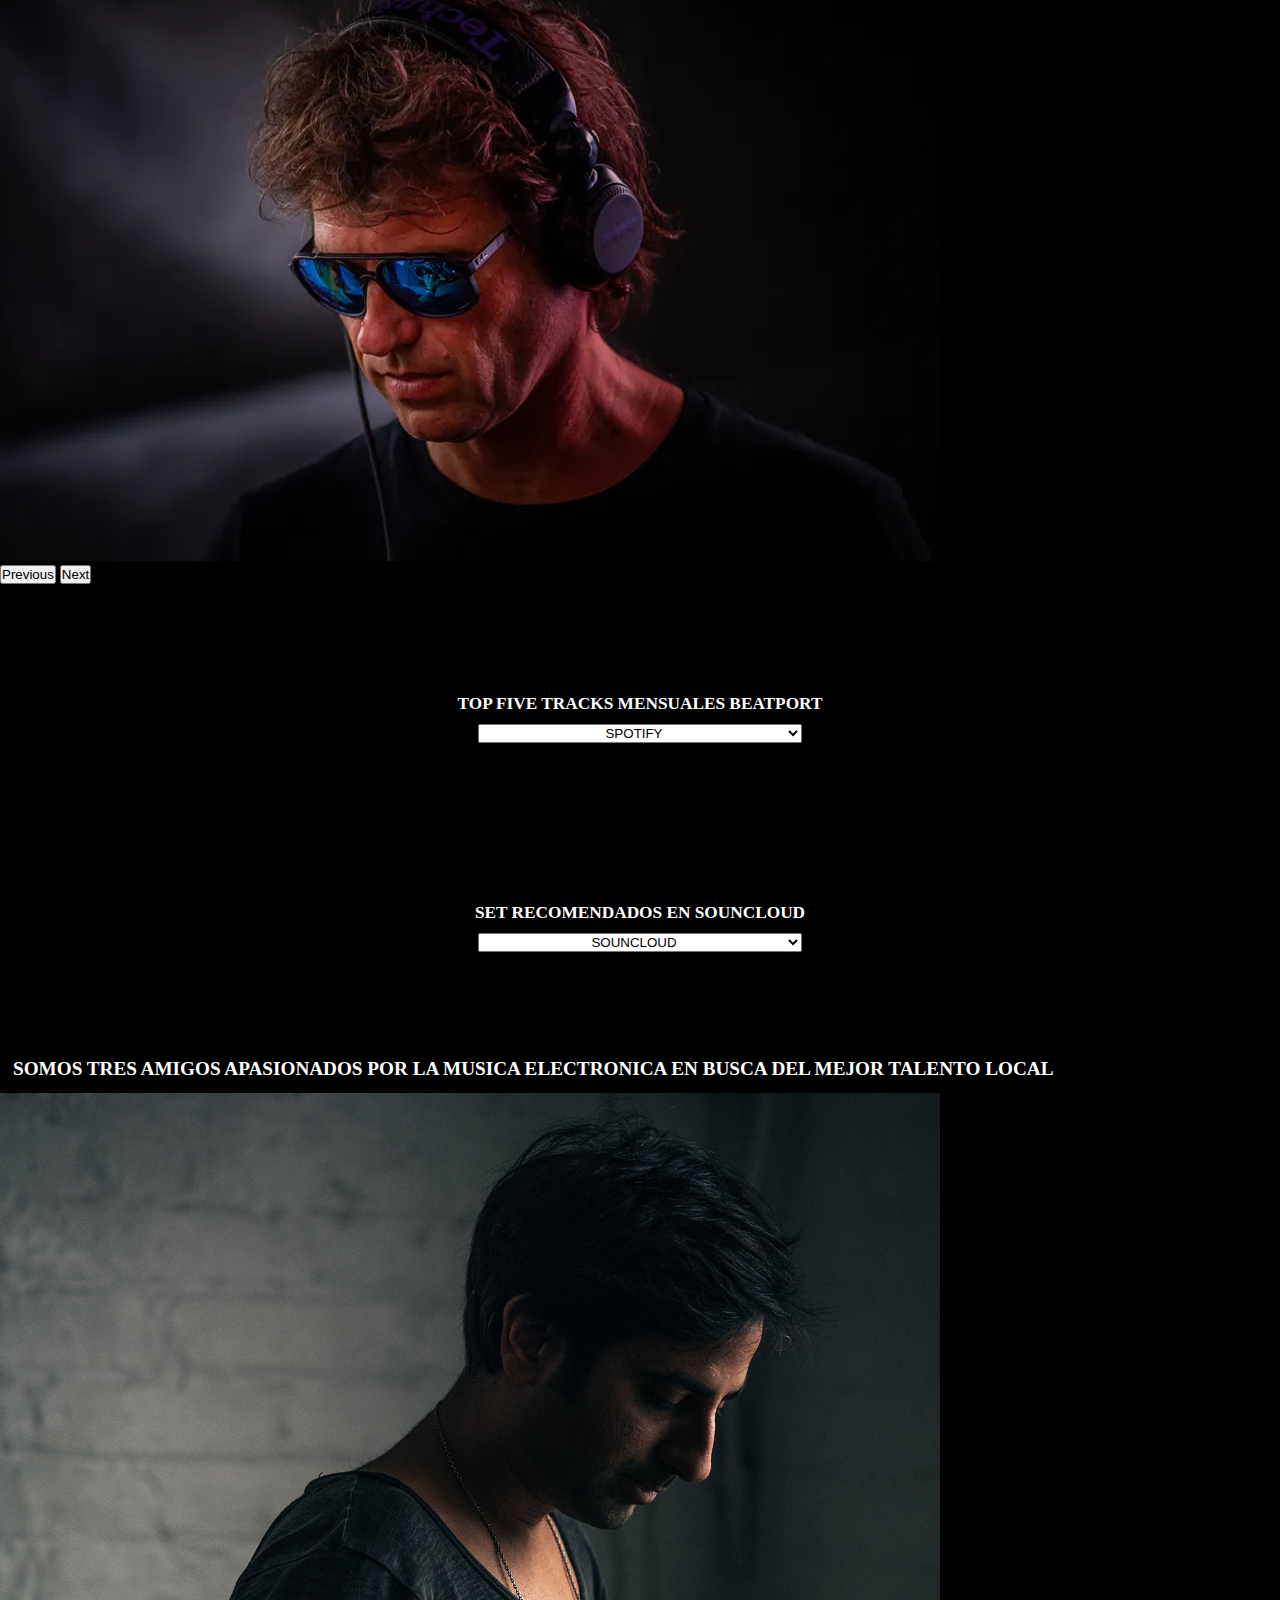
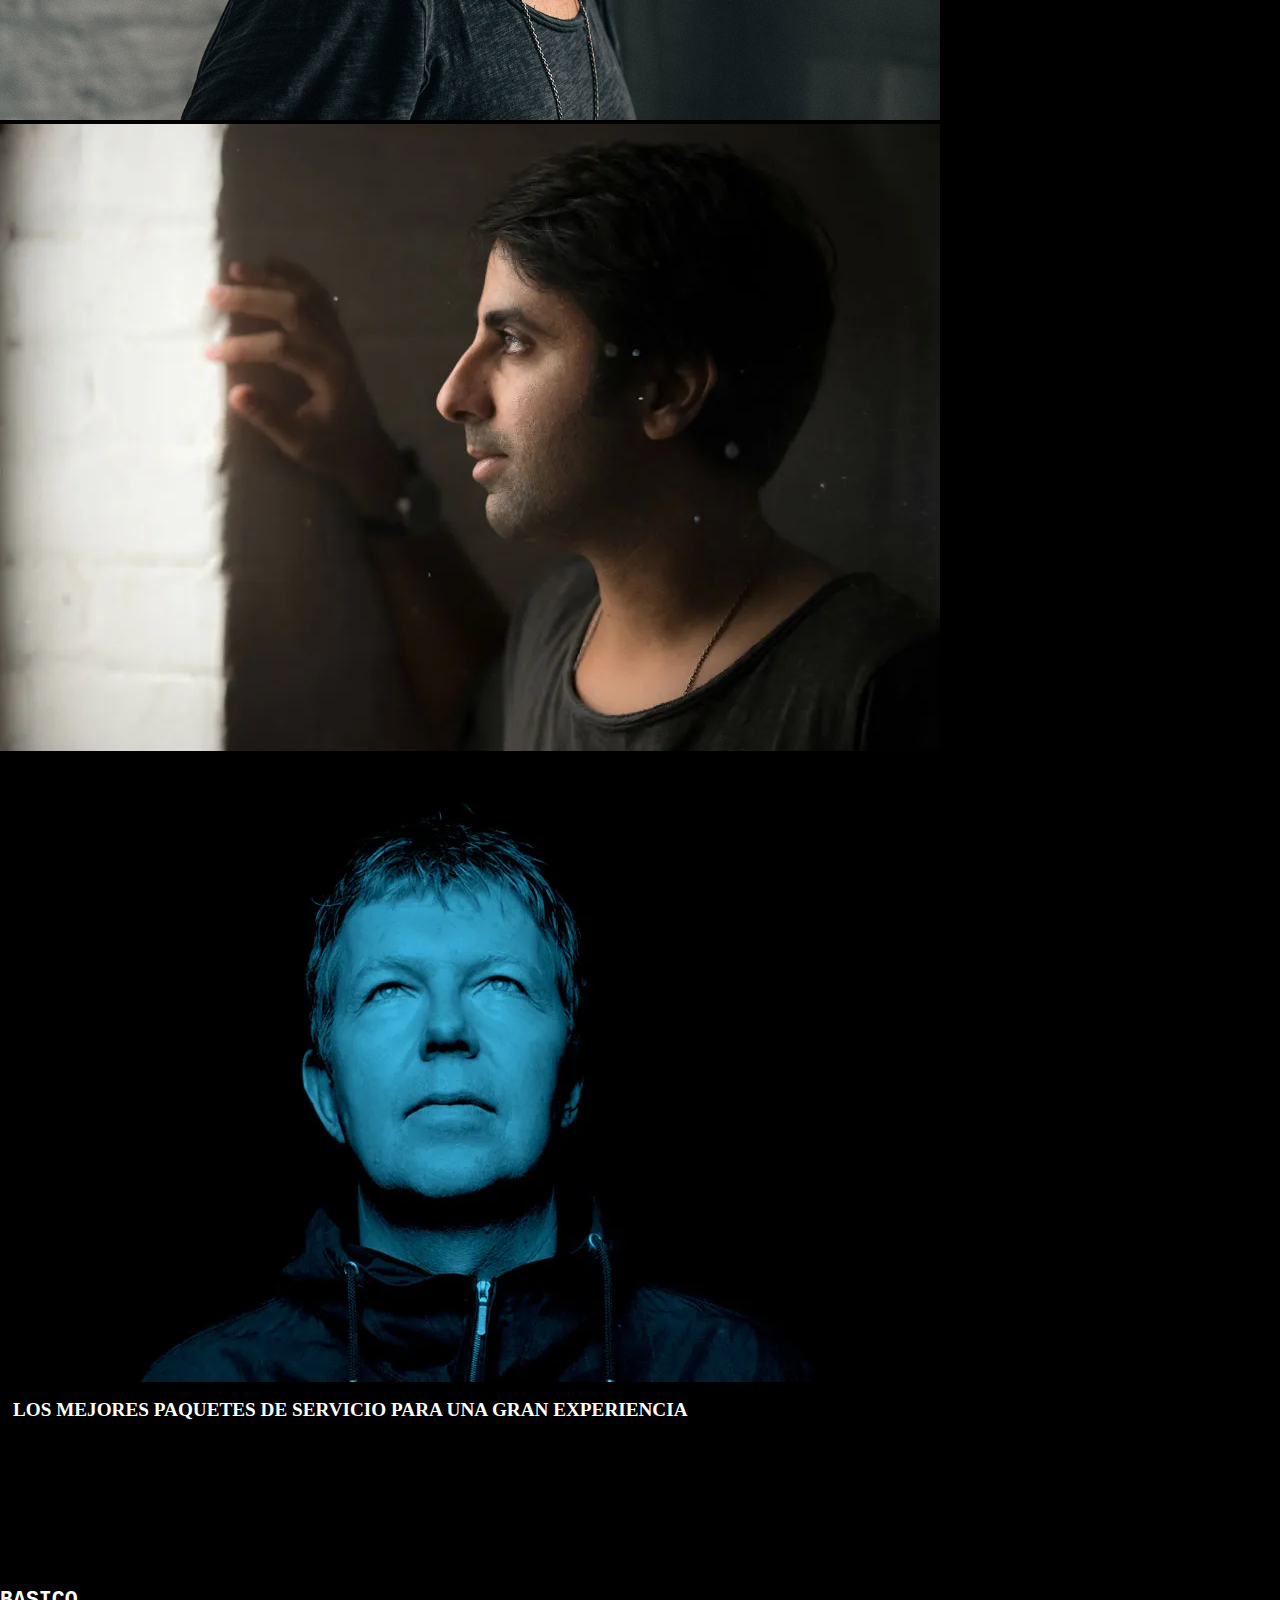
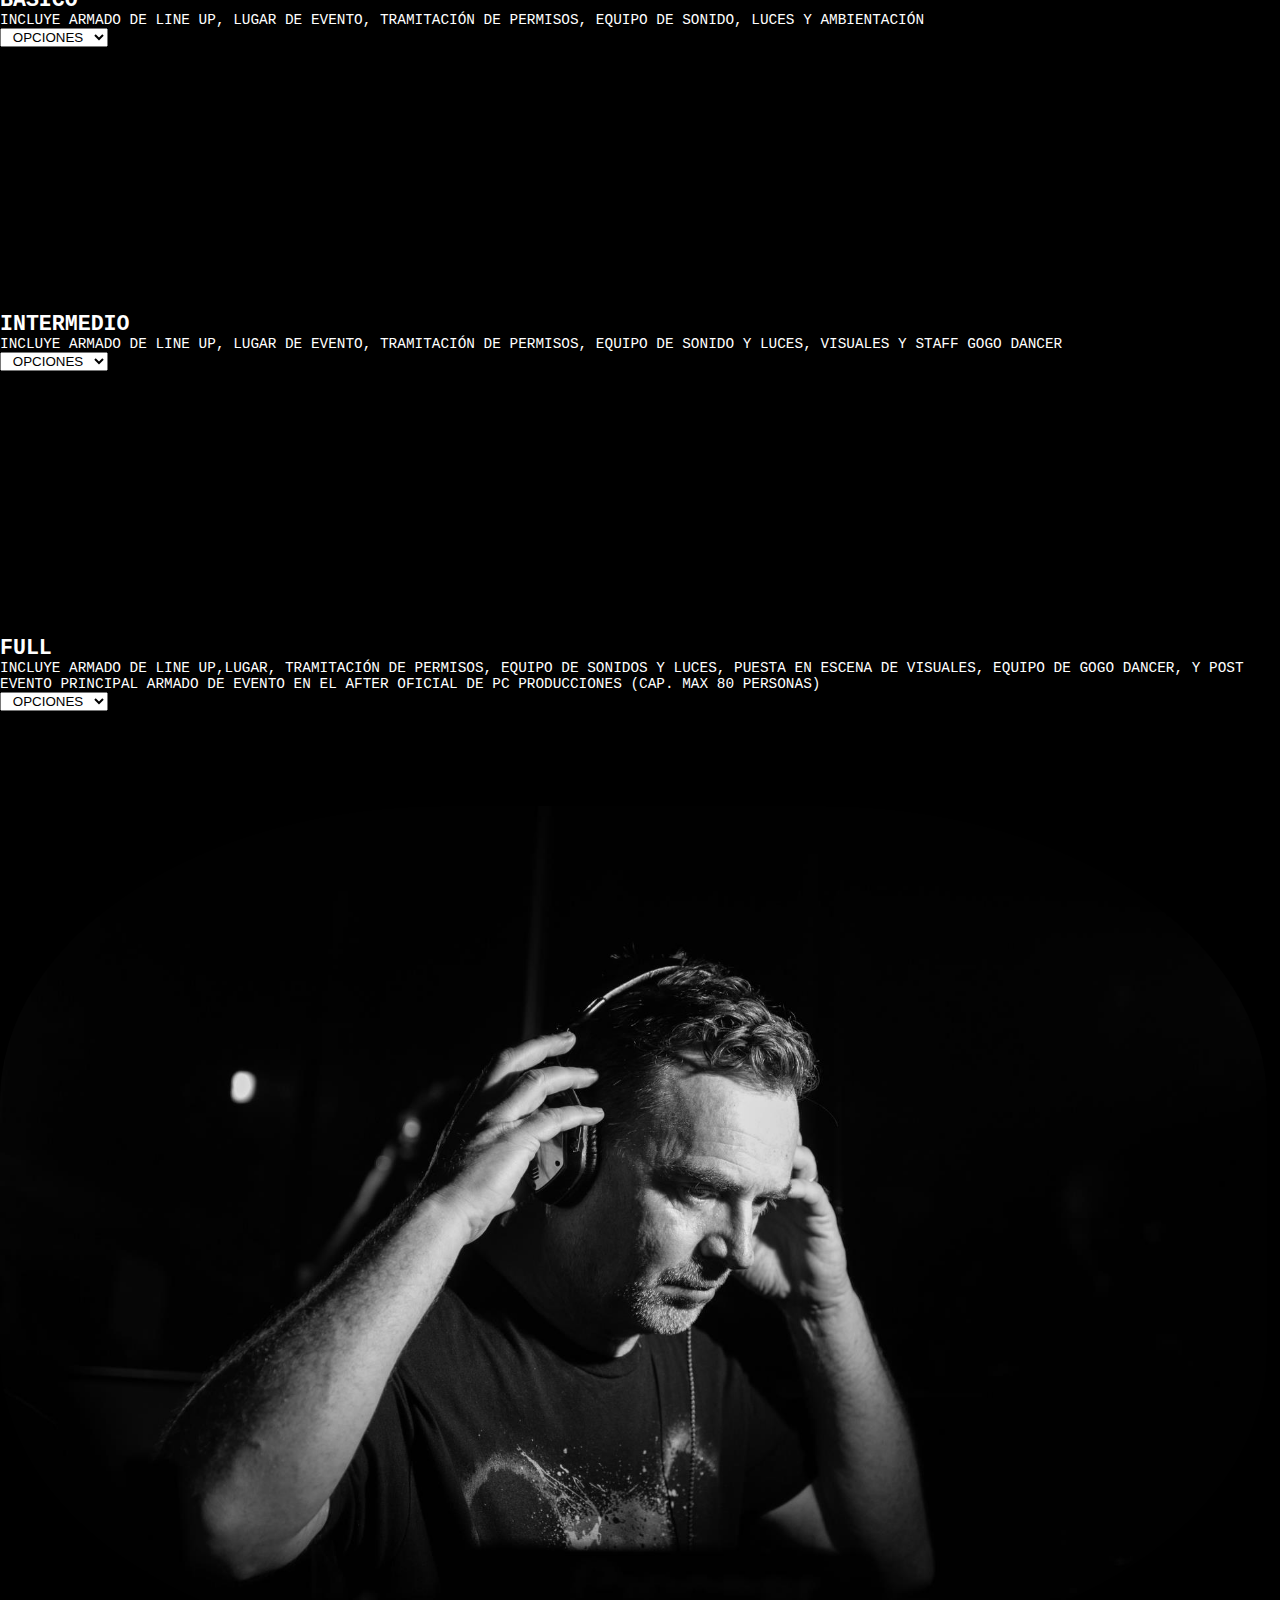
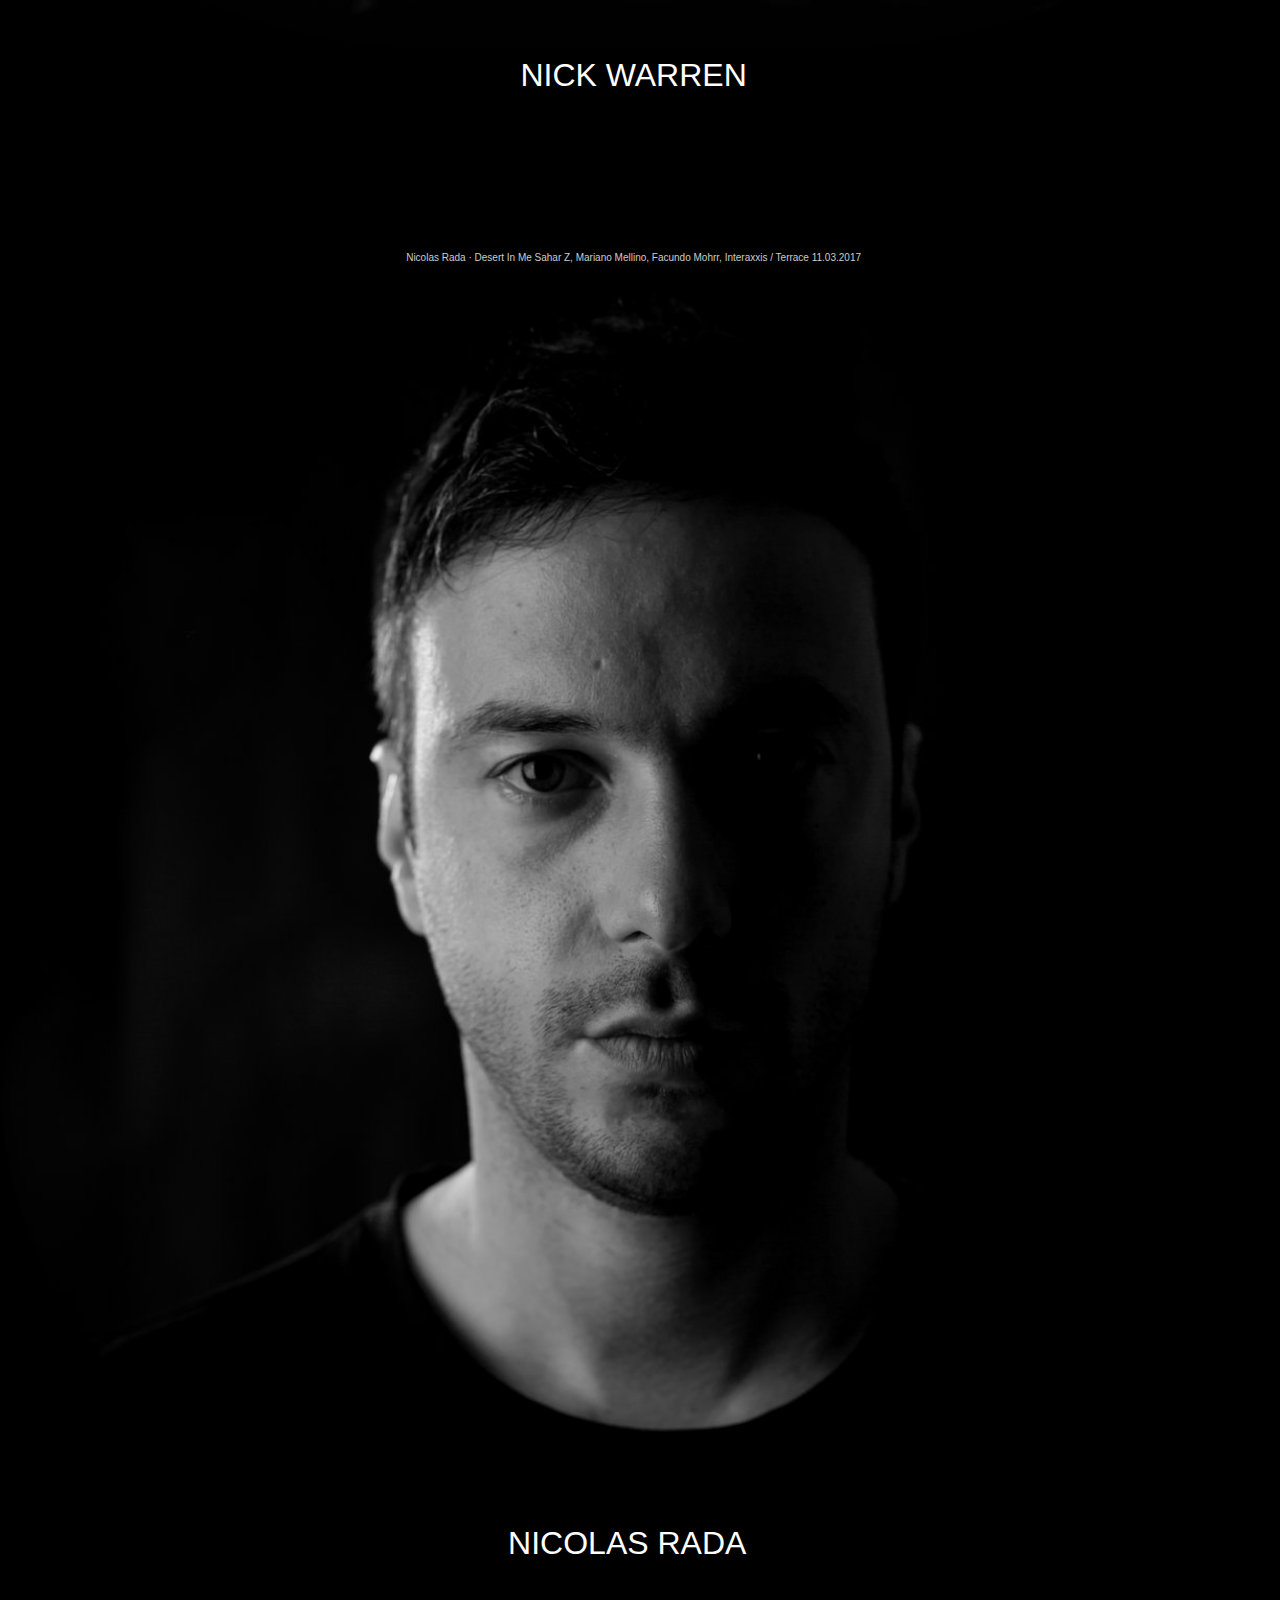
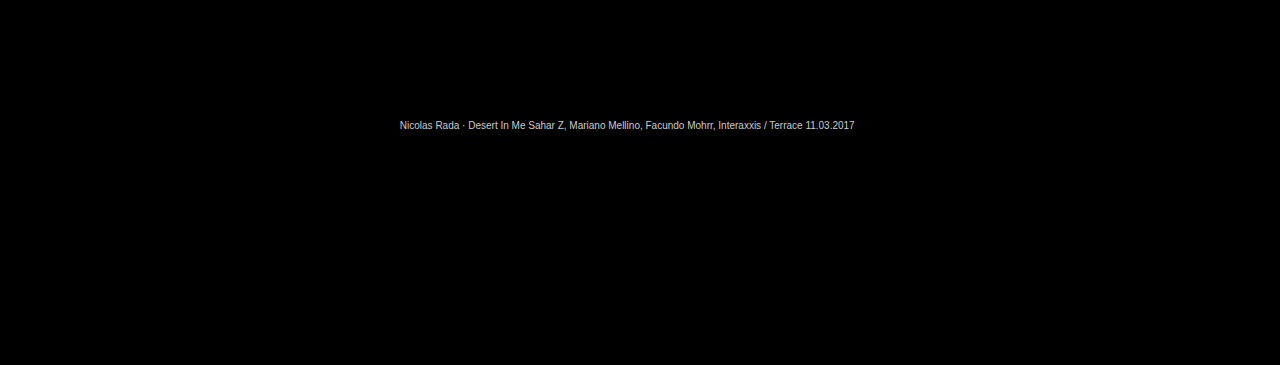
==== commit 0bf260df: "tercer entrega final" ====
--- a/index.html
+++ b/index.html
@@ -9,62 +9,64 @@
     <link rel="stylesheet" href="./css/style.css">
     <meta name="descripcion" content="Productora de eventos de electronica alineada con los mejores venus y djs del mundo, unite a la mejor comunidad de electronica de Argentina y recibí toda la información y propuestas más actuales y divertidas del momento">
     <meta name="keywords" content="progressive house, tech house, deep, tecno, tecno melodico, electronica, venus, after party, fiesta">
-    <title>PC PRODUCCIONES - Creacion de eventos de electronica: progressive house - tecno - tecno melodico - tech house - deep</title>
+    <title>PC PRODUCCIONES - Creamos los mejores eventos de electronica: progressive house - tecno - tecno melodico - tech house - deep</title>
 </head>
     <body class="body">
       <!-- PRIMERA PARTE -->
 <h1>SUMATE A LA PRODUCTORA DE EVENTOS MÁS GRANDE DEL PAÍS</h1>   
 <header>
-  <nav class="container">
-   <nav class="row">
-    <nav class="navbar navbar-expand-lg navbar-dark navContainer">
-      <div class="container-fluid navContainerdos">
-        <a class="navbar-brand navLogo" href="#">
-          <img src="./IMAGENES/logo.png" alt="milogo">
-        </a>
-        <button class="navbar-toggler button" type="button" data-bs-toggle="collapse" data-bs-target="#navbarNavAltMarkup" aria-controls="navbarNavAltMarkup" aria-expanded="false" aria-label="Toggle navigation">
-          <span class="navbar-toggler-icon buttonIcon"></span>
-        </button>
-        <div class="collapse navbar-collapse navLista" id="navbarNavAltMarkup">
-          <div class="navbar-nav navLinks">
-            <a class="nav-link" active href="#quienes-somos">QUIENES SOMOS</a>
-            <a class="nav-link" href="proximoseventos.html">PROXIMOS EVENTOS</a>
-            <a class="nav-link" href="#nuestros-servicios">NUESTROS SERVICIOS</a>
-            <a class="nav-link" href="#dj-residentes">RESIDENTS</a>
-            <a class="nav-link" href="#teestamos-buscando">TE ESTAMOS BUSCANDO</a>
+<nav class="container">
+  <nav class="row d-flex justify-content-center">
+  <nav class="col-lg-12 col-sm-12 col-xs-12 navbar navbar-expand-lg navbar-dark navContainer">
+    <div class="container-fluid navContainerdos">
+      <a class="navbar-brand navLogo" href="#">
+        <img src="./IMAGENES/logo.png" alt="milogo">
+      </a>
+      <button class="navbar-toggler button" type="button" data-bs-toggle="collapse" data-bs-target="#navbarNavAltMarkup" aria-controls="navbarNavAltMarkup" aria-expanded="false" aria-label="Toggle navigation">
+        <span class="navbar-toggler-icon buttonIcon"></span>
+      </button>
+      <div class="collapse navbar-collapse navLista" id="navbarNavAltMarkup">
+        <div class="navbar-nav navLinks">
+          <a class="nav-link" active href="#quienes-somos">QUIENES SOMOS</a>
+          <a class="nav-link" href="proximoseventos.html">PROXIMOS EVENTOS</a>
+          <a class="nav-link" href="#nuestros-servicios">NUESTROS SERVICIOS</a>
+          <a class="nav-link" href="#dj-residentes">RESIDENTS</a>
+          <a class="nav-link" href="#teestamos-buscando">TE ESTAMOS BUSCANDO</a>
+        </div>
+      </div>
+    </div>
+  </nav> 
+</nav>
+</nav>
+</header>   
+
+<div class="container containerHernan">
+    <div class="row d-flex justify-content-center">
+        <div class="col-lg-12 col-sm-12 col-xs-12">
+          <div id="carouselExampleControls" class="carousel slide fotosHernan" data-bs-ride="carousel">
+            <div class="carousel-inner fotosHernan">
+              <div class="carousel-item active">
+                <img src="./IMAGENES/Hernan-Cattaneo1.jpg" class="d-block w-100" alt="...">
+              </div>
+              <div class="carousel-item">
+                <img src="./IMAGENES/hernan-cattaneo 2.jpeg" class="d-block w-100" alt="...">
+              </div>
+              <div class="carousel-item">
+                <img src="./IMAGENES/hernan-cattaneo3.webp" class="d-block w-100" alt="...">
+              </div>
+              </div>
+              <button class="carousel-control-prev" type="button" data-bs-target="#carouselExampleControls" data-bs-slide="prev">
+                <span class="carousel-control-prev-icon" aria-hidden="true"></span>
+                <span class="visually-hidden">Previous</span>
+              </button>
+              <button class="carousel-control-next" type="button" data-bs-target="#carouselExampleControls" data-bs-slide="next">
+                <span class="carousel-control-next-icon" aria-hidden="true"></span>
+                <span class="visually-hidden">Next</span>
+              </button>
           </div>
-        </div>
-      </div>
-    </nav> 
-  </nav>
- </nav>
-</header>   
-
-    <div class="container containerHernan">
-        <div class="row d-flex justify-content-center">
-            <div id="carouselExampleControls" class="carousel slide fotosHernan" data-bs-ride="carousel">
-                <div class="carousel-inner fotosHernan">
-                  <div class="carousel-item active">
-                    <img src="./IMAGENES/Hernan-Cattaneo1.jpg" class="d-block w-100" alt="...">
-                  </div>
-                  <div class="carousel-item">
-                    <img src="./IMAGENES/hernan-cattaneo 2.jpeg" class="d-block w-100" alt="...">
-                  </div>
-                  <div class="carousel-item">
-                    <img src="./IMAGENES/hernan-cattaneo3.webp" class="d-block w-100" alt="...">
-                  </div>
-                </div>
-                <button class="carousel-control-prev" type="button" data-bs-target="#carouselExampleControls" data-bs-slide="prev">
-                  <span class="carousel-control-prev-icon" aria-hidden="true"></span>
-                  <span class="visually-hidden">Previous</span>
-                </button>
-                <button class="carousel-control-next" type="button" data-bs-target="#carouselExampleControls" data-bs-slide="next">
-                  <span class="carousel-control-next-icon" aria-hidden="true"></span>
-                  <span class="visually-hidden">Next</span>
-                </button>
-              </div>
-        </div>
-    </div> 
+      </div>
+    </div>
+</div> 
       
 <section class="topfive">
         <h3 class="topfiveH3">TOP FIVE TRACKS MENSUALES BEATPORT</h3>
@@ -82,10 +84,10 @@
         <h3 class="recomendadosH3">SET RECOMENDADOS EN SOUNCLOUD</h3>
         <select class="recomendadossouncloud">
             <option selected>SOUNCLOUD</option>
-            <option value="1">Audioholics Episode 44 Live At BNP Open Air W- Tale Of Us</option>
-            <option value="2">Ezequiel Arias - Limbo #026 Live At BNP Forja, Córdoba [Arg]</option>
-            <option value="3">Guy J | Live In Denver 3-26-22</option>
-            <option value="4">Forja x BNP Open Life Dia 2 (Cordoba, Argentina) 9 HS SET - Hernan Cattaneo</option>
+            <option value="1">Audioholics Episode 44 Live At BNP </option>
+            <option value="2">Ezequiel Arias Live At BNP Forja</option>
+            <option value="3">Guy J Live In Denver 3-26-22</option>
+            <option value="4">Forja x BNP Open Life Dia 2</option>
         </select>
 </section> 
 
@@ -94,7 +96,8 @@
 <h3>SOMOS TRES AMIGOS APASIONADOS POR LA MUSICA ELECTRONICA EN BUSCA DEL MEJOR TALENTO LOCAL</h3>
 </div>
 <div class="container segundocarrusel">
-    <div class="row d-flex justify-content-center">
+  <div class="row  d-flex justify-content-center">
+    <div class="col-lg-12 col-sm-12 col-xs-12">
         <div id="carouselExampleControls" class="carousel slide" data-bs-ride="carousel">
             <div class="carousel-inner fotostresamigos">
               <div class="carousel-item active">
@@ -107,11 +110,11 @@
                 <img src="./IMAGENES/productora 2.webp" class="d-block w-100" alt="...">
               </div>
             </div>
-
-          </div>
-    </div>
-</div>  
-<TERCER PARTE  -->
+        </div>
+    </div>
+  </div>
+</div>
+<!-- TERCER PARTE  -->
 <div class="servicios">
   <h3 id="nuestros-servicios" class="p-5 m5 text-light text-center">LOS MEJORES PAQUETES DE SERVICIO PARA UNA GRAN EXPERIENCIA</h3>
   <div class="row row-cols-1 row-cols-md-3 g-4  containerBasico">
@@ -167,12 +170,11 @@
 <!--CUARTA PARTE -->
 <div class="containercuatro">
   <div class="shadow-none p-3 mb-5 d-flex justify-content-center titulodos">
-    <h3>NUESTRO AMIGO NICK...</h3>
   </div>
     <div class="row justify-content-center">
-      <div class="col-lg-12"></div>
+      <div class="col-lg-12 col-sm-8 col-xs-12 ">
         <div class="card text-white mb-3 containerWarren" style="max-width: 100%;">
-          <img src="./IMAGENES/warren.jpg" alt="">
+          <img id="dj-residentes" src="./IMAGENES/warren.jpg" alt="">
           <div class="card-header tituloWarren">NICK WARREN</div>
           <div class="card-body">
             <iframe width="70%" height="50%" scrolling="no" frameborder="no" allow="autoplay" src="https://w.soundcloud.com/player/?url=https%3A//api.soundcloud.com/tracks/312595839&color=%23ff5500&auto_play=false&hide_related=false&show_comments=true&show_user=true&show_reposts=false&show_teaser=true&visual=true"></iframe><div style="font-size: 10px; color: #cccccc;line-break: anywhere;word-break: normal;overflow: hidden;white-space: nowrap;text-overflow: ellipsis; font-family: Interstate,Lucida Grande,Lucida Sans Unicode,Lucida Sans,Garuda,Verdana,Tahoma,sans-serif;font-weight: 100;"><a href="https://soundcloud.com/nicolasrada" title="Nicolas Rada" target="_blank" style="color: #cccccc; text-decoration: none;">Nicolas Rada</a> · <a href="https://soundcloud.com/nicolasrada/desert-in-me-terrace-11032017" title="Desert In Me Sahar Z, Mariano Mellino, Facundo Mohrr, Interaxxis / Terrace 11.03.2017" target="_blank" style="color: #cccccc; text-decoration: none;">Desert In Me Sahar Z, Mariano Mellino, Facundo Mohrr, Interaxxis / Terrace 11.03.2017</a></div>
@@ -180,11 +182,9 @@
       </div>  
     </div>
     
-    <div class="shadow-none p-3 mb-5 d-flex justify-content-center titulodos">
-      <h3>NUESTRO AMIGO RADA...</h3>
-    </div>
+    <div class="shadow-none p-3 mb-5 d-flex justify-content-center titulodos"></div>
     <div class="row justify-content-center">
-      <div class="col-lg-12"></div>
+      <div class="col-lg-12 col-sm-12 col-xs-12"></div>
         <div class="card text-white mb-3 containerNicorada" style="max-width: 100%;">
           <img src="./IMAGENES/nicorada.jpg" alt="">
           <div class="card-header tituloRada">NICOLAS RADA</div>
@@ -200,26 +200,26 @@
 
 <div id="teestamos-buscando" class="container-fluid containerFooter">
   <div class="row p-4 pb-2 bg-dark text-white d-flex justify-content-center">
-    <div class="col-xs-12 col-md-6 col-lg-3 fs-100%">
+    <div class="col-lg-12 col-sm-12 col-xs-12 fs-100%">
       <p class="mb-4">TE ESTAMOS BUSCANDO: ENVIANOS TU PERFIL DE SOUNCLOUD</p>
       <p class="text-secondary"> CABA - BSAS </p>
     </div>
-    <div class="col-xs-12 pb-3 col-md-6 col-lg-3">
+    <div class="col-xs-12 pb-3 col-sm-12 col-lg-12">
       <svg xmlns="http://www.w3.org/2000/svg" width="50" height="50" fill="currentColor" class="bi bi-facebook" viewBox="0 0 16 16">
         <path d="M16 8.049c0-4.446-3.582-8.05-8-8.05C3.58 0-.002 3.603-.002 8.05c0 4.017 2.926 7.347 6.75 7.951v-5.625h-2.03V8.05H6.75V6.275c0-2.017 1.195-3.131 3.022-3.131.876 0 1.791.157 1.791.157v1.98h-1.009c-.993 0-1.303.621-1.303 1.258v1.51h2.218l-.354 2.326H9.25V16c3.824-.604 6.75-3.934 6.75-7.951z"/>
       </svg> 
     </div>
-    <div class="col-xs-12 pb-3 col-md-6 col-lg-3">
+    <div class="col-xs-12 pb-3 col-sm-12 col-lg-12">
       <svg xmlns="http://www.w3.org/2000/svg" width="50" height="50" fill="currentColor" class="bi bi-whatsapp" viewBox="0 0 16 16">
         <path d="M13.601 2.326A7.854 7.854 0 0 0 7.994 0C3.627 0 .068 3.558.064 7.926c0 1.399.366 2.76 1.057 3.965L0 16l4.204-1.102a7.933 7.933 0 0 0 3.79.965h.004c4.368 0 7.926-3.558 7.93-7.93A7.898 7.898 0 0 0 13.6 2.326zM7.994 14.521a6.573 6.573 0 0 1-3.356-.92l-.24-.144-2.494.654.666-2.433-.156-.251a6.56 6.56 0 0 1-1.007-3.505c0-3.626 2.957-6.584 6.591-6.584a6.56 6.56 0 0 1 4.66 1.931 6.557 6.557 0 0 1 1.928 4.66c-.004 3.639-2.961 6.592-6.592 6.592zm3.615-4.934c-.197-.099-1.17-.578-1.353-.646-.182-.065-.315-.099-.445.099-.133.197-.513.646-.627.775-.114.133-.232.148-.43.05-.197-.1-.836-.308-1.592-.985-.59-.525-.985-1.175-1.103-1.372-.114-.198-.011-.304.088-.403.087-.088.197-.232.296-.346.1-.114.133-.198.198-.33.065-.134.034-.248-.015-.347-.05-.099-.445-1.076-.612-1.47-.16-.389-.323-.335-.445-.34-.114-.007-.247-.007-.38-.007a.729.729 0 0 0-.529.247c-.182.198-.691.677-.691 1.654 0 .977.71 1.916.81 2.049.098.133 1.394 2.132 3.383 2.992.47.205.84.326 1.129.418.475.152.904.129 1.246.08.38-.058 1.171-.48 1.338-.943.164-.464.164-.86.114-.943-.049-.084-.182-.133-.38-.232z"/>
       </svg>
     </div>
-    <div class="col-xs-12 pb-3 col-md-6 col-lg-3">
+    <div class="col-xs-12 pb-3 col-sm-12 col-lg-12">
       <svg xmlns="http://www.w3.org/2000/svg" width="50" height="50" fill="currentColor" class="bi bi-instagram" viewBox="0 0 16 16">
         <path d="M8 0C5.829 0 5.556.01 4.703.048 3.85.088 3.269.222 2.76.42a3.917 3.917 0 0 0-1.417.923A3.927 3.927 0 0 0 .42 2.76C.222 3.268.087 3.85.048 4.7.01 5.555 0 5.827 0 8.001c0 2.172.01 2.444.048 3.297.04.852.174 1.433.372 1.942.205.526.478.972.923 1.417.444.445.89.719 1.416.923.51.198 1.09.333 1.942.372C5.555 15.99 5.827 16 8 16s2.444-.01 3.298-.048c.851-.04 1.434-.174 1.943-.372a3.916 3.916 0 0 0 1.416-.923c.445-.445.718-.891.923-1.417.197-.509.332-1.09.372-1.942C15.99 10.445 16 10.173 16 8s-.01-2.445-.048-3.299c-.04-.851-.175-1.433-.372-1.941a3.926 3.926 0 0 0-.923-1.417A3.911 3.911 0 0 0 13.24.42c-.51-.198-1.092-.333-1.943-.372C10.443.01 10.172 0 7.998 0h.003zm-.717 1.442h.718c2.136 0 2.389.007 3.232.046.78.035 1.204.166 1.486.275.373.145.64.319.92.599.28.28.453.546.598.92.11.281.24.705.275 1.485.039.843.047 1.096.047 3.231s-.008 2.389-.047 3.232c-.035.78-.166 1.203-.275 1.485a2.47 2.47 0 0 1-.599.919c-.28.28-.546.453-.92.598-.28.11-.704.24-1.485.276-.843.038-1.096.047-3.232.047s-2.39-.009-3.233-.047c-.78-.036-1.203-.166-1.485-.276a2.478 2.478 0 0 1-.92-.598 2.48 2.48 0 0 1-.6-.92c-.109-.281-.24-.705-.275-1.485-.038-.843-.046-1.096-.046-3.233 0-2.136.008-2.388.046-3.231.036-.78.166-1.204.276-1.486.145-.373.319-.64.599-.92.28-.28.546-.453.92-.598.282-.11.705-.24 1.485-.276.738-.034 1.024-.044 2.515-.045v.002zm4.988 1.328a.96.96 0 1 0 0 1.92.96.96 0 0 0 0-1.92zm-4.27 1.122a4.109 4.109 0 1 0 0 8.217 4.109 4.109 0 0 0 0-8.217zm0 1.441a2.667 2.667 0 1 1 0 5.334 2.667 2.667 0 0 1 0-5.334z"/>
       </svg>
     </div>
-  <div class="col-xs12 pt-5">
+  <div class="col-xs-8 pb-3 col-sm-12 col-lg-12 pt-5">
     <p class="text-black text-center">Copyright - All rights reserverd 2022</p>
   </div>
 </div> -->
--- a/css/style.css
+++ b/css/style.css
@@ -1,8 +1,10 @@
 .recomendados, .topfive {
   display: flex;
-  flex-direction: row;
-  color: white;
-  font-family: "Trebuchet MS", "Lucida Sans Unicode", "Lucida Grande", "Lucida Sans", Arial, sans-serif;
+  flex-direction: column;
+  align-items: center;
+  text-align: center;
+  color: white;
+  font-family:'Courier New', Courier, monospace;
   font-size: 90%;
   text-decoration: none;
   margin: 50px;
@@ -32,11 +34,14 @@
 }
 
 h1 {
-  display: flex;
+  display: none;
   flex-direction: column;
-  align-items: center;
-  justify-content: center;
-  color: white;
+  text-align: center;
+  background-color: white;
+  color: black;
+  font-size: 90%;
+  font-family: 'Courier New', Courier, monospace;
+  border: 1px solid black;
 }
 
 h3 {
@@ -44,42 +49,37 @@
   padding: 6px;
   text-decoration: none;
   color: white;
-  font-family: "Gill Sans", "Gill Sans MT", Calibri, "Trebuchet MS", sans-serif;
+  font-family:'Times New Roman', Times, serif;
+  font-size: 120%;
+}
+
+h5{
   font-size: 150%;
-}
-
+  font-family: 'Courier New', Courier, monospace;
+}
 .navLogo img {
   width: 250px;
 }
 
 .navLista .navLinks a {
   font-size: 90%;
+  font-family: 'Courier New', Courier, monospace;
   border: solid 2px white;
   margin: 20px;
   color: white;
 }
 
 .fotosHernan {
-  border-radius: 25%;
-}
-
-.topfive {
-  flex-direction: row;
-}
-
+  border-radius: 33%;
+}
 .topfiveH3 {
   margin: 5px;
   padding: 5px;
 }
 
 .topfive .topfivespotify {
-  height: 20%;
-  right: 20%;
-  text-align: center;
-}
-
-.recomendados {
-  justify-content: start;
+  text-align: center;
+  width: 30%;
 }
 
 .recomendadosH3 {
@@ -88,7 +88,7 @@
 }
 
 .recomendados .recomendadossouncloud {
-  width: 50%;
+  width: 30%;
 }
 
 .recomendados select option {
@@ -99,7 +99,7 @@
 }
 
 .fotostresamigos {
-  border-radius: 35%;
+  border-radius: 33%;
 }
 
 .titulodos {
@@ -116,26 +116,40 @@
   width: 99%;
   border: none;
 }
-
 .basicolista {
   background-color: black;
   color: white;
   height: 170px;
+  font-size: 90%;
+  font-family: 'Courier New', Courier, monospace;
+}
+
+.basicolista select option{
+  text-align: center;
 }
 
 .intermediolista {
   background-color: black;
   color: white;
   height: 170px;
-}
-
+  font-size: 90%;
+  font-family: 'Courier New', Courier, monospace;
+}
+
+.intermediolista select option{
+  text-align: center;
+}
 .fullLista {
   border: none;
   background-color: black;
   color: white;
   height: 170px;
-}
-
+  font-size: 90%;
+  font-family: 'Courier New', Courier, monospace;
+}
+.fullLista select option{
+  text-align: center;
+}
 .containercuatro {
   width: 99%;
 }
@@ -190,33 +204,31 @@
   justify-content: center;
   font-size: 130%;
 }
-
+/* PROXIMOS EVENTOS  */
 .bodyproximoseventos {
   background-color: black;
 }
-
-.regreso {
-  margin: 2px;
-  padding: 2px;
+ .regreso ul a{
   text-decoration: none;
   color: white;
-  font-family: "Trebuchet MS", "Lucida Sans Unicode", "Lucida Grande", "Lucida Sans", Arial, sans-serif;
-  font-size: 150%;
-  text-align: right;
-}
+ }
+ .h1proximoseventos{
+  display: none;
+ }
+
 
 .eventouno {
   background-color: black;
   font-size: 200%;
 }
-
 .eventouno img {
-  border-radius: 35%;
-}
-
+  border-radius: 15%;
+}
 .eventouno a {
   width: 200px;
   font-size: 100%;
+  background-color: black;
+  border: solid white 5px;
 }
 
 .eventodos {
@@ -225,12 +237,14 @@
 }
 
 .eventodos img {
-  border-radius: 35%;
+  border-radius: 15%;
 }
 
 .eventodos a {
   width: 200px;
   font-size: 100%;
+  background-color: black;
+  border: solid white 5px;
 }
 
 /*mediaqueries*/
@@ -241,10 +255,24 @@
   }
   /* PRIMERA PARTE */
   h1 {
-    display: flex;
+    display: none;
     flex-direction: column;
     text-align: center;
     font-size: 80%;
+  }
+
+  h3{
+    text-align: center;
+  }
+
+  h5{
+    text-align: center;
+  }
+  .container{
+    width: 95%;
+  }
+  .containerhernan{
+    width: 98%;
   }
   .navLogo img {
     width: 150px;
@@ -255,23 +283,25 @@
     align-items: center;
     text-align: center;
   }
-  .topfive .topfivespotify option {
-    height: 40%;
-  }
-  .recomendados {
-    display: grid;
-    grid-template-columns: 1fr;
-    grid-template-rows: 2fr;
-    grid-template-areas: "recomendadosH3" "recomendadossouncloud";
-  }
-  .recomendadosH3 {
-    grid-area: recomendadosH3;
-  }
-  .recomendadossouncloud {
-    grid-area: recomendadossouncloud;
-    width: 100px;
-    margin-bottom: 25px;
-  }
+  .topfive{
+    width: 80%;
+  }
+  .topfive .topfivespotify{
+    height: 90%;
+    width: 80%;
+  }
+
+  .recomendados{
+    display: flex;
+    flex-direction: column;
+    margin-top: 103px;
+    width: 80%;
+  }
+  
+.recomendados .recomendadossouncloud{
+  width: 120%;
+  margin-bottom: 65px;
+}
   /* SEGUNDA PARTE  */
   .titulodos h3 {
     margin: 15px;
@@ -279,21 +309,111 @@
   }
   /* TERCERA PARTE  */
   .servicios {
-    width: 98%;
+    display: flex;
+    flex-direction: column;
+    text-align: center;
+    justify-content: center;
+    width: 99%;
+    
   }
   .container__basico {
-    margin-bottom: 38px;
+    margin-top: 20px;
+    margin-bottom: 103px;
+    width: 99%;
   }
   .containerIntermedio {
-    margin-bottom: 38px;
+    margin-bottom: 103px;
+    width: 99%;
   }
   .containerFull {
-    margin-bottom: 38px;
+    margin-bottom: 103px;
+    width: 99%;
   }
   /* CUARTA PARTE */
   .containercuatro {
     width: 98%;
   }
 }
-
+@media only screen and (max-width: 768px) {
+  h1 {
+    display: none;
+    flex-direction: column;
+    text-align: center;
+    font-size: 80%;
+  }
+
+  h3{
+    text-align: center;
+  }
+
+  h5{
+    text-align: center;
+  }
+  .container{
+    width: 98%;
+  }
+  .containerhernan{
+    width: 98%;
+  }
+  .navLogo img {
+    width: 150px
+  }
+  .navLista {
+    display: flex;
+    flex-direction: column;
+    align-items: center;
+    text-align: center;
+  }
+  .topfive{
+    width: 80%;
+  }
+  .topfive .topfivespotify{
+    height: 50%;
+    width: 50%;
+  }
+
+  .recomendados{
+    display: flex;
+    flex-direction: column;
+    margin-top: 103px;
+    width: 80%;
+  }
+  
+.recomendados .recomendadossouncloud{
+  width: 50%;
+  margin-bottom: 65px;
+}
+  /* SEGUNDA PARTE  */
+  .titulodos h3 {
+    margin: 15px;
+    padding: 15px;
+  }
+
+  /* TERCERA PARTE  */
+  .servicios {
+    display: flex;
+    flex-direction: column;
+    text-align: center;
+    justify-content: center;
+    width: 99%;
+    
+  }
+  .container__basico {
+    margin-top: 20px;
+    margin-bottom: 103px;
+    width: 99%;
+  }
+  .containerIntermedio {
+    margin-bottom: 103px;
+    width: 99%;
+  }
+  .containerFull {
+    margin-bottom: 103px;
+    width: 99%;
+  }
+  /* CUARTA PARTE */
+  .containercuatro {
+    width: 98%;
+  }
+}
 /*# sourceMappingURL=style.css.map */
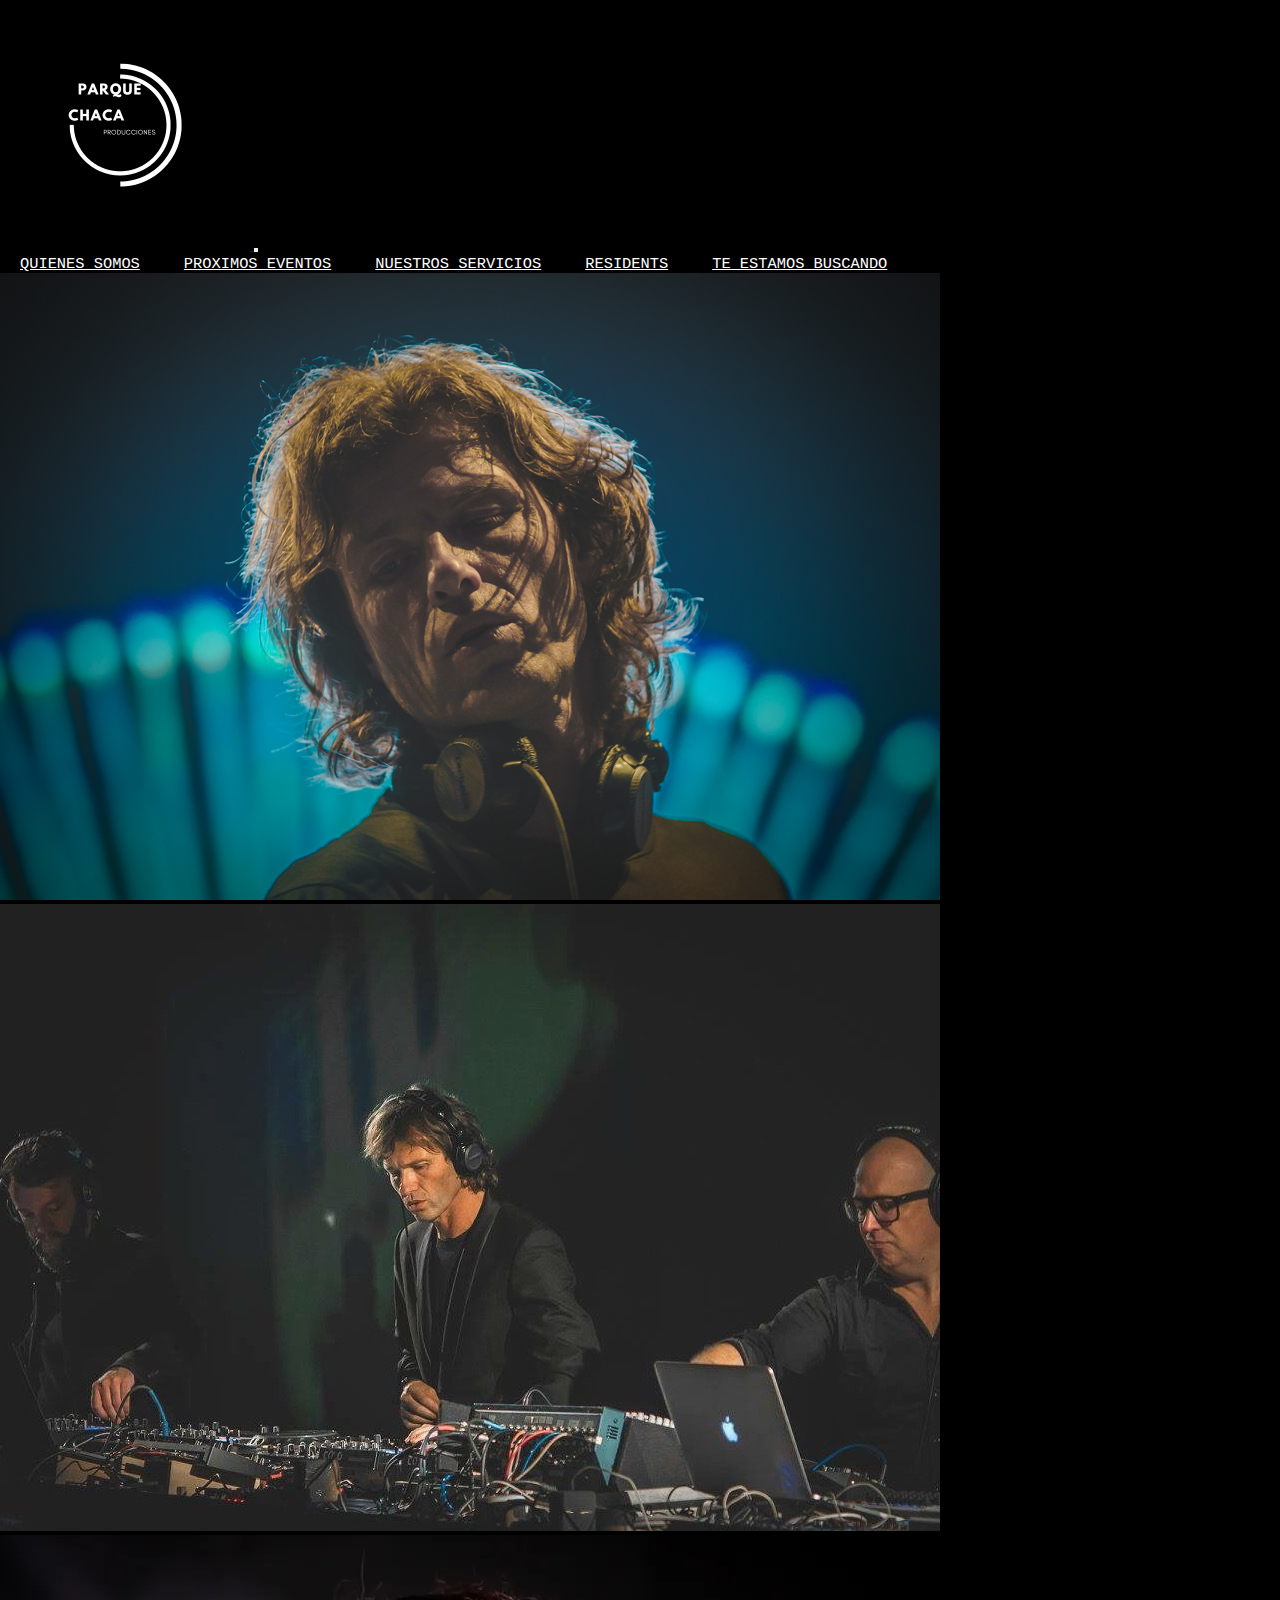
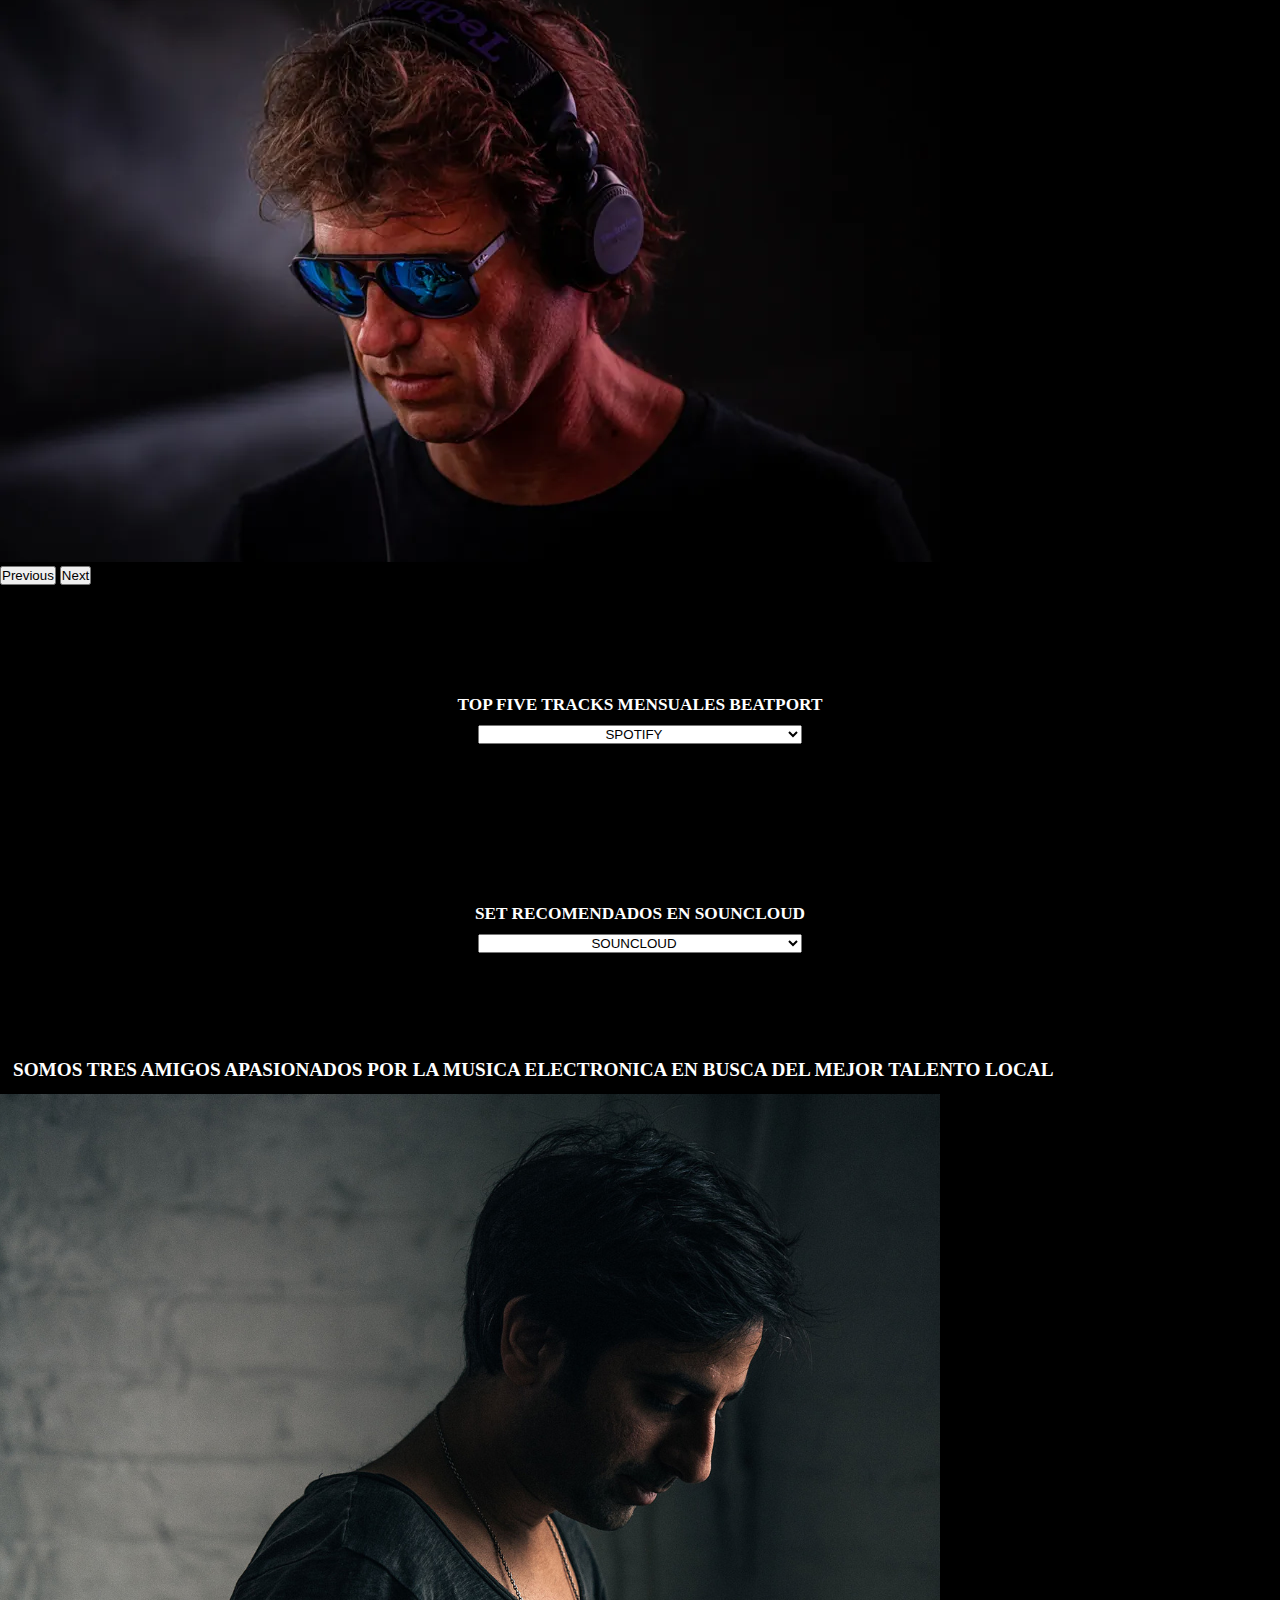
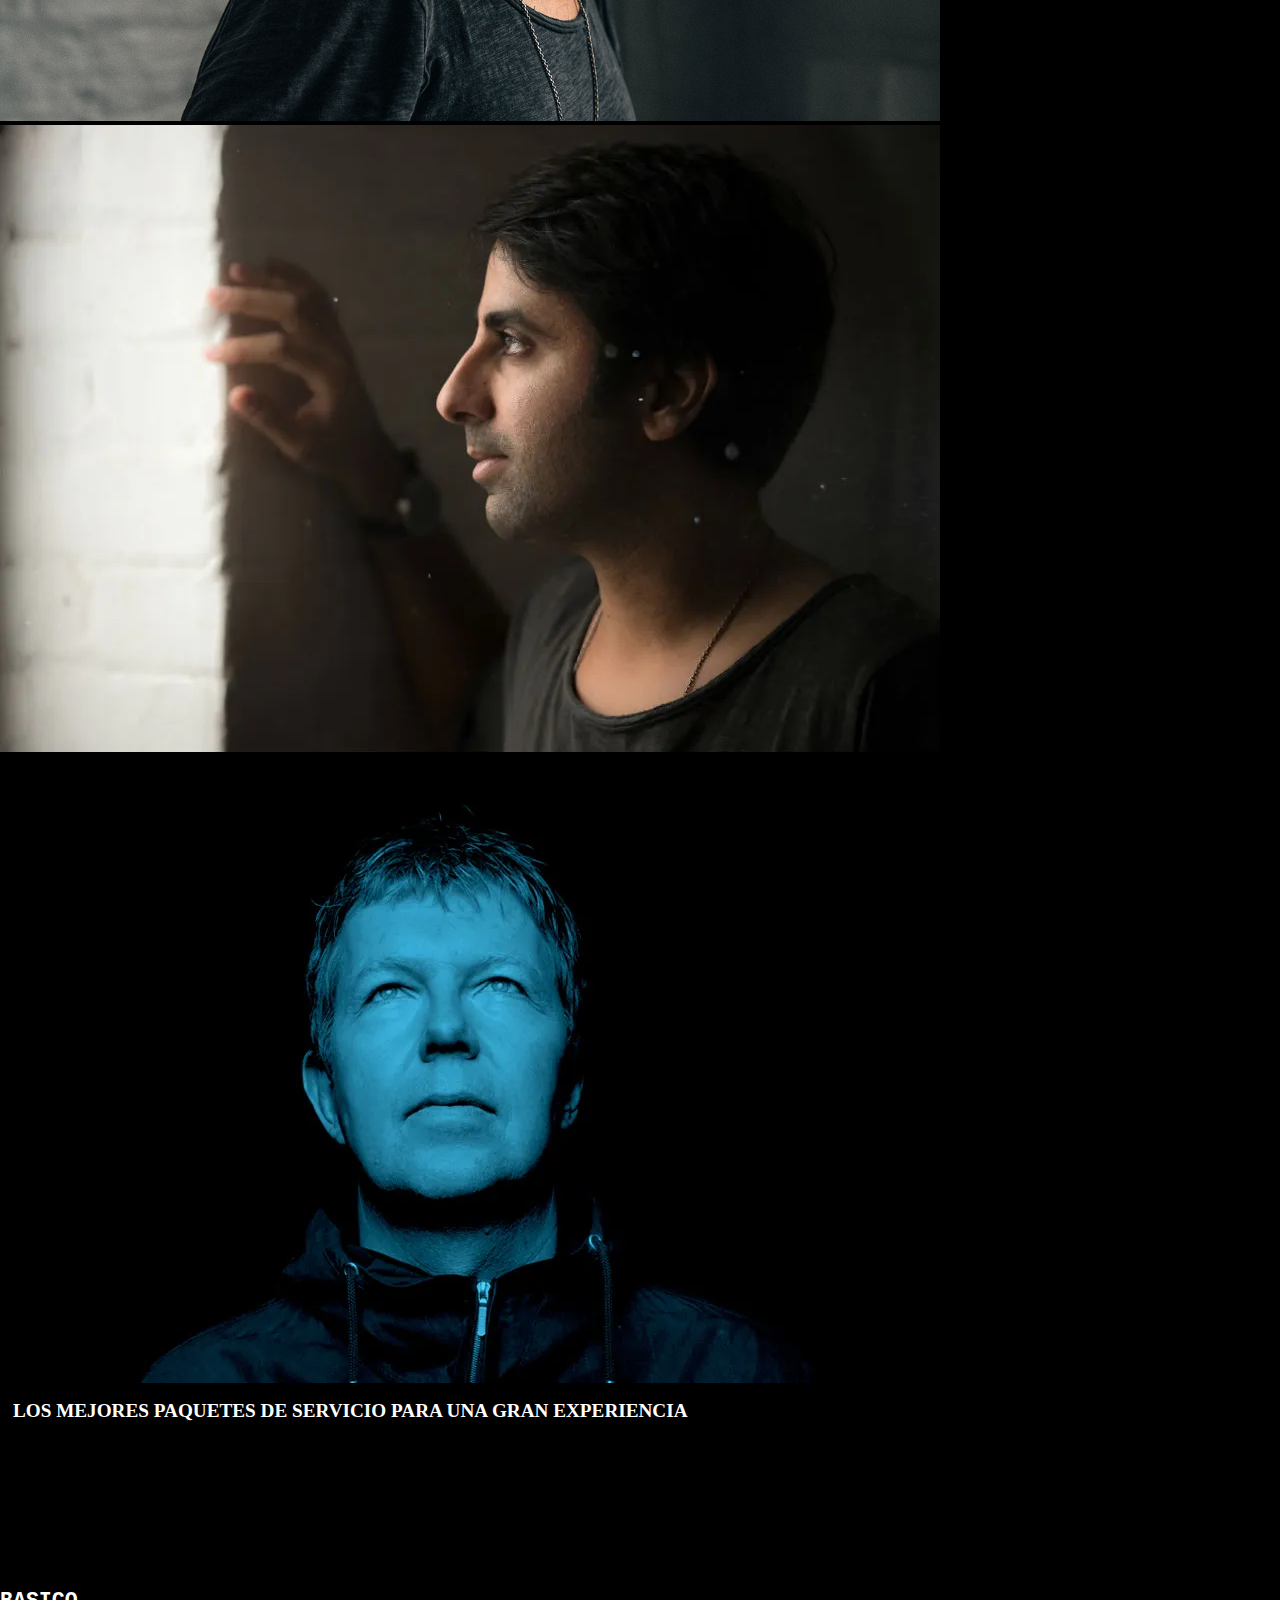
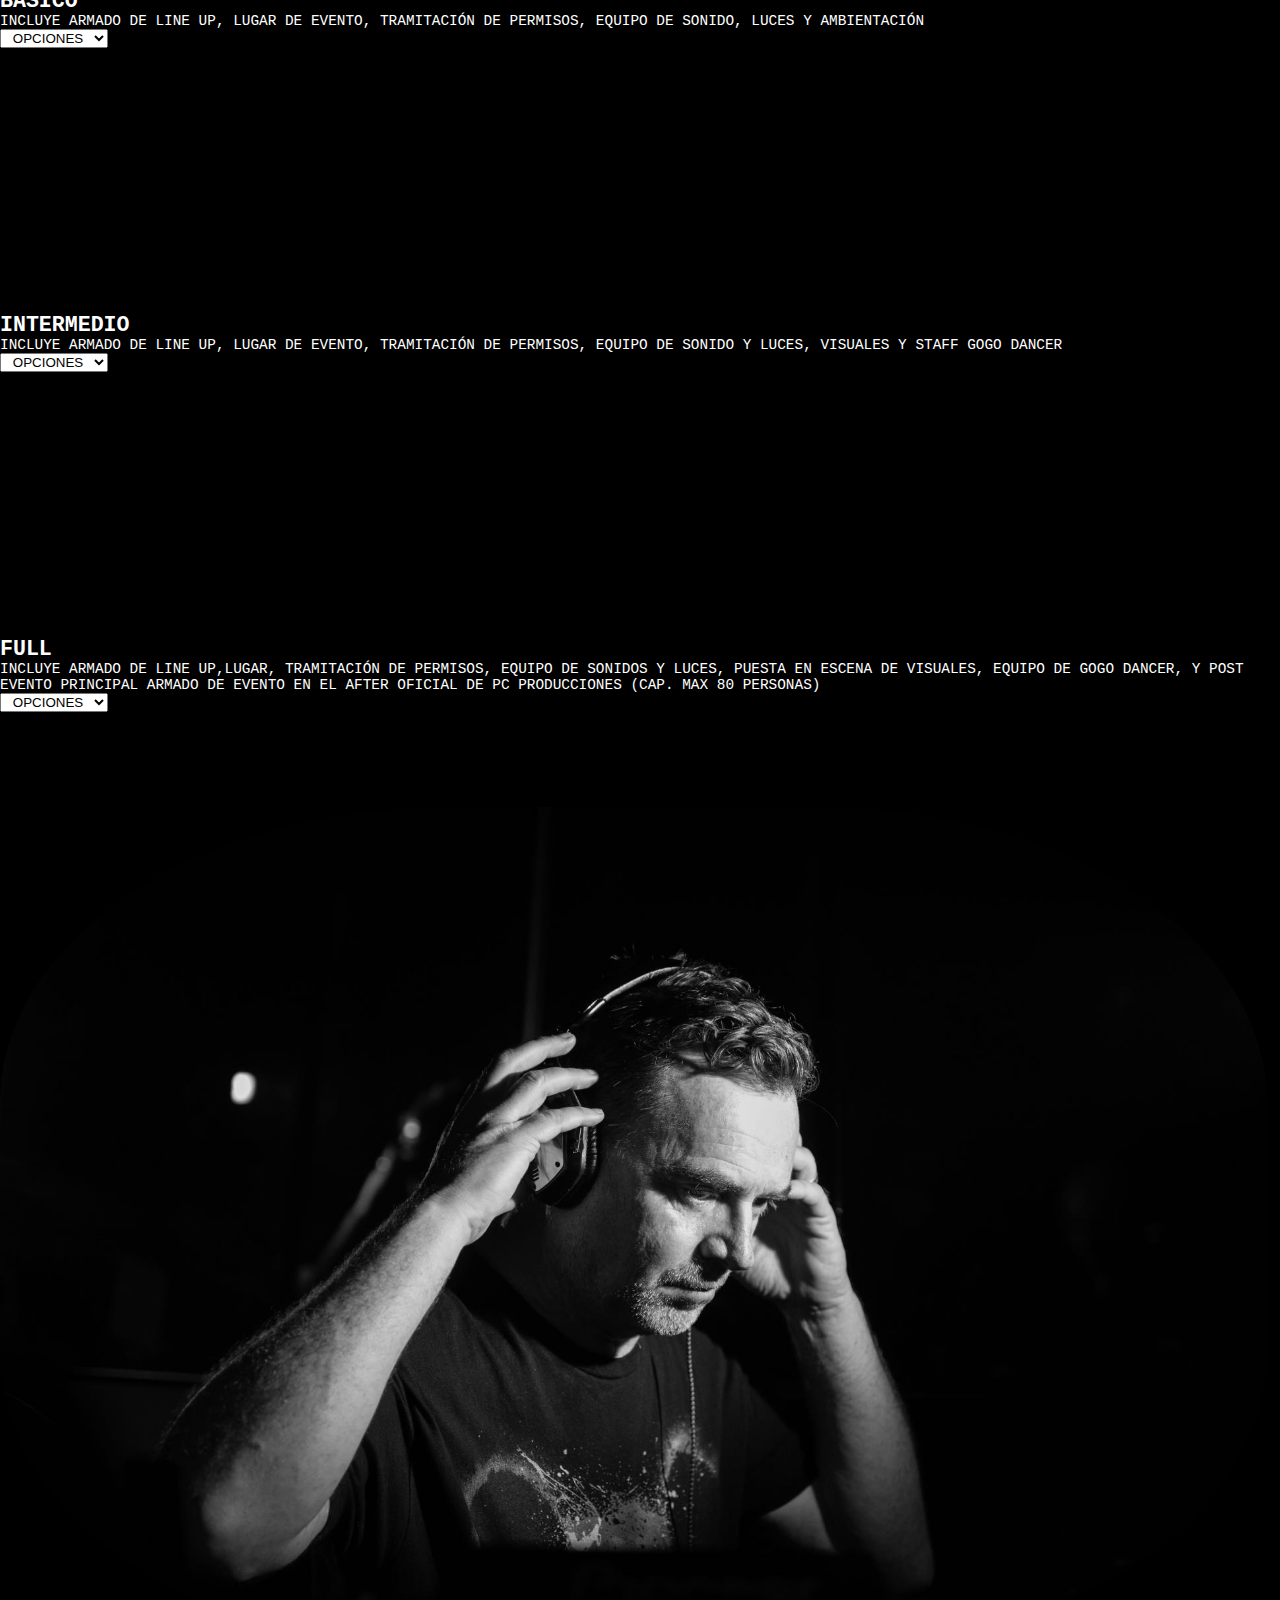
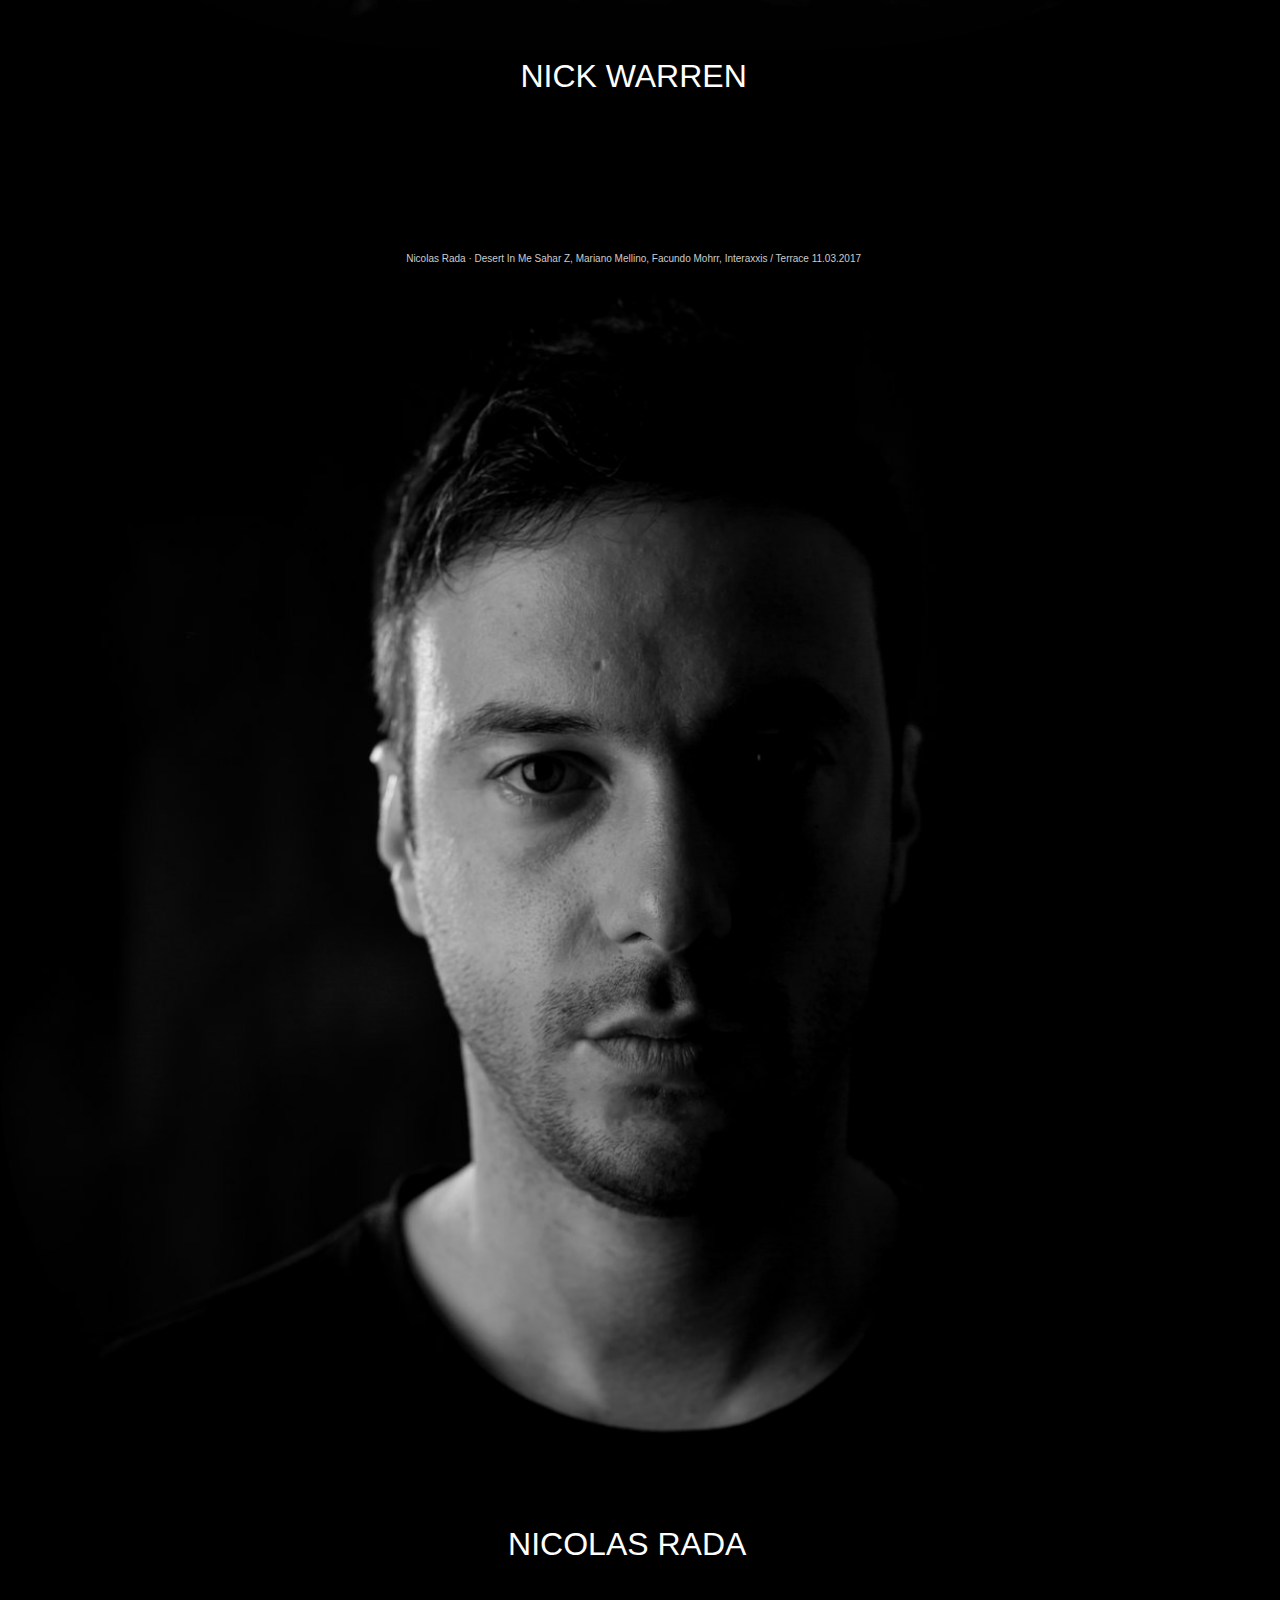
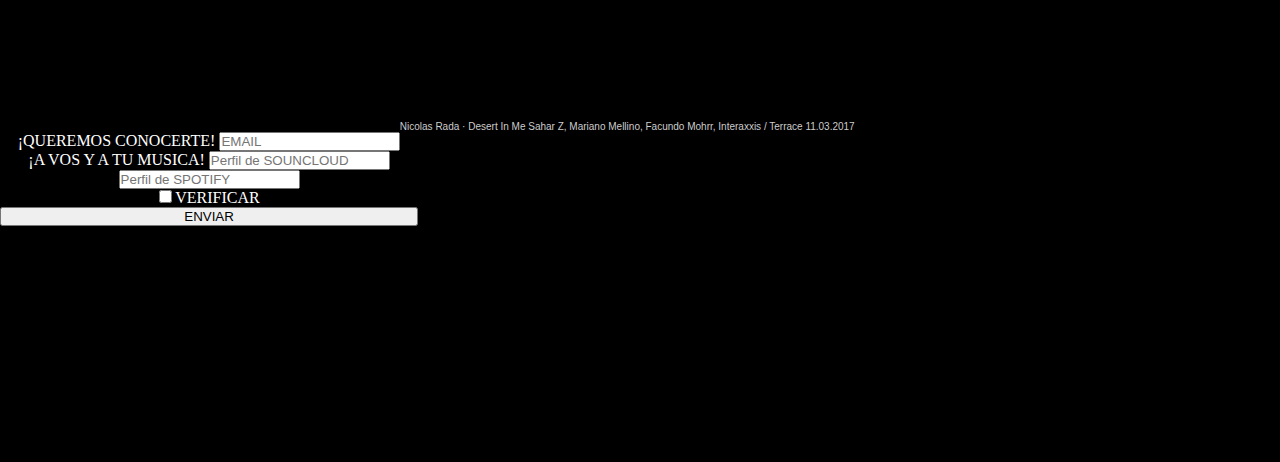
==== commit 955da279: "creando mi presupuesto" ====
--- a/index.html
+++ b/index.html
@@ -135,7 +135,7 @@
     </div>
     <div class="col containerIntermedio">
       <div class="card serviciosDos">
-        <iframe width="99%" height="99%" src="https://www.youtube.com/embed/1VqzZxusRu8" title="YouTube video player" frameborder="0" allow="accelerometer; autoplay; clipboard-write; encrypted-media; gyroscope; picture-in-picture" allowfullscreen></iframe>
+        <iframe width="100%" height="100%" src="https://www.youtube.com/embed/1VqzZxusRu8" title="YouTube video player" frameborder="0" allow="accelerometer; autoplay; clipboard-write; encrypted-media; gyroscope; picture-in-picture" allowfullscreen></iframe>
         <div class="card-body text-center intermediolista">
           <h5 class="card-title">INTERMEDIO</h5>
           <p class="card-text">INCLUYE ARMADO DE LINE UP, LUGAR DE EVENTO, TRAMITACIÓN DE PERMISOS, EQUIPO DE SONIDO Y LUCES, VISUALES Y STAFF GOGO DANCER </p>
@@ -177,7 +177,7 @@
           <img id="dj-residentes" src="./IMAGENES/warren.jpg" alt="">
           <div class="card-header tituloWarren">NICK WARREN</div>
           <div class="card-body">
-            <iframe width="70%" height="50%" scrolling="no" frameborder="no" allow="autoplay" src="https://w.soundcloud.com/player/?url=https%3A//api.soundcloud.com/tracks/312595839&color=%23ff5500&auto_play=false&hide_related=false&show_comments=true&show_user=true&show_reposts=false&show_teaser=true&visual=true"></iframe><div style="font-size: 10px; color: #cccccc;line-break: anywhere;word-break: normal;overflow: hidden;white-space: nowrap;text-overflow: ellipsis; font-family: Interstate,Lucida Grande,Lucida Sans Unicode,Lucida Sans,Garuda,Verdana,Tahoma,sans-serif;font-weight: 100;"><a href="https://soundcloud.com/nicolasrada" title="Nicolas Rada" target="_blank" style="color: #cccccc; text-decoration: none;">Nicolas Rada</a> · <a href="https://soundcloud.com/nicolasrada/desert-in-me-terrace-11032017" title="Desert In Me Sahar Z, Mariano Mellino, Facundo Mohrr, Interaxxis / Terrace 11.03.2017" target="_blank" style="color: #cccccc; text-decoration: none;">Desert In Me Sahar Z, Mariano Mellino, Facundo Mohrr, Interaxxis / Terrace 11.03.2017</a></div>
+            <iframe width="50%" height="15%" scrolling="no" frameborder="no" allow="autoplay" src="https://w.soundcloud.com/player/?url=https%3A//api.soundcloud.com/tracks/312595839&color=%23ff5500&auto_play=false&hide_related=false&show_comments=true&show_user=true&show_reposts=false&show_teaser=true&visual=true"></iframe><div style="font-size: 10px; color: #cccccc;line-break: anywhere;word-break: normal;overflow: hidden;white-space: nowrap;text-overflow: ellipsis; font-family: Interstate,Lucida Grande,Lucida Sans Unicode,Lucida Sans,Garuda,Verdana,Tahoma,sans-serif;font-weight: 100;"><a href="https://soundcloud.com/nicolasrada" title="Nicolas Rada" target="_blank" style="color: #cccccc; text-decoration: none;">Nicolas Rada</a> · <a href="https://soundcloud.com/nicolasrada/desert-in-me-terrace-11032017" title="Desert In Me Sahar Z, Mariano Mellino, Facundo Mohrr, Interaxxis / Terrace 11.03.2017" target="_blank" style="color: #cccccc; text-decoration: none;">Desert In Me Sahar Z, Mariano Mellino, Facundo Mohrr, Interaxxis / Terrace 11.03.2017</a></div>
         </div>
       </div>  
     </div>
@@ -189,40 +189,69 @@
           <img src="./IMAGENES/nicorada.jpg" alt="">
           <div class="card-header tituloRada">NICOLAS RADA</div>
           <div class="card-body">
-            <iframe width="70%" height="50%" scrolling="no" frameborder="no" allow="autoplay" src="https://w.soundcloud.com/player/?url=https%3A//api.soundcloud.com/tracks/312595839&color=%23ff5500&auto_play=false&hide_related=false&show_comments=true&show_user=true&show_reposts=false&show_teaser=true&visual=true"></iframe><div style="font-size: 10px; color: #cccccc;line-break: anywhere;word-break: normal;overflow: hidden;white-space: nowrap;text-overflow: ellipsis; font-family: Interstate,Lucida Grande,Lucida Sans Unicode,Lucida Sans,Garuda,Verdana,Tahoma,sans-serif;font-weight: 100;"><a href="https://soundcloud.com/nicolasrada" title="Nicolas Rada" target="_blank" style="color: #cccccc; text-decoration: none;">Nicolas Rada</a> · <a href="https://soundcloud.com/nicolasrada/desert-in-me-terrace-11032017" title="Desert In Me Sahar Z, Mariano Mellino, Facundo Mohrr, Interaxxis / Terrace 11.03.2017" target="_blank" style="color: #cccccc; text-decoration: none;">Desert In Me Sahar Z, Mariano Mellino, Facundo Mohrr, Interaxxis / Terrace 11.03.2017</a></div>
-        </div>
-      </div>  
-    </div>
-  </div>
-</div>
+            <iframe width="50%" height="50%" scrolling="no" frameborder="no" allow="autoplay" src="https://w.soundcloud.com/player/?url=https%3A//api.soundcloud.com/tracks/312595839&color=%23ff5500&auto_play=false&hide_related=false&show_comments=true&show_user=true&show_reposts=false&show_teaser=true&visual=true"></iframe><div style="font-size: 10px; color: #cccccc;line-break: anywhere;word-break: normal;overflow: hidden;white-space: nowrap;text-overflow: ellipsis; font-family: Interstate,Lucida Grande,Lucida Sans Unicode,Lucida Sans,Garuda,Verdana,Tahoma,sans-serif;font-weight: 100;"><a href="https://soundcloud.com/nicolasrada" title="Nicolas Rada" target="_blank" style="color: #cccccc; text-decoration: none;">Nicolas Rada</a> · <a href="https://soundcloud.com/nicolasrada/desert-in-me-terrace-11032017" title="Desert In Me Sahar Z, Mariano Mellino, Facundo Mohrr, Interaxxis / Terrace 11.03.2017" target="_blank" style="color: #cccccc; text-decoration: none;">Desert In Me Sahar Z, Mariano Mellino, Facundo Mohrr, Interaxxis / Terrace 11.03.2017</a></div>
+          </div>
+  </div>
+</div>
+<!-- FORMULARIO -->
+<div class="container container__formulario">
+  <div class="row col-lg-12">
+    <form>
+      <div class="form-row">
+        <div class="form-group col-md-6">
+          <label for="inputEmail4">¡QUEREMOS CONOCERTE!</label>
+          <input type="email" class="form-control" id="inputEmail4" placeholder="EMAIL">
+        </div>
+      </div>
+      <div class="form-group">
+        <label for="inputAddress">¡A VOS Y A TU MUSICA!</label>
+        <input type="text" class="form-control" id="inputAddress" placeholder="Perfil de SOUNCLOUD">
+      </div>
+      <div class="form-group">
+        <label for="inputAddress2"></label>
+        <input type="text" class="form-control" id="inputAddress2" placeholder="Perfil de SPOTIFY">
+      </div>
+      <div class="form-check">
+        <input class="form-check-input" type="checkbox" id="gridCheck">
+        <label class="form-check-label" for="gridCheck">
+          VERIFICAR
+        </label>
+      </div>
+    </div>
+    <button type="submit" class="btn btn-secondary">ENVIAR</button>
+  </div>
+</div>
+
+
+
 
 <!-- QUINTA PARTE  -->
 
 <div id="teestamos-buscando" class="container-fluid containerFooter">
   <div class="row p-4 pb-2 bg-dark text-white d-flex justify-content-center">
-    <div class="col-lg-12 col-sm-12 col-xs-12 fs-100%">
+    <div class="col-xs-12 col-md-6 col-lg-3 fs-100%">
       <p class="mb-4">TE ESTAMOS BUSCANDO: ENVIANOS TU PERFIL DE SOUNCLOUD</p>
       <p class="text-secondary"> CABA - BSAS </p>
     </div>
-    <div class="col-xs-12 pb-3 col-sm-12 col-lg-12">
+    <div class="col-xs-12 pb-3 col-md-6 col-lg-3">
       <svg xmlns="http://www.w3.org/2000/svg" width="50" height="50" fill="currentColor" class="bi bi-facebook" viewBox="0 0 16 16">
         <path d="M16 8.049c0-4.446-3.582-8.05-8-8.05C3.58 0-.002 3.603-.002 8.05c0 4.017 2.926 7.347 6.75 7.951v-5.625h-2.03V8.05H6.75V6.275c0-2.017 1.195-3.131 3.022-3.131.876 0 1.791.157 1.791.157v1.98h-1.009c-.993 0-1.303.621-1.303 1.258v1.51h2.218l-.354 2.326H9.25V16c3.824-.604 6.75-3.934 6.75-7.951z"/>
       </svg> 
     </div>
-    <div class="col-xs-12 pb-3 col-sm-12 col-lg-12">
+    <div class="col-xs-12 pb-3 col-md-6 col-lg-3">
       <svg xmlns="http://www.w3.org/2000/svg" width="50" height="50" fill="currentColor" class="bi bi-whatsapp" viewBox="0 0 16 16">
         <path d="M13.601 2.326A7.854 7.854 0 0 0 7.994 0C3.627 0 .068 3.558.064 7.926c0 1.399.366 2.76 1.057 3.965L0 16l4.204-1.102a7.933 7.933 0 0 0 3.79.965h.004c4.368 0 7.926-3.558 7.93-7.93A7.898 7.898 0 0 0 13.6 2.326zM7.994 14.521a6.573 6.573 0 0 1-3.356-.92l-.24-.144-2.494.654.666-2.433-.156-.251a6.56 6.56 0 0 1-1.007-3.505c0-3.626 2.957-6.584 6.591-6.584a6.56 6.56 0 0 1 4.66 1.931 6.557 6.557 0 0 1 1.928 4.66c-.004 3.639-2.961 6.592-6.592 6.592zm3.615-4.934c-.197-.099-1.17-.578-1.353-.646-.182-.065-.315-.099-.445.099-.133.197-.513.646-.627.775-.114.133-.232.148-.43.05-.197-.1-.836-.308-1.592-.985-.59-.525-.985-1.175-1.103-1.372-.114-.198-.011-.304.088-.403.087-.088.197-.232.296-.346.1-.114.133-.198.198-.33.065-.134.034-.248-.015-.347-.05-.099-.445-1.076-.612-1.47-.16-.389-.323-.335-.445-.34-.114-.007-.247-.007-.38-.007a.729.729 0 0 0-.529.247c-.182.198-.691.677-.691 1.654 0 .977.71 1.916.81 2.049.098.133 1.394 2.132 3.383 2.992.47.205.84.326 1.129.418.475.152.904.129 1.246.08.38-.058 1.171-.48 1.338-.943.164-.464.164-.86.114-.943-.049-.084-.182-.133-.38-.232z"/>
       </svg>
     </div>
-    <div class="col-xs-12 pb-3 col-sm-12 col-lg-12">
+    <div class="col-xs-12 pb-3 col-md-6 col-lg-3">
       <svg xmlns="http://www.w3.org/2000/svg" width="50" height="50" fill="currentColor" class="bi bi-instagram" viewBox="0 0 16 16">
         <path d="M8 0C5.829 0 5.556.01 4.703.048 3.85.088 3.269.222 2.76.42a3.917 3.917 0 0 0-1.417.923A3.927 3.927 0 0 0 .42 2.76C.222 3.268.087 3.85.048 4.7.01 5.555 0 5.827 0 8.001c0 2.172.01 2.444.048 3.297.04.852.174 1.433.372 1.942.205.526.478.972.923 1.417.444.445.89.719 1.416.923.51.198 1.09.333 1.942.372C5.555 15.99 5.827 16 8 16s2.444-.01 3.298-.048c.851-.04 1.434-.174 1.943-.372a3.916 3.916 0 0 0 1.416-.923c.445-.445.718-.891.923-1.417.197-.509.332-1.09.372-1.942C15.99 10.445 16 10.173 16 8s-.01-2.445-.048-3.299c-.04-.851-.175-1.433-.372-1.941a3.926 3.926 0 0 0-.923-1.417A3.911 3.911 0 0 0 13.24.42c-.51-.198-1.092-.333-1.943-.372C10.443.01 10.172 0 7.998 0h.003zm-.717 1.442h.718c2.136 0 2.389.007 3.232.046.78.035 1.204.166 1.486.275.373.145.64.319.92.599.28.28.453.546.598.92.11.281.24.705.275 1.485.039.843.047 1.096.047 3.231s-.008 2.389-.047 3.232c-.035.78-.166 1.203-.275 1.485a2.47 2.47 0 0 1-.599.919c-.28.28-.546.453-.92.598-.28.11-.704.24-1.485.276-.843.038-1.096.047-3.232.047s-2.39-.009-3.233-.047c-.78-.036-1.203-.166-1.485-.276a2.478 2.478 0 0 1-.92-.598 2.48 2.48 0 0 1-.6-.92c-.109-.281-.24-.705-.275-1.485-.038-.843-.046-1.096-.046-3.233 0-2.136.008-2.388.046-3.231.036-.78.166-1.204.276-1.486.145-.373.319-.64.599-.92.28-.28.546-.453.92-.598.282-.11.705-.24 1.485-.276.738-.034 1.024-.044 2.515-.045v.002zm4.988 1.328a.96.96 0 1 0 0 1.92.96.96 0 0 0 0-1.92zm-4.27 1.122a4.109 4.109 0 1 0 0 8.217 4.109 4.109 0 0 0 0-8.217zm0 1.441a2.667 2.667 0 1 1 0 5.334 2.667 2.667 0 0 1 0-5.334z"/>
       </svg>
     </div>
-  <div class="col-xs-8 pb-3 col-sm-12 col-lg-12 pt-5">
+  <div class="col-xs12 pt-5">
     <p class="text-black text-center">Copyright - All rights reserverd 2022</p>
   </div>
-</div> -->
+</div>
 <script src="https://cdn.jsdelivr.net/npm/bootstrap@5.1.3/dist/js/bootstrap.bundle.min.js" integrity="sha384-ka7Sk0Gln4gmtz2MlQnikT1wXgYsOg+OMhuP+IlRH9sENBO0LRn5q+8nbTov4+1p" crossorigin="anonymous"></script>
 </body>
 </html>--- a/css/style.css
+++ b/css/style.css
@@ -62,9 +62,8 @@
 }
 
 .navLista .navLinks a {
-  font-size: 90%;
-  font-family: 'Courier New', Courier, monospace;
-  border: solid 2px white;
+  font-size: 96%;
+  font-family: 'Courier New', Courier, monospace;
   margin: 20px;
   color: white;
 }
@@ -204,6 +203,20 @@
   justify-content: center;
   font-size: 130%;
 }
+
+/* FORMULARIO */
+.container__formulario{
+  display: flex;
+  flex-direction: column;
+  justify-content: center;
+  text-align: center;
+  color: white;
+  width: 33%;
+  margin-bottom: 20px;
+}
+
+
+
 /* PROXIMOS EVENTOS  */
 .bodyproximoseventos {
   background-color: black;
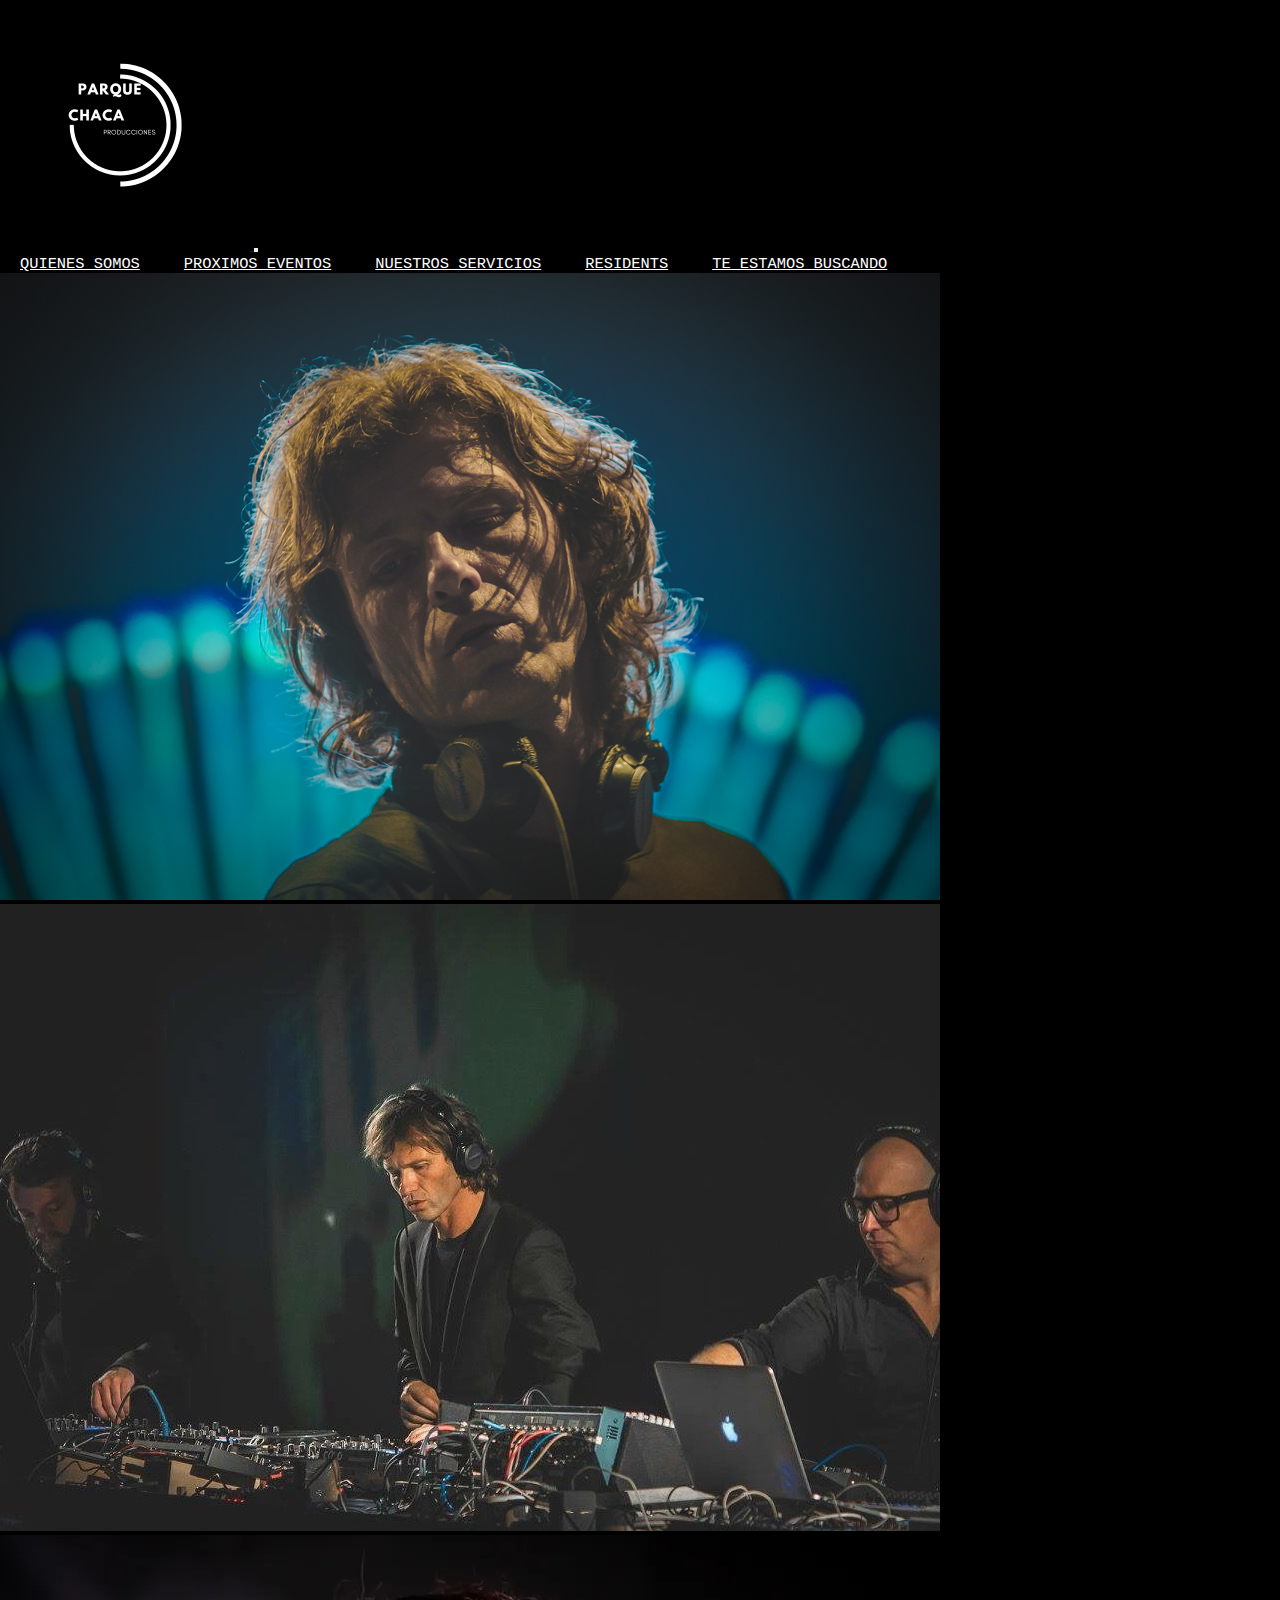
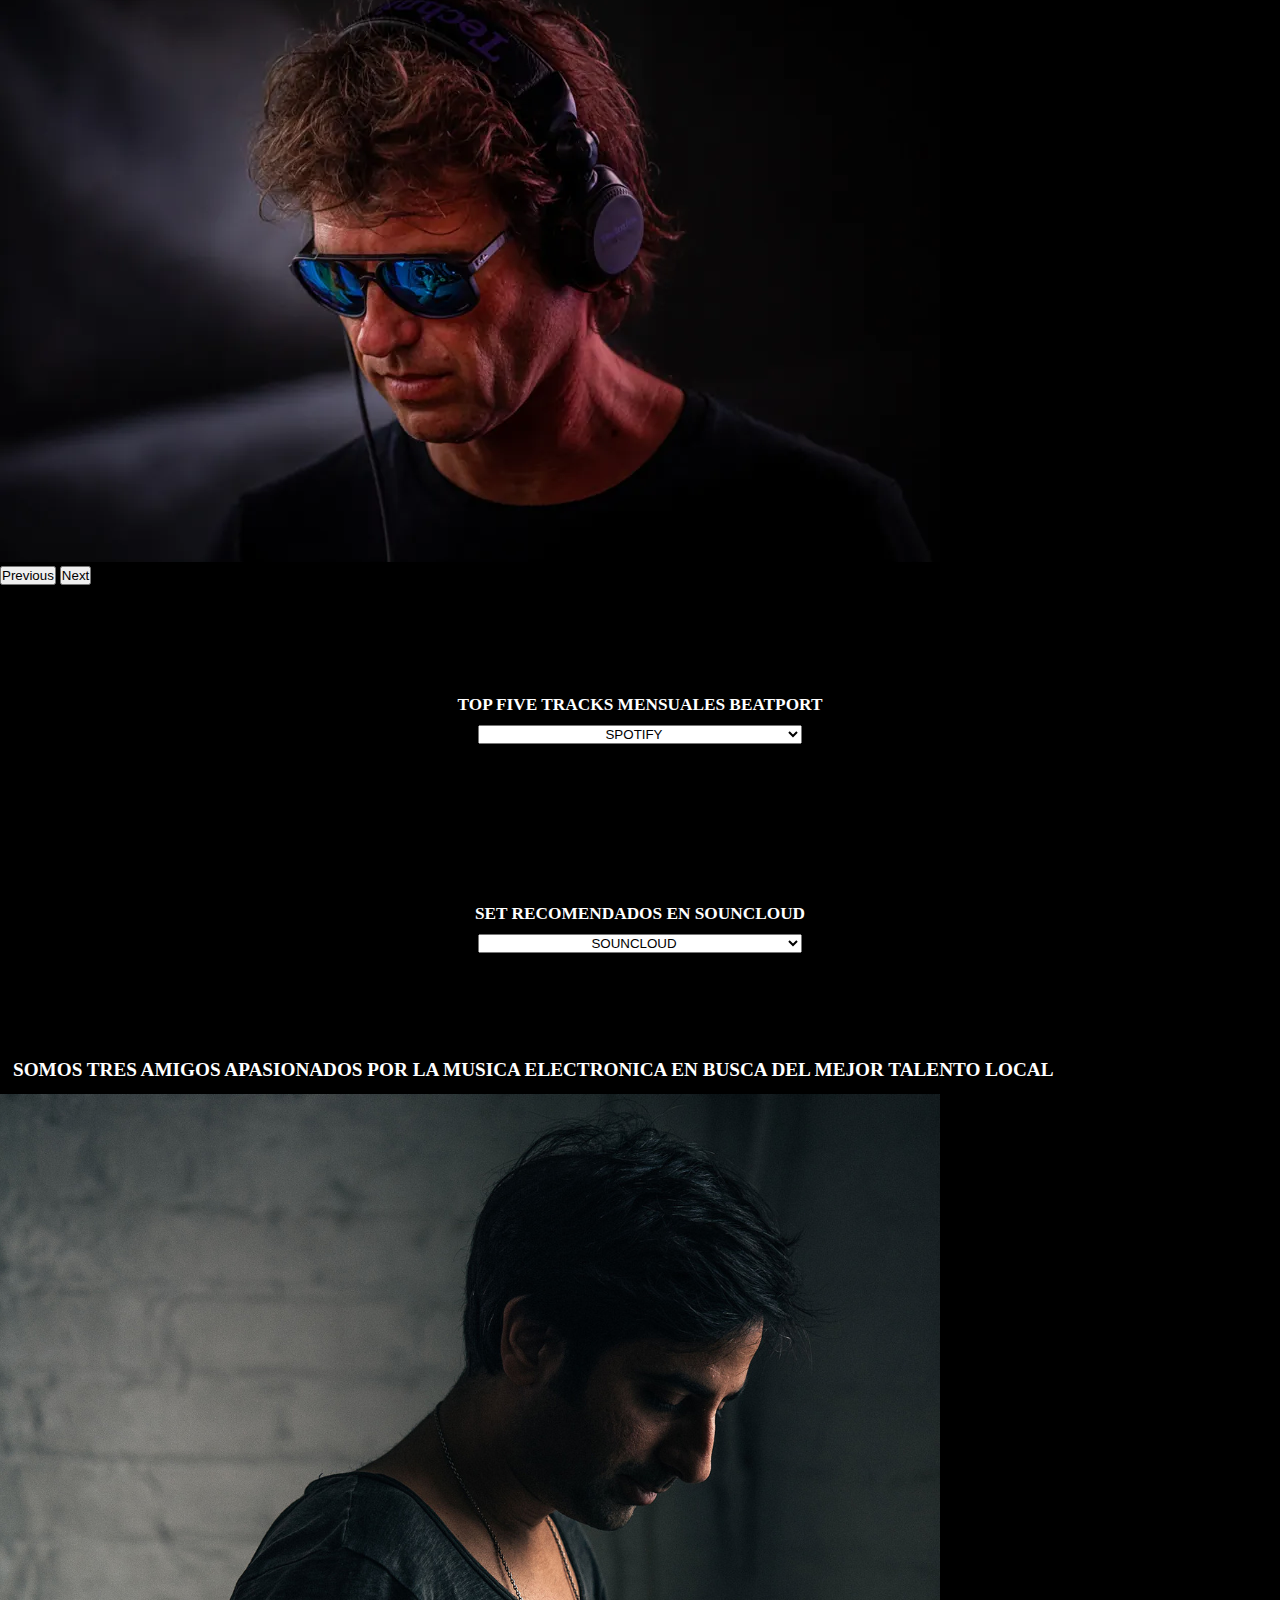
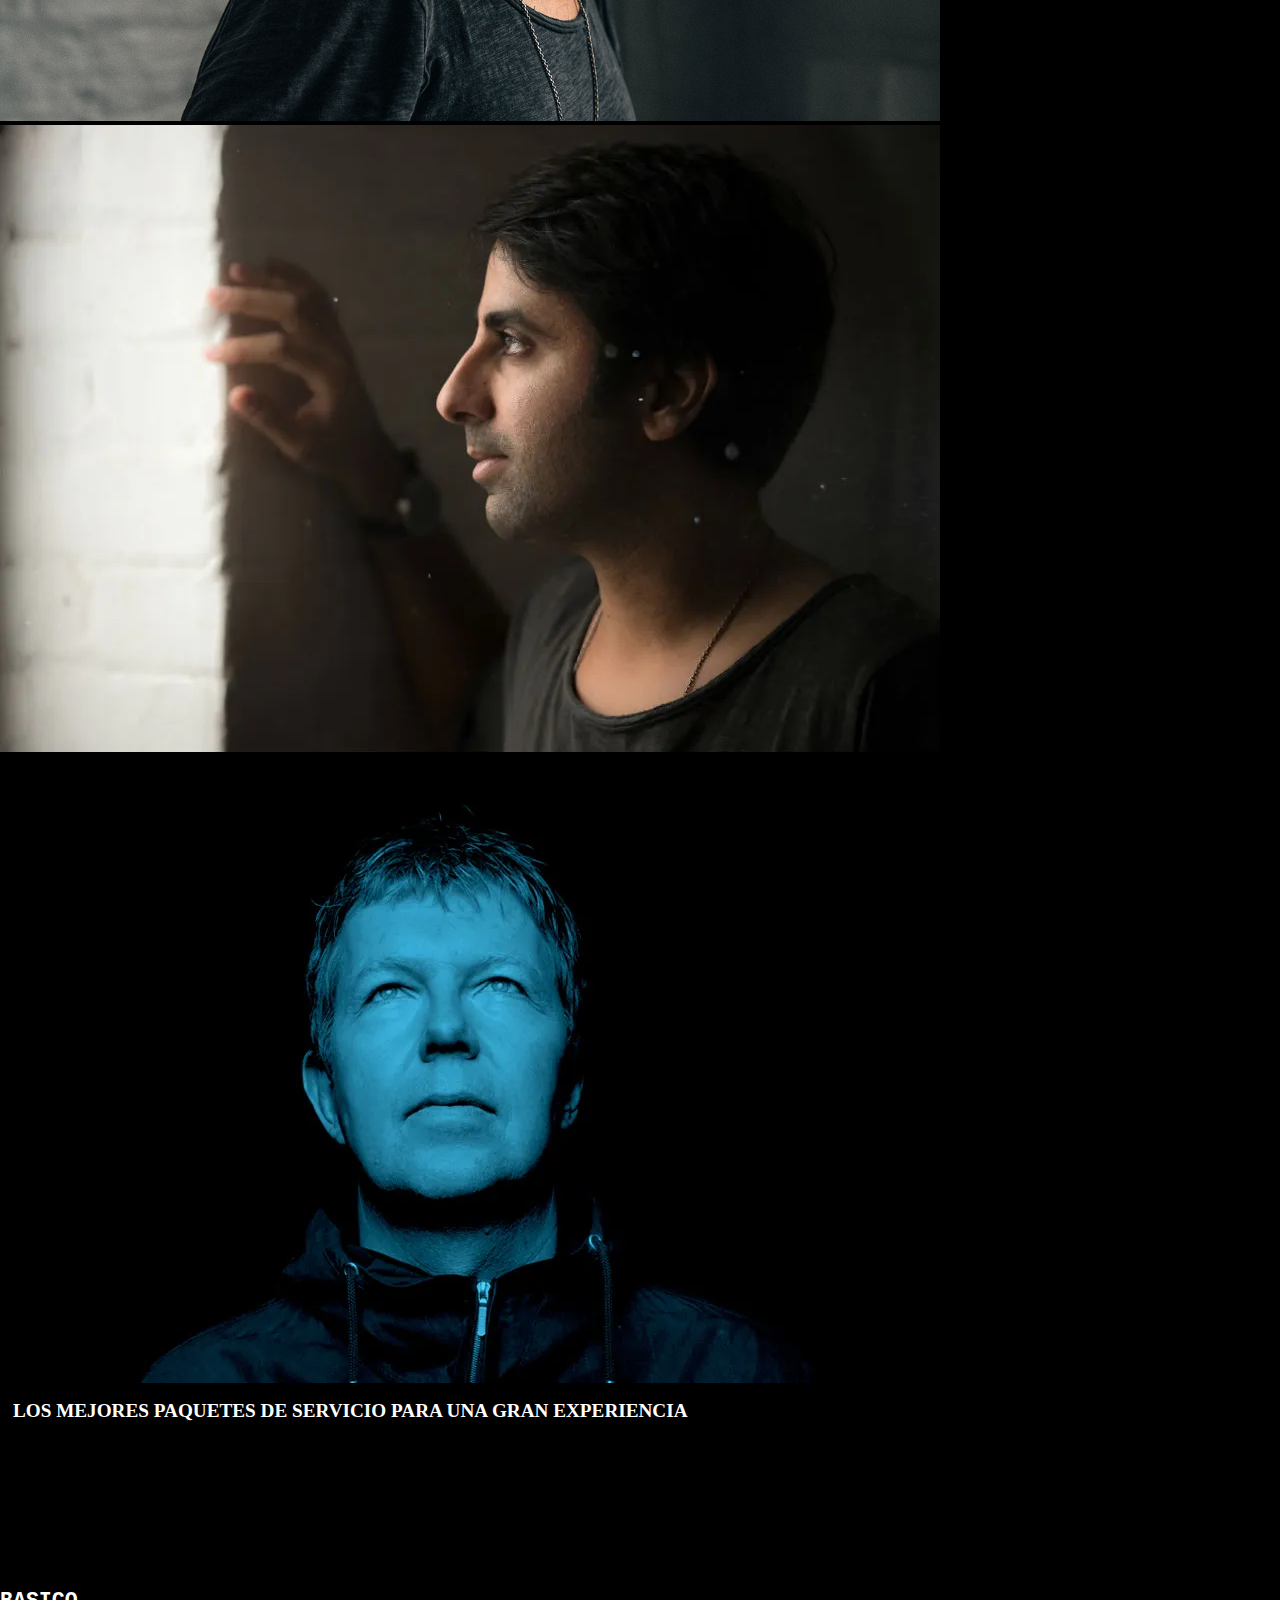
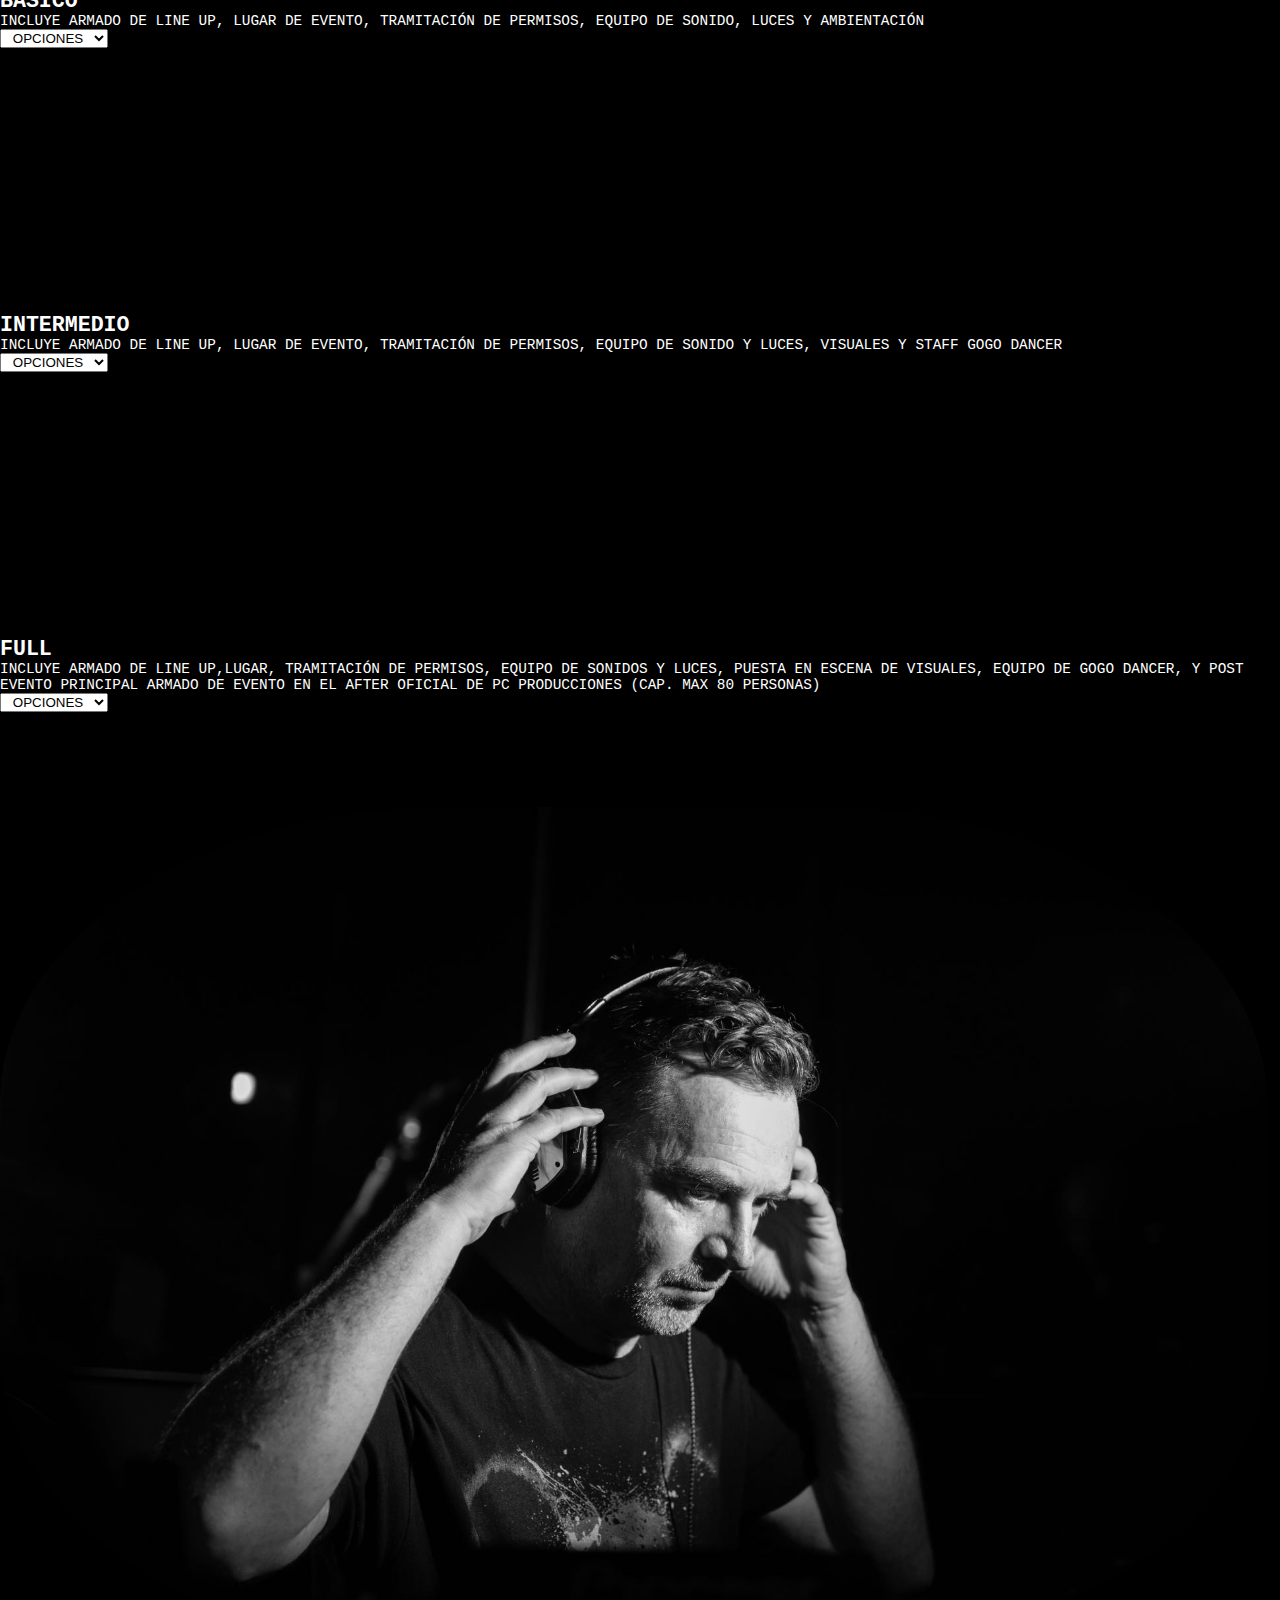
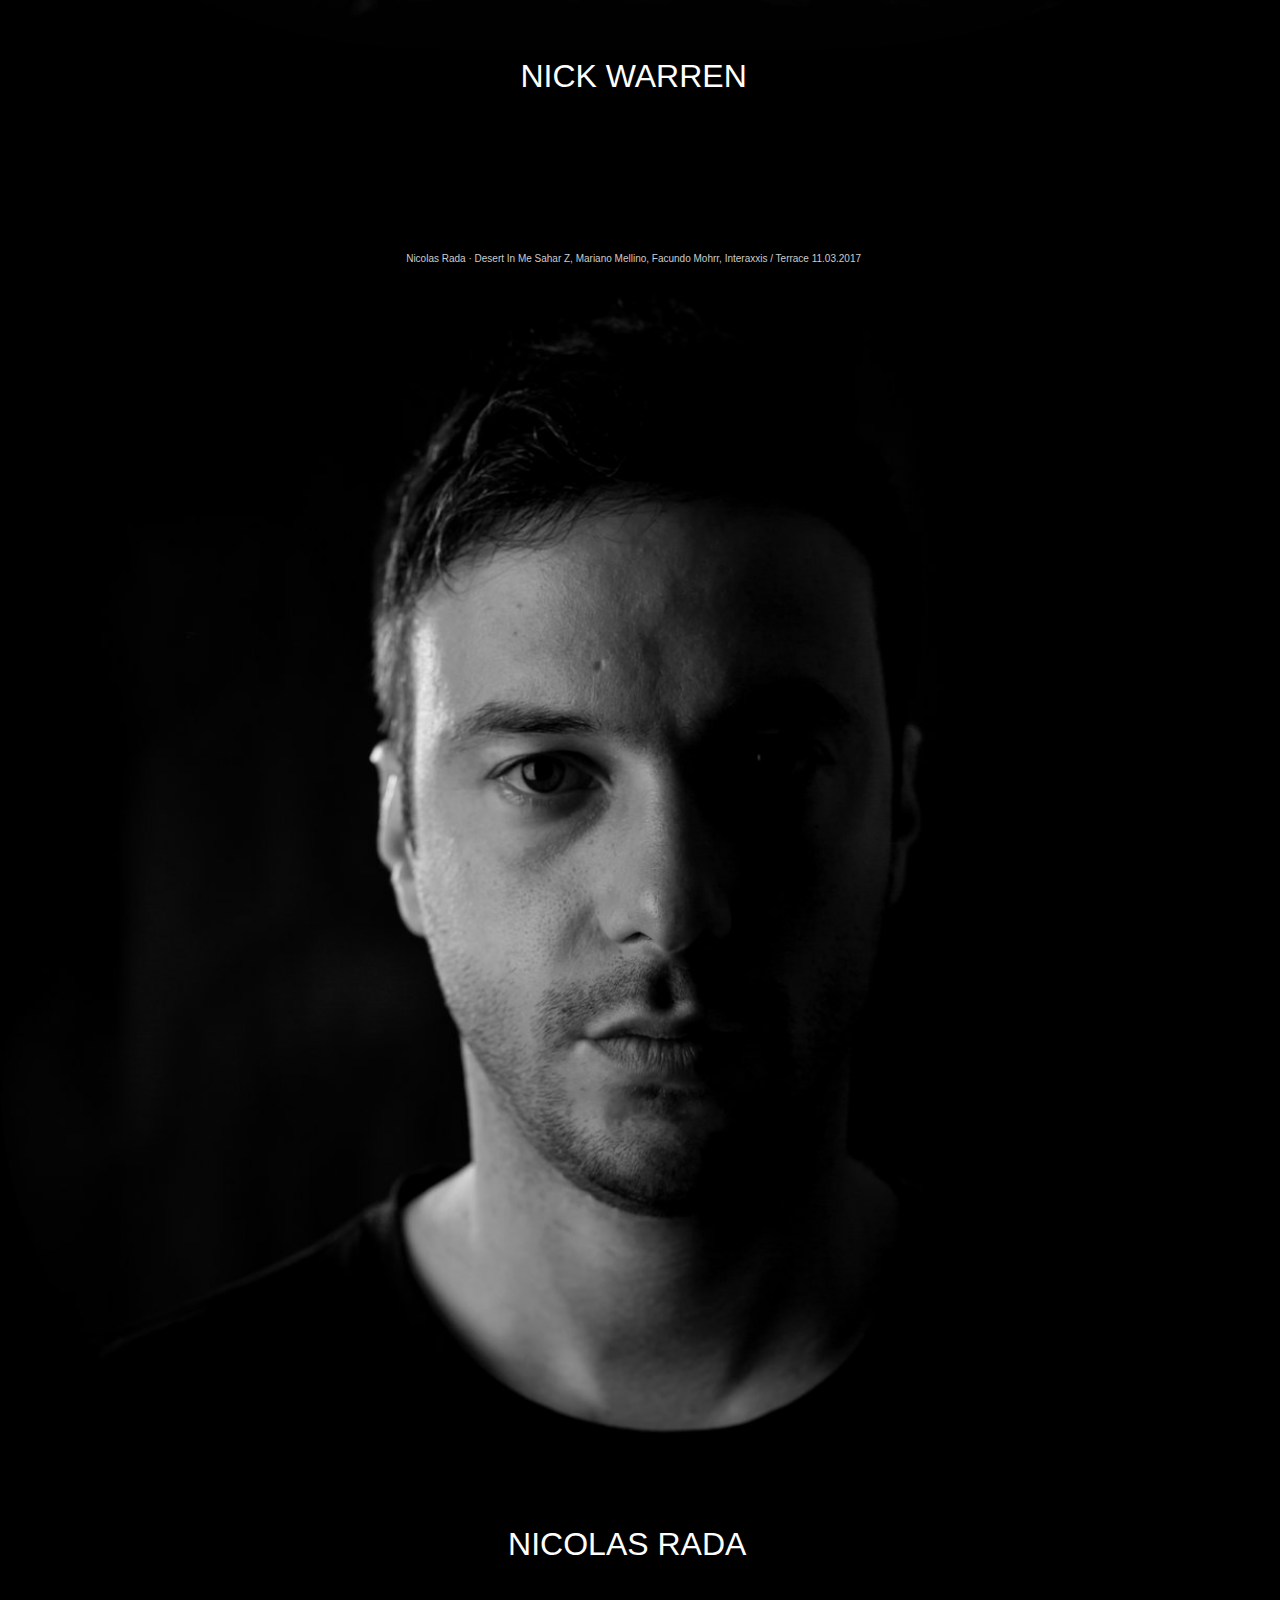
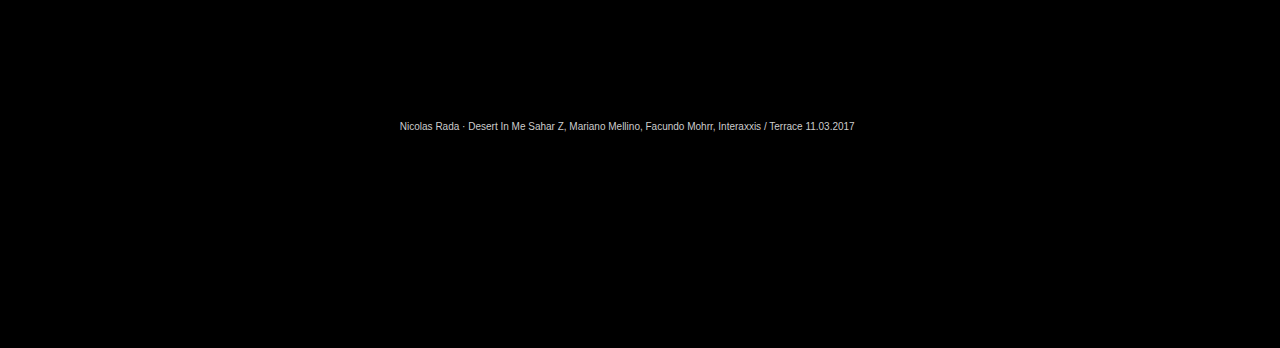
==== commit 0299ab35: "tercer entrega final 2" ====
--- a/index.html
+++ b/index.html
@@ -193,37 +193,6 @@
           </div>
   </div>
 </div>
-<!-- FORMULARIO -->
-<div class="container container__formulario">
-  <div class="row col-lg-12">
-    <form>
-      <div class="form-row">
-        <div class="form-group col-md-6">
-          <label for="inputEmail4">¡QUEREMOS CONOCERTE!</label>
-          <input type="email" class="form-control" id="inputEmail4" placeholder="EMAIL">
-        </div>
-      </div>
-      <div class="form-group">
-        <label for="inputAddress">¡A VOS Y A TU MUSICA!</label>
-        <input type="text" class="form-control" id="inputAddress" placeholder="Perfil de SOUNCLOUD">
-      </div>
-      <div class="form-group">
-        <label for="inputAddress2"></label>
-        <input type="text" class="form-control" id="inputAddress2" placeholder="Perfil de SPOTIFY">
-      </div>
-      <div class="form-check">
-        <input class="form-check-input" type="checkbox" id="gridCheck">
-        <label class="form-check-label" for="gridCheck">
-          VERIFICAR
-        </label>
-      </div>
-    </div>
-    <button type="submit" class="btn btn-secondary">ENVIAR</button>
-  </div>
-</div>
-
-
-
 
 <!-- QUINTA PARTE  -->
 
--- a/css/style.css
+++ b/css/style.css
@@ -204,16 +204,7 @@
   font-size: 130%;
 }
 
-/* FORMULARIO */
-.container__formulario{
-  display: flex;
-  flex-direction: column;
-  justify-content: center;
-  text-align: center;
-  color: white;
-  width: 33%;
-  margin-bottom: 20px;
-}
+
 
 
 
